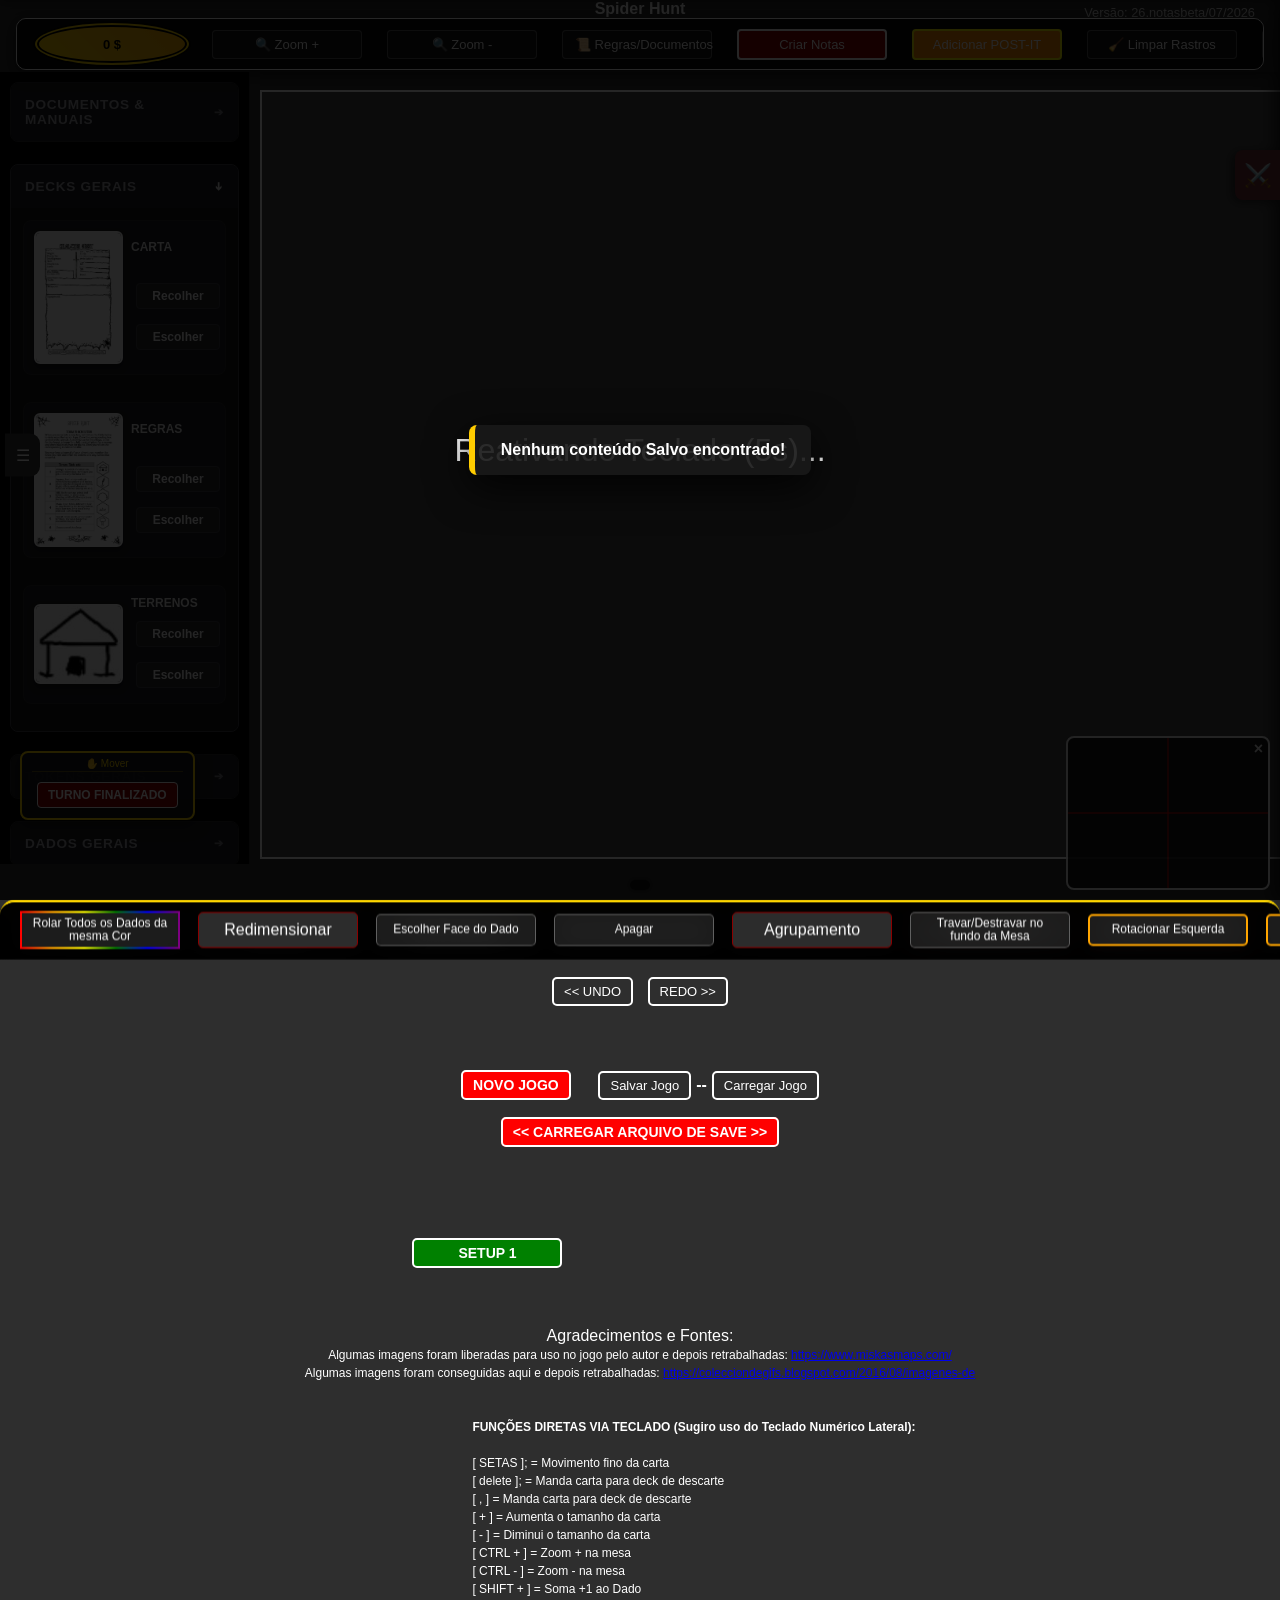
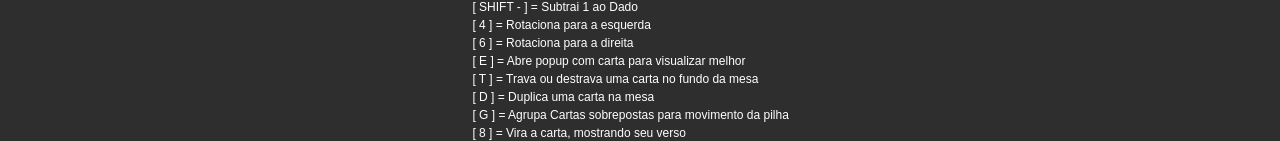
==== index.html @ 4530ebb4 "Initial commit: Mesa Spider Hunt" ====
<!DOCTYPE html>
<html lang="pt-br">
 <head>


<script>
    // VERSAO 30.3abc - Liguagem simples para programação de formulas e criação de constantes feita 
    // VERSAO 20-28.0 - AJUSTES NA POPUP DE REGRAS e botão setup
    // VERSAO 19 - ajustes daveve load regras
    // VERSAO 12/Mar/2026 - Ajuste gerais e novos implementos especialmente na aba combate
    // VERSAO 04/Mar/2026 - muito ajustes, agora teclas das setas funcionam nos textos do post-it e notas!
    // VERSAO 17/Mar/2026 - ALERTS agora substituidos por TOASTs
    // VERSAO 10/Mar/2026 - aumentando a quantidade de undos e redos possiveis
    // VERSAO 22/Abr/2026 - undo e redo sincronizado com regua
    // VERSAO 18/Abr/2026 - teclado agora ativa os carimbos se barra aberta!
    // VERSAO 06/Abr/2026 - Otimizaçoes feitas para economia da cpu
    // VERSAO 05/Abr/2026 - Agora usando o CTRL+ e CTRL- para redimensinar a mesa!
    // VERSAO 30/Mar/2026 - Correção dos botoes UNDO e REDO na barra superior
    </script>

<script>
// ==========================================
// ARRASTE HORIZONTAL (APENAS PARA MOUSE NO PC)
// O celular usará o scroll nativo perfeito via CSS
// ==========================================
(function() {
    let isDown = false;
    let startX;
    let scrollLeft;
    let activeBar = null;
    let hasDragged = false;

    // 1. Quando clica
    document.addEventListener('pointerdown', (e) => {
        // SE NÃO FOR MOUSE (ou seja, for touch no celular), ABORTA O SCRIPT!
        if (e.pointerType !== 'mouse' || e.button !== 0) return;

        const bar = e.target.closest('#top-menu-bar, .card-options, #card-options2, #lousa-stamp-scroll');
        if (!bar) return;

        isDown = true;
        hasDragged = false;
        activeBar = bar;
        activeBar.style.cursor = 'grabbing';
        
        startX = e.pageX - activeBar.offsetLeft;
        scrollLeft = activeBar.scrollLeft;
    });

    // 2. Quando move o mouse
    document.addEventListener('pointermove', (e) => {
        if (!isDown || !activeBar || e.pointerType !== 'mouse') return;

        const x = e.pageX - activeBar.offsetLeft;
        const walk = (x - startX) * 1.5; // Velocidade do deslize
        
        // Se moveu mais de 5 pixels, considera um arraste
        if (Math.abs(walk) > 5) {
            hasDragged = true;
            e.preventDefault(); // Impede de selecionar texto sem querer
            activeBar.scrollLeft = scrollLeft - walk;
        }
    });

    // 3. Quando solta o botão do mouse
    document.addEventListener('pointerup', (e) => {
        if (e.pointerType !== 'mouse') return;
        
        isDown = false;
        if (activeBar) {
            activeBar.style.cursor = 'grab';
            activeBar = null;
        }
    });

    // 4. Bloqueia o clique no botão SE acabou de arrastar com o mouse
    document.addEventListener('click', (e) => {
        if (hasDragged) {
            const bar = e.target.closest('#top-menu-bar, .card-options, #card-options2, #lousa-stamp-scroll');
            if (bar) {
                e.preventDefault();
                e.stopPropagation();
                hasDragged = false; // Reseta para o próximo clique funcionar
            }
        }
    }, true);

    // 5. Impede o "Drag Fantasma" de imagens no PC
    document.addEventListener('dragstart', (e) => {
        if (e.target.closest('#top-menu-bar, .card-options, #card-options2')) {
            e.preventDefault();
        }
    });
})();
</script>




    

<meta http-equiv="Cache-Control" content="no-store, no-cache, must-revalidate, max-age=0">
<meta http-equiv="Pragma" content="no-cache">
<meta http-equiv="Expires" content="0">


    <meta charset="UTF-8">
    <meta name="viewport" content="width=device-width, initial-scale=1.0">
 <meta name="game-id" content="spider_hunt"> <!-- Identificador único da página -->

    <title>Spider Hunt</title>
    <link rel="stylesheet" href="styles.css">






<style>
    /* Garante que os botões não encolham e permitam o arraste horizontal */
#top-menu-bar button, 
#undo-button, 
#redo-button {
    flex-shrink: 0;      /* Impede o botão de diminuir */
    touch-action: pan-x; /* Permite que o arrasto horizontal passe pelo botão sem clicar */
    user-select: none;   /* Evita seleção de texto indesejada */
    white-space: nowrap;
}


/* Efeito de desfoque para popups em carregamento */
.popup-loading {
    filter: blur(10px);
    pointer-events: none; /* Impede cliques e arrastes enquanto desfocado */
    transition: filter 0.5s ease; /* Transição suave quando o blur sair */
}



    /* Estilo da janela flutuante */
        #janelaFlutuante {
            width: 100%;
            max-height: 100vh;
            position: absolute;
            top: 0;
            left: 0;
    background-color: rgba(255, 255, 255, 0.9); /* Branco com 90% de opacidade */
            border: 1px solid #ccc;
            box-shadow: 0px 0px 10px rgba(0,0,0,0.5);
            z-index:999999999999999999999999999999999999999999999999898987999999;
            transform: translateY(-100%);
            transition: transform 0.3s ease;
            overflow: hidden;
        }




#resizeHandle {
    width: 10px; /* Largura da área de redimensionamento */
    height: 100%; /* Altura total da janela */
    background: #ccc; /* Cor da área de redimensionamento */
    position: absolute;
    right: 0; /* Posiciona à direita */
    top: 0; /* Inicia no topo */
    cursor: ew-resize; /* Cursor de redimensionamento horizontal */
}










        #janelaFlutuante.minimizado {
            height: 40px; /* Altura para o modo minimizado */
            overflow: hidden;
        }

        #janelaFlutuante.aberto {
            transform: translateY(0); /* Exibe a janela deslizando para baixo */
      }

        #barraTitulo {
            padding: 5px;
            background-color: #333;
            color: #fff;
            display: flex;
            justify-content: space-between;
            align-items: center;
            font-weight: bold;
            user-select: none;
            cursor: grab;
        }

        .botao {
            background: none;
            border: none;
            color: #fff;
            font-size: 1.2em;
            cursor: pointer;
        }

        /* Estilo do conteúdo da página */
        .content {
            padding: 20px;
        }









/* ==========================================
   ESTILIZAÇÃO DA COLUNA RETRÁTIL E MESA
   ========================================== */

/* Contêiner principal com Flexbox para "empurrar" naturalmente */
.layout-container {
    display: flex;
    width: 100vw;
    height: 100vh;
    overflow: hidden;
}

/* Coluna da esquerda (aba retrátil) */
.left-column {
    width: 250px;
    min-width: 250px; /* Impede a aba de ser esmagada */
    height: 88vh;
    background-color: black; /* Cor sólida IDÊNTICA ao carregamento inicial, sem transparência! */
    padding: 10px;
    z-index: 1000;
    transition: margin-left 0.3s ease-in-out;
    overflow-y: auto;
    box-sizing: border-box;
}

/* Mesa virtual (coluna direita) */
.right-column {
    flex-grow: 1; /* Faz a mesa ocupar o espaço restante automaticamente */
    height: 100vh;
    position: relative;
    transition: width 0.3s ease-in-out;
    overflow: hidden;
}

/* Quando a aba é recolhida, aplicamos margem negativa para escondê-la */
body.sidebar-hidden .left-column {
    margin-left: -250px;
}

/* Botão retrátil como aba lateral */
.toggle-sidebar {
    position: fixed;
    left: 0; /* Fica sempre fixo na borda esquerda */
    top: 50%;
    transform: translateY(-50%);
    background: #333; /* Volta para o cinza original */
    color: white;
    border: none;
    padding: 12px 8px;
    cursor: pointer;
    font-size: 16px;
    border-radius: 0 10px 10px 0;
    z-index: 1100;
    writing-mode: vertical-rl;
    text-align: center;
    -webkit-tap-highlight-color: transparent; /* Evita piscar no telemóvel */
}

/* Efeito ao passar o mouse ou tocar */
.toggle-sidebar:hover, 
.toggle-sidebar:active {
    background: #555; /* Cinza mais claro */
}

/* 📱 Ajustes para telas menores (celular) */
@media (max-width: 768px) {
    .left-column {
        width: 150px;
        min-width: 150px;
        padding: 5px;
    }

    /* Margem de recolhimento adaptada ao tamanho do celular */
    body.sidebar-hidden .left-column {
        margin-left: -150px;
    }

    .toggle-sidebar {
        /* Aumenta o botão no telemóvel para facilitar o toque, mas mantém fixo à esquerda */
        padding: 20px 14px;
        font-size: 20px;
    }

    .deck img {
        width: 70%;
    }

    .deck {
        width: 100%;
        display: block;
        text-align: center;
        margin-bottom: 5px;
    }
}











  /*FAz os decks dinamicos sumirem já que não estou conseguindo que funcionem direito*/
 #decks_dinamicos {
      display: none;
    } 
/*FAz o botão ficar invisivel do SETUP EMBARALHAR*/
 #shuffle-button{
      display: none;
    } 











/*IMPORTANTE: USAR SOMENTE SE NÂO HOUVER 2° SETUP!FAz o botão ficar invisivel do setup2-btn*/ 
#setup2-btn{
     display: none; 
    } 
/*IMPORTANTE: USAR SOMENTE SE NÂO HOUVER 1° SETUP!FAz o botão ficar invisivel do setup2-btn*/ 
#setup-btn{
     display: none; 
    } 











 /* Estilo do botão principal */
.main-button {
    padding: 5px 7px;
    font-size: 14px;
    cursor: pointer;
    background-color: grey;
    color: white;
    border: 2px solid white;
    border-radius: 5px;
    display: inline-block;
    margin: 0;
    text-align: center;
}

/* Estilo do menu dropdown */
.dropdown {
    position: relative;
    display: inline-block;
}

/* Estilo da lista oculta */
.dropdown-content {
    display: none;
    background-color: white;
    width: auto;
    max-width: 90%;
    box-shadow: 0px 4px 6px rgba(0, 0, 0, 0.2);
    border-radius: 5px;
    padding: 10px;
    z-index: 1000;
}

/* Estilo dos itens da lista */
.audio-item {
    display: flex;
    flex-direction: column;
    align-items: center;
    justify-content: center;
    padding: 10px;
    border-bottom: 1px solid #ddd;
    font-size: 14px;
    transition: background-color 0.3s ease;
}

/* Cores personalizáveis dos itens */
.white-bg {
    background-color: white;
}

.light-gray-bg {
    background-color: #f0f0f0;
}

.dark-gray-bg {
    background-color: #d3d3d3;
}

/* Estilo do nome do áudio */
.audio-item span {
    color: black;
    font-size: 16px;
    margin-top: 5px;
    flex: 1;
    text-align: center;
}

/* Estilo do botão Play/Pause */
.play-button {
    background-color: #28a745;
    color: white;
    padding: 5px 8px;adicionarssssssss
    border: none;
    cursor: pointer;
    border-radius: 3px;
    font-size: 14px;
    display: inline-flex;
    align-items: center;
    justify-content: center;
    width: auto;
    height: auto;
    margin-bottom: 10px;
}

/* Hover no botão Play/Pause */
.play-button:hover {
    background-color: #218838;
}

/* Estilos de visibilidade do menu */
.dropdown-content.show {
    display: block;
}







/* Painel Lateral Principal - Totalmente isolado do fluxo do site */
.inspector-drawer {
    position: fixed !important; /* Força a saída total do fluxo do documento */
    top: 0 !important;
    right: -320px; 
    width: 320px;
    height: 100vh !important;
    margin: 0 !important;      /* Impede que margens globais desloquem seu site */
    padding: 20px !important;
    display: flex !important;  /* Usa flexbox para estruturar o topo fixo e a rolagem embaixo */
    flex-direction: column !important;
    float: none !important;
    
    background-color: #141419;
    color: #e0e0e0;
    box-shadow: -5px 0 15px rgba(0, 0, 0, 0.7);
    transition: right 0.3s ease-in-out;
    z-index: 99999 !important; /* Fica por cima de absolutamente tudo */
    box-sizing: border-box;
    font-family: sans-serif;
}

.inspector-drawer.active {
    right: 0 !important;
}

/* Aba Puxável (Fixada na borda do painel, também isolada) */
.drawer-tab {
    position: absolute !important;
    left: -45px !important; 
    top: 150px !important; 
    width: 45px;
    height: 50px;
    background-color: #722f37;
    color: white;
    border-radius: 8px 0 0 8px;
    display: flex;
    align-items: center;
    justify-content: center;
    font-size: 1.4rem;
    cursor: pointer;
    box-shadow: -3px 2px 10px rgba(0, 0, 0, 0.5);
    transition: background 0.2s;
    user-select: none;
}
.drawer-tab:hover { background-color: #9a3b46; }

/* Cabeçalho */
.inspector-header {
    display: flex !important;
    justify-content: space-between !important;
    align-items: center !important;
    border-bottom: 2px solid #27272a;
    padding-bottom: 12px !important;
    margin-bottom: 15px !important;
}
.inspector-header h2 { 
    margin: 0 !important; 
    font-size: 1.2rem !important; 
    color: #f43f5e !important; 
    font-weight: bold; 
}
.close-btn { 
    background: none !important; 
    border: none !important; 
    color: #71717a; 
    cursor: pointer; 
    font-size: 1.2rem; 
}

/* --- ALINHAMENTO HORIZONTAL: Vida (HP) - [ - | 100 | + ] --- */
.inspector-drawer .stat-row {
    display: flex !important;
    flex-direction: row !important; /* Garante que fiquem na mesma linha */
    justify-content: space-between !important; /* Nome na esquerda, botões na direita */
    align-items: center !important;
    margin-bottom: 8px !important;
    width: 100% !important;
    box-sizing: border-box;
}

.inspector-drawer .stat-label { 
    font-size: 0.85rem !important; 
    color: #a1a1aa !important; 
    font-weight: 500 !important;
    white-space: nowrap !important; /* Impede que o texto quebre em duas linhas */
    margin-right: 10px !important;
}

/* Controladores Numéricos */
.inspector-drawer .counter-control {
    display: flex !important;
    flex-direction: row !important;
    align-items: center !important;
    background-color: #121216 !important;
    border-radius: 6px !important;
    border: 1px solid #3f3f46 !important;
    overflow: hidden !important;
    height: 28px !important; /* Altura compacta */
}
.inspector-drawer .counter-control button {
    background-color: #27272a !important;
    color: #fff !important;
    border: none !important;
    width: 30px !important;
    height: 100% !important;
    font-size: 1rem !important;
    cursor: pointer !important;
    display: flex !important;
    align-items: center !important;
    justify-content: center !important;
    padding: 0 !important; 
    margin: 0 !important;
    transition: background 0.1s, color 0.1s !important;
}
.inspector-drawer .counter-control button:hover { background-color: #3f3f46 !important; }
.inspector-drawer .counter-control .btn-plus:hover { color: #22c55e !important; }
.inspector-drawer .counter-control .btn-minus:hover { color: #ef4444 !important; }

.inspector-drawer .display-value {
    min-width: 55px !important;
    text-align: center !important;
    font-weight: bold !important;
    font-size: 0.85rem !important;
    color: #ffffff !important;
    font-family: monospace !important;
    padding: 0 4px !important;
}

/* Área de texto para anotações */
.notes-area {
    width: 100%;
    background-color: #1a1a22;
    color: #e0e0e0;
    border: 1px solid #3f3f46;
    border-radius: 6px;
    padding: 10px;
    margin-top: 12px;
    resize: vertical; /* Permite ao usuário puxar a altura do texto */
    min-height: 60px;
    box-sizing: border-box;
    font-family: 'Segoe UI', Roboto, sans-serif;
    font-size: 0.85rem;
}
.notes-area:focus { outline: 1px solid #f43f5e; }

/* Botão Flutuante Compacto posicionado logo abaixo do Herói */
.btn-add-enemy {
    position: absolute !important;
    top: 355px !important; /* Posiciona ele flutuando logo abaixo da área de texto do herói */
    right: 25px !important; /* Alinhado no canto direito do painel */
    width: 45px !important;
    height: 45px !important;
    border-radius: 50% !important; /* Mantém o formato redondo de ícone flutuante */
    background-color: #10b981 !important; /* Verde RPG */
    color: white !important;
    border: none !important;
    font-size: 1.5rem !important;
    font-weight: bold !important;
    cursor: pointer !important;
    display: flex !important;
    align-items: center !important;
    justify-content: center !important;
    box-shadow: 0 4px 10px rgba(0, 0, 0, 0.5) !important;
    z-index: 100001 !important; /* Garante que ele flutue ACIMA dos cards dos inimigos que estão rolando */
    transition: transform 0.2s, background-color 0.2s;
    padding: 0 !important;
    margin: 0 !important;
}

.btn-add-enemy:hover {
    background-color: #059669 !important;
    transform: scale(1.05);
}

.btn-add-enemy:active {
    transform: scale(0.95);
}

/* Container com Rolagem para os Inimigos */
.enemies-scroll-area {
    flex:

    
    </style>
</head>







<body>
    

<div id="top-menu-bar" class="integrated-menu">
    
<!-- MOEDA ESTILIZADA -->

<button id="moedas" style="
    width: 38px; /* Largura fixa para manter o formato circular */
    height: 38px; /* Altura fixa para manter o formato circular */
    background-color: #FFD700; /* Cor dourada */
    background-image: linear-gradient(45deg, #FFD700, #FFC107, #FFB300);
    color: black;
    border: 2px solid black; /* Borda interna preta */
    border-radius: 50%; /* Torna o botão circular */
    cursor: pointer;
    font-size: 13px;
    font-weight: bold;
    display: inline-flex; /* Permite que fique ao lado de outros elementos */
    align-items: center;
    justify-content: center;
    text-align: center;
    vertical-align: middle; /* Alinhamento vertical */
    margin: 5px; /* Espaço ao redor do botão */
    /* Bordas simuladas com sombra para criar camadas */
    box-shadow: 
        0px 0px 0px 2px #FFD700,   /* Borda dourada externa */
        0px 0px 0px 4px black;      /* Borda preta externa */
">
    0 $
</button>
    <button onclick="adjustZoom('increase')">🔍 Zoom +</button>
    <button onclick="adjustZoom('decrease')">🔍 Zoom -</button>
    
    <button onclick="toggleJanela()">📜 Regras/Documentos</button>
    <button id="create-note-btn"  style="border: 2px solid white; background-color: darkred; ">Criar Notas</button>
 
<button onclick="triggerNotePopup(event)"  style="border: 2px solid yellow; background-color: darkorange; ">Adicionar POST-IT</button>


  <!--  <button onclick="openPopupNote()">📝 Notas</button> -->
    
    <button onclick="limparTodosOsRastreios()">🧹 Limpar Rastros</button>
    
     <button id="undo-button"><< UNDO</button>
     
    <button id="redo-button">REDO >></button>
    
    <button id="salvar1111" onclick="saveFullPage(); salvarTexto();" 
        style="border: 2px solid red; padding: 5px 10px; background-color: transparent; color: white;">
    Salvar Jogo
</button>
    
    <button id="btn-toggle-lousa" onclick="alternarLousaGlobal()">✏️ Lousa: OFF</button>
</div>



<!-- Adiciona o botão de ocultação da coluna a esquerda -->
<button class="toggle-sidebar" id="toggleSidebar">☰</button> 



<div id="janelaFlutuante">
    <div id="barraTitulo">
        <span>Regras, Anotações e Vídeos!</span>
        <button class="botao" id="botaoMinimizar">−</button>
    </div>
    <iframe src="dados.html" title="Janela Conteúdo" style="width: 100%; height: calc(100vh - 40px); border: none;"></iframe>
    <div id="resizeHandle"></div> <!-- Adiciona um elemento para redimensionamento -->

</div>



<script>
// Função para alternar a visibilidade da janela
function toggleJanela() {
    const janelaFlutuante = document.getElementById("janelaFlutuante");
    
    if (janelaFlutuante.style.display === 'none' || janelaFlutuante.style.display === '') {
        janelaFlutuante.style.display = 'block'; // Mostra a janela
        janelaFlutuante.classList.add("aberto"); // Adiciona a classe para a animação
    } else {
        janelaFlutuante.style.display = 'none'; // Oculta a janela
        janelaFlutuante.classList.remove("aberto"); // Remove a classe da animação
    }
}

document.addEventListener("DOMContentLoaded", function() {
    const janelaFlutuante = document.getElementById("janelaFlutuante");
    const botaoMinimizar = document.getElementById("botaoMinimizar");
    const resizeHandle = document.getElementById("resizeHandle");

    let isResizing = false;

    // Alternar minimizar/restaurar
    botaoMinimizar.addEventListener("click", () => {
        if (janelaFlutuante.classList.contains("aberto")) {
            janelaFlutuante.classList.remove("aberto");
        } else {
            janelaFlutuante.classList.add("aberto");
        }
    });

    // Redimensionamento da janela
    resizeHandle.addEventListener("mousedown", (e) => {
        isResizing = true;
        e.preventDefault(); // Evita a seleção de texto
    });

    document.addEventListener("mousemove", (e) => {
        if (isResizing) {
            const newWidth = e.clientX - janelaFlutuante.getBoundingClientRect().left; // Nova largura
            const newHeight = e.clientY - janelaFlutuante.getBoundingClientRect().top; // Nova altura
            if (newWidth > 100) { // Largura mínima
                janelaFlutuante.style.width = `${newWidth}px`;
            }
            if (newHeight > 100) { // Altura mínima
                janelaFlutuante.style.height = `${newHeight}px`;
            }
        }
    });

    document.addEventListener("mouseup", () => {
        isResizing = false;
    });
});
</script>




    <script>
        // Função para exibir a confirmação de saída da página
        window.onbeforeunload = function() {
            return "Tem certeza que deseja sair ou recarregar a página? Alterações podem ser perdidas.";
        };

        // Desativar arrastar imagens no documento
        document.addEventListener('dragstart', function(e) {
            if (e.target.tagName === 'IMG') {
                e.preventDefault();
            }
        });
      </script>




<script>
//bloquei o uso do botão direito do mouse dentro da area da mesa virtual!
    // Espera a página carregar completamente
    document.addEventListener('DOMContentLoaded', function() {
        // Seleciona a área específica onde o botão direito será desabilitado
        var tableArea = document.getElementById('table-area');
        
        // Adiciona o evento 'contextmenu' para bloquear o clique direito
        tableArea.addEventListener('contextmenu', function(event) {
            event.preventDefault();  // Impede o menu de contexto de abrir
           // alert("O botão direito está desabilitado nesta área.");
        });
    });
</script>





</head>

   








<div class="fixed-buttons">
    <b>Spider Hunt</b>
    
    <span style="position: fixed; right: 25px; top: 5px; font-size: 0.8em; font-weight: normal; opacity: 0.8;">
        Versão: <span id="versao-mesa-display"></span>
    </span>
    
    <br><br><br><br>
</div>




















    <!-- Contêiner para as colunas (decks à esquerda, mesa à direita) -->
    <div class="layout-container">
        <!-- Coluna da esquerda (decks) -->
        <div class="left-column">
            <div class="decks-container">
                <!-- Decks na coluna esquerda -->






   

                
               
                    
               
 

<div id="decks_dinamicos" style="">  </div>



 <!-- Botão principal para abrir a cascata
<div class="dropdown">
    <button class="main-button" onclick="toggleDropdown()">👉 Clique aqui [Áudios]</button>
    <div class="dropdown-content" id="audioDropdown"></div>
</div> -->

<script>
    // Lista de áudios com caminho correto
    var audios = [
        { nome: "<b>FILHOS DE TIFÃO</b> <br><br>Detalhes da Operação", arquivo: "Filhos de Tifão - Detalhes da Operação.mp3", corFundo: "white-bg" },
        { nome: "Filhos de Tifão - Ato 1 - Travessia do Rio - Registro de Abe", arquivo: "Filhos de Tifão - Ato 1 - Travessia do Rio - Registro de Abe.mp3", corFundo: "white-bg" },
        { nome: "Filhos de Tifão - Ato 1 - Travessia do Rio - Relatório pós ação", arquivo: "Filhos de Tifão - Ato 1 - Travessia do Rio - Relatório pos ação.mp3", corFundo: "white-bg" },
        { nome: "Filhos de Tifão - Ato 2 - Reconhecimento da Aldeia - Registro de Abe", arquivo: "Filhos de Tifão - Ato 2 - Reconhecimento da Aldeia - Registro de Abe.mp3", corFundo: "white-bg" },
        { nome: "Filhos de Tifão - Ato 2 - Reconhecimento da Aldeia - Relatório pós Ação", arquivo: "Filhos de Tifão - Ato 2 - Reconhecimento da Aldeia - Relatório pós Ação.mp3", corFundo: "white-bg" },
        { nome: "Filhos de Tifão - Ato 3 - Incursão à Mina - Registro de Abe", arquivo: "Filhos de Tifão - Ato 3 - Incursão à Mina - Registro de Abe.mp3", corFundo: "white-bg" },
        { nome: "Filhos de Tifão - Ato 3 - Incursão à Mina - Relatório pós Missão", arquivo: "Filhos de Tifão - Ato 3 - Incursão à Mina - Relatório pós Missão.mp3", corFundo: "white-bg" },
        { nome: "<b>AMOR DE MÃE</b> <br><br>Detalhes da Operação", arquivo: "Amor de MÆe - Detalhes da OperaÆo.mp3", corFundo: "light-gray-bg" },
        { nome: "Amor de Mãe - Ato 1 - Traição - Registro de Abe", arquivo: "Amor de MÆe - Ato 1 - TraiÆo - Registro de Abe.mp3", corFundo: "light-gray-bg" },
        { nome: "Amor de Mãe - Ato 1 - Traição - Relatório pós Ação", arquivo: "Amor de MÆe - Ato 1 - TraiÆo - Relat¢rio p¢s AÆo.mp3", corFundo: "light-gray-bg" },
        { nome: "Amor de Mãe - Ato 2 - Biotério - Registro de Abe", arquivo: "Amor de MÆe - Ato 2 - Biotrio - Registro de Abe.mp3", corFundo: "light-gray-bg" },
        { nome: "Amor de Mãe - Ato 2 - Biotério - Relatório pós Ação", arquivo: "Amor de MÆe - Ato 2 - Biotrio - Relat¢rio p¢s AÆo.mp3", corFundo: "light-gray-bg" },
        { nome: "Amor de Mãe - Ato 3 - Projenitora do Infinito - Registro de Abe", arquivo: "Amor de MÆe - Ato 3 - Projenitora do Infinito - Registro de Abe.mp3", corFundo: "light-gray-bg" },
        { nome: "Amor de Mãe - Ato 3 - Projenitora do Infinito - Relatório pós Ação", arquivo: "Amor de MÆe - Ato 3 - Projenitora do Infinito - Relat¢rio p¢s AÆo.mp3", corFundo: "light-gray-bg" },
        { nome: "<b>TURNO DA NOITE</b> <br><br>Detalhes da Operação", arquivo: "Turno da Noite - Detalhes da OperaÆo .mp3", corFundo: "white-bg" },
        { nome: "Turno da Noite - Ato 1 - A Revelação", arquivo: "Turno da Noite - Ato 1 - A RevelaÆo.mp3", corFundo: "white-bg" },
        { nome: "Turno da Noite - Ato 1 - A Revelaçãoo - Relatório pós Ação", arquivo: "Turno da Noite - Ato 1 - A RevelaÆo - Relat¢rio p¢s AÆo.mp3", corFundo: "white-bg" },
        { nome: "Turno da Noite - Ato 2 - Porta de Entrada - Registro Abe", arquivo: "Turno da Noite - Ato 2 - Porta de Entrada - Registro Abe.mp3", corFundo: "white-bg" },
        { nome: "Turno da Noite - Ato 2 - Porta de Entrada - Relatório pós Ação", arquivo: "Turno da Noite - Ato 2 - Porta de Entrada - Relat¢rio p¢s AÆo.mp3", corFundo: "white-bg" },
        { nome: "Turno da Noite - Ato 3 - Lua Azul - Registro Abe", arquivo: "Turno da Noite - Ato 3 - Lua Azul - Registro Abe.mp3", corFundo: "white-bg" },
        { nome: "Turno da Noite - Ato 3 - Lua Azul - Relatório pós Ação", arquivo: "Turno da Noite - Ato 3 - Lua Azul - Relat¢rio p¢s aÆo.mp3", corFundo: "white-bg" }
    ];

    var dropdown = document.getElementById("audioDropdown");
    var audioElements = {}; // Armazena os players para controle

    // Criar botões para cada áudio dinamicamente
    audios.forEach((audio, index) => {
        var audioItem = document.createElement("div");
        audioItem.classList.add("audio-item");

        // Adicionando a classe para mudar a cor de fundo
        audioItem.classList.add(audio.corFundo); // Aqui usamos a cor definida na lista de áudios

        // Criando o botão de play/pause
        var playButton = document.createElement("button");
        playButton.innerText = "▶️";
        playButton.classList.add("play-button");
        playButton.setAttribute("data-id", index);

        // Criando o nome do áudio
        var audioName = document.createElement("span");
       // audioName.innerText = audio.nome;
       audioName.innerHTML = audio.nome;

        // Criando o elemento de áudio
        var audioElement = document.createElement("audio");
        audioElement.src = audio.arquivo;
        audioElement.id = "audio" + index;

        // Armazena o elemento de áudio
        audioElements[index] = audioElement;

        // Evento de clique para tocar ou pausar o áudio
        playButton.onclick = function () {
            togglePlayPause(index, playButton);
        };

        // Adicionando elementos na lista
        audioItem.appendChild(playButton);
        audioItem.appendChild(audioName);
        dropdown.appendChild(audioItem);
        dropdown.appendChild(audioElement);
    });

    // Alternar visibilidade do menu
    function toggleDropdown() {
        dropdown.style.display = (dropdown.style.display === "block") ? "none" : "block";
    }

    // Esconder menu ao clicar fora
    document.addEventListener("click", function (event) {
        var isClickInside = document.querySelector(".dropdown").contains(event.target);
        if (!isClickInside) {
            dropdown.style.display = "none";
        }
    });

    // Função para tocar ou pausar áudio
    function togglePlayPause(index, button) {
        var audio = audioElements[index];

        if (audio.paused) {
            // Parar todos os outros áudios antes de tocar um novo
            Object.values(audioElements).forEach(a => {
                a.pause();
                a.currentTime = 0;
            });

            audio.play();
            button.innerText = "⏸️"; // Muda para ícone de pausa
        } else {
            audio.pause();
            button.innerText = "▶️"; // Muda para ícone de play
        }

        // Quando o áudio terminar, volta o botão para "Play"
        audio.onended = function () {
            button.innerText = "▶️";
        };
    }
</script>









<details class="sidebar-section">
    <summary class="sidebar-section-title">Documentos & Manuais</summary>
    
    <!-- Novo contêiner em grid para duas colunas de botões -->
    <div class="actions-grid">
        <button id="abrir-popup1" class="sidebar-action-btn">📋 REGRAS DA VERSÃO</button>
        <button id="abrir-popup2" class="sidebar-action-btn">📋 REGRAS ORIGINAIS</button>
    </div>
</details>










<!-- Depois (Moderno) -->
<details class="sidebar-section" open>
    <summary class="sidebar-section-title">Decks Gerais</summary>
    
    <div class="decks-grid">
        
        <div class="deck">
            <img src="deck1/deck-back.jpeg" class="deck-back" onclick="drawCard(1)">
            <p>CARTA</p>
            <div class="deck-controls">
                <button onclick="reshuffleDeck(1)">Recolher</button>
                <button onclick="openCardSelector(1)">Escolher</button>
            </div>
        </div>

        <div class="deck">
            <img src="deck2/deck-back.jpeg" class="deck-back" onclick="drawCard(2)">
            <p>REGRAS</p>
            <div class="deck-controls">
                <button onclick="reshuffleDeck(2)">Recolher</button>
                <button onclick="openCardSelector(2)">Escolher</button>
            </div>
        </div>
        <div class="deck">
            <img src="deck3/deck-back.jpeg" alt="Deck 3" class="deck-back" onclick="drawCard(3)" onerror="reloadDeckImage(this, 'deck3/deck-back.jpeg')">
           <p>TERRENOS</p>
           <div class="deck-controls">
               <button onclick="reshuffleDeck(3)">Recolher</button>
               <button onclick="openCardSelector(3)">Escolher</button>
           </div>
       </div>
   </div>
</details>





















<div id="decks_dinamicos" style="">  </div>







      



<script>
// ==========================================
// SISTEMA DE JANELA DE REGRAS E ÍNDICES (VERSÃO RAIO-X BLINDADO)
// ==========================================
const style = document.createElement('style');
style.innerHTML = `
    .lista-indices-salvaveis {
        scrollbar-width: thin;
        scrollbar-color: gold #333;
        /* Impede que o scroll do elemento suba para a página inteira */
        overscroll-behavior: contain; 
    }
    .lista-indices-salvaveis::-webkit-scrollbar {
        height: 8px; /* Altura da barra horizontal */
        width: 8px;  /* Largura da barra vertical */
        background: #222;
    }
    .lista-indices-salvaveis::-webkit-scrollbar-thumb {
        background-color: gold;
        border-radius: 4px;
    }
`;
document.head.appendChild(style);



//---------------------------------------------------

function abrirJanelaRegras(config = {}) {
    if (typeof deselectCard === 'function') deselectCard();

    const uniqueId = config.id || (Date.now() + Math.floor(Math.random() * 1000));
    let corAtualJanela = config.color || '#808080'; 

    const marcador = document.createElement('div');
    marcador.id = `marcador-regras-docs-${uniqueId}`; 
    marcador.textContent = '📋';
    Object.assign(marcador.style, {
        position: 'fixed', width: '45px', height: '45px', backgroundColor: corAtualJanela,
        color: 'black', fontSize: '22px', display: 'none', alignItems: 'center',
        justifyContent: 'center', cursor: 'pointer', boxShadow: `0 0 12px ${corAtualJanela}cc`,
        transition: 'transform 0.2s ease, background-color 0.2s', userSelect: 'none',
        boxSizing: 'border-box', border: '1px solid #222'
    });
    marcador.onmouseenter = () => { marcador.style.transform = 'scale(1.1)'; };
    marcador.onmouseleave = () => { marcador.style.transform = 'scale(1)'; };

    const popup = document.createElement('div');
    popup.id = `popup-regras-docs-${uniqueId}`; 
    popup.classList.add('popup-note2'); 
    
    // 👇 ADICIONE ESTA LINHA AQUI 👇
    popup.dataset.corAtual = corAtualJanela; // Grava a cor inicial no cofre
    

    const isMobile = window.innerWidth <= 768;
    popup.style.position = 'fixed'; 
    popup.style.left = config.left || (isMobile ? '5%' : '35%');
    popup.style.top = config.top || (isMobile ? '15%' : '35%');
    popup.style.width = config.width || (isMobile ? '90%' : '30%');
    popup.style.height = config.height || (isMobile ? '70%' : '30%');
    popup.style.zIndex = config.zIndex || (typeof topPopupZIndex !== 'undefined' ? ++topPopupZIndex : 999999);
    
    if (!isMobile && !config.width) { popup.style.minWidth = '400px'; popup.style.minHeight = '300px'; }



    Object.assign(popup.style, {
        backgroundColor: '#222', 
        borderStyle: 'solid',
        borderColor: corAtualJanela,
        // 👇 A MÁGICA AQUI: Topo 3px, Direita 8px, Baixo 8px, Esquerda 8px
        borderWidth: '3px 8px 8px 8px', 
        borderRadius: '10px',
        padding: '0', 
        boxShadow: `0 0 20px ${corAtualJanela}cc`, 
        display: 'flex',
        flexDirection: 'column', 
        overflow: 'hidden'
    });
    
    
    
    

    
    

    const header = document.createElement('div');
    const titulo = document.createElement('span');
    
    // SUGESTÃO 2: Título dinâmico inteligente
    let nomeTitulo = config.titulo || (config.src ? config.src.split('/').pop().split('.')[0].toUpperCase() : 'REGRAS');
    titulo.textContent = nomeTitulo;
    titulo.style.textShadow = '0px 0px 4px white, 0px 0px 2px white'; 
    
    
    // definimos aqui a configuração do topo HEAD da janela onde esta o titulo e os botões
   Object.assign(header.style, {
    display: 'flex',
    justifyContent: 'space-between', // Força os botões para a direita e o título para a esquerda
    alignItems: 'center',
    width: '100%',
    boxSizing: 'border-box',
    padding: '0 10px',
    overflow: 'hidden', // Impede que conteúdos vazem
    // 👇 ADICIONE ESTA LINHA:
        backgroundColor: corAtualJanela
    
});
    
    
    Object.assign(titulo.style, {
    whiteSpace: 'nowrap',      // Impede o texto de quebrar em duas linhas
    overflow: 'hidden',        // Esconde o que passar do limite
    textOverflow: 'ellipsis',  // Adiciona o "..." automaticamente
    flex: '1',                 // Faz o título ocupar o espaço disponível, mas sem empurrar os botões
    marginRight: '10px'        // Garante um espaço de segurança antes dos botões
});
    
    
    
    
    header.appendChild(titulo);

    const ferramentasHeader = document.createElement('div');
    ferramentasHeader.style.cssText = 'display: flex; gap: 10px; align-items: center;';

    const btnIndice = document.createElement('button');
    btnIndice.textContent = '☰';
    Object.assign(btnIndice.style, { background: 'transparent', border: '1px solid black', cursor: 'pointer', fontSize: '18px', marginRight: '5px' });

    const menuIndice = document.createElement('div');
   
   
   
    Object.assign(menuIndice.style, {
    position: 'absolute', 
    top: '45px',    // Logo abaixo do seu header
    left: '10px',   // Distância da borda esquerda
    right: '10px',  // Distância da borda direita (isso força o resize automático!)
    bottom: '10px', // Distância da borda inferior
    backgroundColor: '#333', 
    color: 'white', 
    display: 'none', 
    flexDirection: 'column', 
    padding: '5px', 
    borderRadius: '5px',
    zIndex: '100', 
    border: '1px solid gold',
    boxSizing: 'border-box', // OBRIGATÓRIO: garante que o padding não estoure o tamanho
    overflow: 'hidden'      // Esconde o scroll aqui para deixar o scroll apenas na lista
});




 const listaLinks = document.createElement('div');
listaLinks.className = 'lista-indices-salvaveis'; 
listaLinks.style.cssText = `
    overflow-y: auto;     /* Scroll vertical quando a lista for longa */
    overflow-x: auto;     /* Scroll horizontal quando o nome for longo */
    flex: 1;              /* Ocupa todo o espaço disponível dentro do menu */
    width: 100%;
    box-sizing: border-box;
    display: flex;
    flex-direction: column;
`;




// E para navegadores baseados em Webkit (Chrome/Safari):
// Adicione isto no seu script onde você estiliza o listaLinks
const style = document.createElement('style');
style.innerHTML = `
    .lista-indices-salvaveis {
        scrollbar-width: thin;
        scrollbar-color: gold #333;
    }
    .lista-indices-salvaveis::-webkit-scrollbar {
        height: 10px; /* Altura da barra horizontal */
        width: 10px;  /* Largura da barra vertical */
    }
    .lista-indices-salvaveis::-webkit-scrollbar-thumb {
        background-color: gold;
        border-radius: 5px;
        border: 2px solid #333;
    }
`;
document.head.appendChild(style);






    
    
    

    const iframeWrapper = document.createElement('div');
    iframeWrapper.style.cssText = "flex-grow: 1; position: relative; width: 100%; height: 100%; overflow: auto; background: white;";

    const iframe = document.createElement('iframe');
    iframe.src = config.src || 'SpiderHunt.html'; 
    iframe.style.cssText = "position: absolute; top: 0; left: 0; width: 100%; height: 100%; border: none; transform-origin: top left;";
    iframeWrapper.appendChild(iframe);

    iframe.addEventListener('load', () => {
        if (config.scroll && parseInt(config.scroll) > 0) {
            popup.dataset.lastScroll = config.scroll;
            setTimeout(() => {
                try {
                    iframe.contentWindow.scrollTo(0, parseInt(config.scroll));
                } catch(e){}
            }, 150); 
        }
    });

    const capturarBiometriaExata = (iframeWin) => {
        const doc = iframeWin.document;
        const centerX = iframeWin.innerWidth / 2;
        const colunasX = [centerX, centerX - 80, centerX + 80];
        
        for (let y = 20; y < 500; y += 15) {
            for (let x of colunasX) {
                let el = doc.elementFromPoint(x, y);
                if (!el || el === doc.body || el.tagName === 'HTML') continue;
                
                if (el.tagName === 'IMG') return { alvo: el, bio: "IMG:" + el.getAttribute('src') };
                let imgInterna = el.querySelector('img');
                if (imgInterna) return { alvo: imgInterna, bio: "IMG:" + imgInterna.getAttribute('src') };
                
                let texto = el.textContent.replace(/\s+/g, ' ').trim();
                
                if (texto.length < 5) {
                    const subElementos = el.querySelectorAll('h1, h2, h3, h4, p, span, li');
                    for (let sub of subElementos) {
                        let t = sub.textContent.replace(/\s+/g, ' ').trim();
                        if (t.length >= 5) {
                            texto = t;
                            el = sub; 
                            break;
                        }
                    }
                }
                
                let textoIrmao = "";
                if (texto.length > 0 && texto.length < 60) {
                    let bloco = el;
                    while (bloco && !bloco.nextElementSibling && bloco.tagName !== 'BODY') {
                        bloco = bloco.parentElement;
                    }
                    if (bloco && bloco.nextElementSibling) {
                        textoIrmao = bloco.nextElementSibling.textContent.replace(/\s+/g, ' ').trim();
                    }
                }
                
                if (texto.length >= 3) {
                    return { alvo: el, bio: "TXT:" + texto.substring(0, 80) + "|||" + textoIrmao.substring(0, 80) };
                }
            }
        }
        return { alvo: doc.body, bio: "TXT:" + doc.body.textContent.replace(/\s+/g, ' ').trim().substring(0, 80) + "|||" };     
    };

    const adicionarItemIndice = (nome, idAncora, textoIdentificador) => {
        const itemContainer = document.createElement('div');
        itemContainer.className = 'item-indice'; 
        itemContainer.dataset.nome = nome;
        itemContainer.dataset.anchorId = idAncora;
        itemContainer.dataset.texto = textoIdentificador; 



// 👇 Garante que o container não fique espremido
// Dentro da sua função adicionarItemIndice:
itemContainer.style.cssText = `
    display: flex; 
    justify-content: space-between; 
    align-items: center; 
    padding: 5px; 
    border-bottom: 1px solid #555; 
    gap: 8px; 
    width: 100%;           /* Ocupa a largura total */
    min-width: fit-content; /* Se o texto for longo, ele se estica (ativando o scroll horizontal) */
    box-sizing: border-box;
`;
        
        
        
        const linkTexto = document.createElement('span');
linkTexto.style.cssText = `
        cursor: pointer; 
        color: gold; 
        white-space: nowrap; /* Impede o nome de quebrar em duas linhas */
        margin-right: 15px;
    `;
    
    
            linkTexto.textContent = nome;
        
        linkTexto.onclick = (e) => {
            e.stopPropagation();
            const iframeDoc = iframe.contentWindow.document;
            let elementoAlvo = iframeDoc.querySelector(`[data-anchor-id="${idAncora}"]`);
            
            const biometriaAtual = itemContainer.dataset.texto || textoIdentificador;
            
            if (!elementoAlvo && biometriaAtual) {
                if (biometriaAtual.startsWith('IMG:')) {
                    const srcBuscado = biometriaAtual.substring(4);
                    const imagens = iframeDoc.querySelectorAll('img');
                    for (let img of imagens) {
                        if (img.getAttribute('src') === srcBuscado || img.src.includes(srcBuscado)) {
                            elementoAlvo = img; break;
                        }
                    }
                } else if (biometriaAtual.startsWith('TXT:')) {
                    const partes = biometriaAtual.substring(4).split('|||');
                    const chave1 = partes[0].trim();
                    const chave2 = partes.length > 1 ? partes[1].trim() : "";
                    
                    if (chave1.length < 3) {
                        alert(`O índice "${nome}" foi salvo pegando um espaço vazio no passado! Vá até ele no manual e use o botão 🔄 para regravá-lo!`);
                        return;
                    }

                    const todosElementos = iframeDoc.body.querySelectorAll('*');
                    let candidatos = [];
                    
                    for (let el of todosElementos) {
                        if (el.tagName === 'SCRIPT' || el.tagName === 'STYLE' || el.tagName === 'NOSCRIPT') continue;
                        const txtEl = el.textContent.replace(/\s+/g, ' ').trim();
                        if (!txtEl) continue;
                        
                        if (txtEl === chave1 || txtEl.includes(chave1) || (chave1.includes(txtEl) && txtEl.length > 4)) {
                            candidatos.push(el);
                        }
                    }
                    
                    let melhorElemento = null;
                    let menorComprimento = Infinity;
                    
                    for (let c of candidatos) {
                        let bloco = c;
                        while (bloco && !bloco.nextElementSibling && bloco.tagName !== 'BODY') {
                            bloco = bloco.parentElement;
                        }
                        let txtIrmao = (bloco && bloco.nextElementSibling) ? bloco.nextElementSibling.textContent.replace(/\s+/g, ' ').trim() : "";
                        
                        let validaIrmao = chave2 ? txtIrmao.includes(chave2.substring(0, 20)) : true;
                        
                        if (validaIrmao && c.textContent.length < menorComprimento) {
                            menorComprimento = c.textContent.length;
                            melhorElemento = c;
                        }
                    }
                    
                    if (!melhorElemento && candidatos.length > 0) {
                        menorComprimento = Infinity;
                        for (let c of candidatos) {
                            if (c.textContent.length < menorComprimento) {
                                menorComprimento = c.textContent.length;
                                melhorElemento = c;
                            }
                        }
                    }
                    if (melhorElemento) elementoAlvo = melhorElemento;
                }
                
                if (elementoAlvo) elementoAlvo.setAttribute('data-anchor-id', idAncora); 
            }
            
            if (elementoAlvo) {
                elementoAlvo.scrollIntoView({ behavior: 'smooth', block: 'start' });
            } else {
                console.warn("Elemento não encontrado no manual. Retornando ao topo.");
                iframe.contentWindow.scrollTo(0, 0); 
            }
            menuIndice.style.display = 'none';
        };

        const acoesContainer = document.createElement('div');
        acoesContainer.style.cssText = "display: flex; gap: 4px; flex-shrink: 0;";

        // SUGESTÃO 3: Botões bonitos para o menu de índices
        const estiloBotao = "background: #444; border: 1px solid #111; border-radius: 4px; cursor: pointer; padding: 3px 5px; font-size: 12px; transition: 0.2s; box-shadow: 0 1px 3px rgba(0,0,0,0.5);";
        const eventoHoverIn = (e) => { e.target.style.background = '#666'; e.target.style.borderColor = 'gold'; };
        const eventoHoverOut = (e) => { e.target.style.background = '#444'; e.target.style.borderColor = '#111'; };

        const btnEditar = document.createElement('button');
        btnEditar.textContent = '✏️'; btnEditar.title = 'Renomear índice';
        btnEditar.style.cssText = estiloBotao;
        btnEditar.onmouseover = eventoHoverIn; btnEditar.onmouseout = eventoHoverOut;
        btnEditar.onclick = (e) => {
            e.stopPropagation();
            const novoNome = prompt('Digite o novo nome para este índice:', linkTexto.textContent);
            if (novoNome && novoNome.trim() !== '') {
                linkTexto.textContent = novoNome.trim();
                itemContainer.dataset.nome = novoNome.trim();
            }
        };

        const btnSubir = document.createElement('button');
        btnSubir.textContent = '🔼'; btnSubir.title = 'Mover para cima';
        btnSubir.style.cssText = estiloBotao;
        btnSubir.onmouseover = eventoHoverIn; btnSubir.onmouseout = eventoHoverOut;
        btnSubir.onclick = (e) => {
            e.stopPropagation(); 
            if (itemContainer.previousElementSibling) listaLinks.insertBefore(itemContainer, itemContainer.previousElementSibling);
        };

        const btnDescer = document.createElement('button');
        btnDescer.textContent = '🔽'; btnDescer.title = 'Mover para baixo';
        btnDescer.style.cssText = estiloBotao;
        btnDescer.onmouseover = eventoHoverIn; btnDescer.onmouseout = eventoHoverOut;
        btnDescer.onclick = (e) => {
            e.stopPropagation();
            if (itemContainer.nextElementSibling) listaLinks.insertBefore(itemContainer.nextElementSibling, itemContainer);
        };

        const btnRegravar = document.createElement('button');
        btnRegravar.textContent = '🔄'; btnRegravar.title = 'Regravar posição';
        btnRegravar.style.cssText = estiloBotao;
        btnRegravar.onmouseover = eventoHoverIn; btnRegravar.onmouseout = eventoHoverOut;
        btnRegravar.onclick = (e) => {
            e.stopPropagation();
            if (confirm(`Regravar a posição de "${linkTexto.textContent}"?`)) {
                const iframeDoc = iframe.contentWindow.document;
                const antigoElemento = iframeDoc.querySelector(`[data-anchor-id="${idAncora}"]`);
                if (antigoElemento) antigoElemento.removeAttribute('data-anchor-id');
                
                const captura = capturarBiometriaExata(iframe.contentWindow);
                
                captura.alvo.setAttribute('data-anchor-id', idAncora);
                itemContainer.dataset.texto = captura.bio; 
                if (typeof mostrarToast === 'function') mostrarToast(`Posição regravada!`);
            }
        };

        const btnApagar = document.createElement('button');
        btnApagar.textContent = '❌'; btnApagar.title = 'Apagar índice';
        btnApagar.style.cssText = estiloBotao;
        btnApagar.onmouseover = eventoHoverIn; btnApagar.onmouseout = eventoHoverOut;
        btnApagar.onclick = (e) => {
            e.stopPropagation();
            if (confirm(`Apagar o índice "${linkTexto.textContent}"?`)) itemContainer.remove();
        };

        acoesContainer.appendChild(btnEditar); acoesContainer.appendChild(btnSubir); 
        acoesContainer.appendChild(btnDescer); acoesContainer.appendChild(btnRegravar); 
        acoesContainer.appendChild(btnApagar);
        
        itemContainer.appendChild(linkTexto); itemContainer.appendChild(acoesContainer);
        listaLinks.appendChild(itemContainer);
    };

    const btnAdd = document.createElement('button');
    btnAdd.textContent = '➕ Acrescentar';
    
    
    
    // ... (seu código de definição do btnAdd continua igual)

// 1. Ajuste o estilo do btnAdd para preencher a largura como um item da lista
Object.assign(btnAdd.style, { 
    cursor: 'pointer', 
    marginBottom: '10px', 
    padding: '10px 20px', // Aumente o padding para o botão ficar mais "robusto"
    fontWeight: 'bold',
    
    // --- O SEGREDO ESTÁ AQUI ---
    flex: '0 0 auto',       // Impede que o botão cresça (flex-grow: 0) e encolha (flex-shrink: 0)
    alignSelf: 'center',    // Centraliza o botão no topo (ou use 'flex-start' para esquerda)
    width: 'fit-content',   // O botão terá exatamente o tamanho do texto
    // ---------------------------
    
    boxSizing: 'border-box'
});

// 2. ADICIONE O BOTÃO NA LISTA, NÃO NO MENU
listaLinks.appendChild(btnAdd); 

// 3. Adicione os itens da lista
if (config.indices && config.indices.length > 0) {
    config.indices.forEach(ind => adicionarItemIndice(ind.nome, ind.anchorId, ind.texto));
}

// 4. Adicione APENAS a lista no menu (o botão já está dentro dela)
menuIndice.appendChild(listaLinks); 
popup.appendChild(menuIndice);
    
    
    
    
      btnAdd.onclick = (e) => {
        e.stopPropagation();
        const nome = prompt("Nome do marcador:");
        if (nome) {
            const elementoId = `ancora-${Date.now()}`;
            const captura = capturarBiometriaExata(iframe.contentWindow);
            
            captura.alvo.setAttribute('data-anchor-id', elementoId);
            adicionarItemIndice(nome, elementoId, captura.bio);
        }
    };

   

    menuIndice.appendChild(btnAdd); menuIndice.appendChild(listaLinks); popup.appendChild(menuIndice);
    btnIndice.onclick = () => { menuIndice.style.display = menuIndice.style.display === 'none' ? 'flex' : 'none'; };
    ferramentasHeader.appendChild(btnIndice); 

   // --- NOVO SELETOR DE CORES COM ÍCONE ---
const colorPicker = document.createElement('input');
colorPicker.type = 'color';
colorPicker.value = corAtualJanela;
colorPicker.style.display = 'none'; // Esconde o input nativo

// Criamos um botão que parece um ícone
const colorBtn = document.createElement('button');
colorBtn.innerHTML = `
    <svg viewBox="0 0 24 24" width="18" height="18" fill="white" style="pointer-events: none;">
        <path d="M12 3c-4.97 0-9 4.03-9 9s4.03 9 9 9c.83 0 1.5-.67 1.5-1.5 0-.39-.15-.74-.39-1.01-.23-.26-.38-.61-.38-.99 0-.83.67-1.5 1.5-1.5H16c2.76 0 5-2.24 5-5 0-4.42-4.03-8-9-8zm-6.5 9c0-.83.67-1.5 1.5-1.5s1.5.67 1.5 1.5-.67 1.5-1.5 1.5-1.5-.67-1.5-1.5zm2-4c.83 0 1.5.67 1.5 1.5S8.33 11 7.5 11 6 10.33 6 9.5 6.67 8 7.5 8zm4 0c.83 0 1.5.67 1.5 1.5S12.33 11 11.5 11 10 10.33 10 9.5 10.67 8 11.5 8zm4 0c.83 0 1.5.67 1.5 1.5S16.33 11 15.5 11 14 10.33 14 9.5 14.67 8 15.5 8z"/>
    </svg>
`;

// Estiliza o botão para combinar com o topo
Object.assign(colorBtn.style, {
    background: 'transparent',
    border: 'none',
    cursor: 'pointer',
    display: 'flex',
    alignItems: 'center',
    justifyContent: 'center',
    padding: '4px',
    marginLeft: '5px'
});

// Ao clicar no botão, simulamos o clique no input escondido
colorBtn.onclick = () => colorPicker.click();

// Lógica de atualização (a mesma de antes)
colorPicker.addEventListener('input', (e) => {
    corAtualJanela = e.target.value;
    marcador.style.backgroundColor = corAtualJanela;
    marcador.style.boxShadow = `0 0 12px ${corAtualJanela}cc`;
    popup.style.borderColor = corAtualJanela;
    popup.style.boxShadow = `0 0 20px ${corAtualJanela}cc`;
    header.style.backgroundColor = corAtualJanela;
    resizeHandle.style.background = corAtualJanela;
// 👇 ADICIONE ESTA LINHA AQUI 👇
    popup.dataset.corAtual = corAtualJanela; // Atualiza o cofre com a cor nova
});

// Adicionamos o botão (e não o input) ao cabeçalho
ferramentasHeader.appendChild(colorBtn);
// Adicionamos o input escondido ao documento
document.body.appendChild(colorPicker);

    const zoomContainer = document.createElement('div');
    zoomContainer.style.cssText = "display: flex; align-items: center; gap: 5px; color: white; font-size: 11px; margin-right: 5px; font-weight: bold;";
    
    // SUGESTÃO 1: Adicionado o Indicador de % Numérico ao lado do Slider
    const zoomTextLabel = document.createElement('span');
    zoomTextLabel.textContent = `${config.zoom || '100'}%`;
    zoomTextLabel.style.cssText = "min-width: 32px; text-align: right;";
    
    const zoomSlider = document.createElement('input');
    zoomSlider.type = 'range'; zoomSlider.min = '50'; zoomSlider.max = '300'; zoomSlider.value = config.zoom || '100'; 
    zoomSlider.style.width = '60px'; zoomSlider.style.cursor = 'pointer';

    zoomSlider.oninput = (e) => {
        const val = e.target.value / 100;
        zoomTextLabel.textContent = `${e.target.value}%`; // Atualiza a %
        iframe.style.transform = `scale(${val})`;
        iframe.style.width = `${100 / val}%`; iframe.style.height = `${100 / val}%`;
    };
    iframe.onload = () => { zoomSlider.oninput({ target: { value: zoomSlider.value } }); };

    zoomContainer.appendChild(zoomTextLabel);
    zoomContainer.appendChild(zoomSlider); 
    ferramentasHeader.appendChild(zoomContainer);

    const closeButton = document.createElement('button');
    closeButton.textContent = '❌';
    Object.assign(closeButton.style, { background: 'red', color: 'white', border: 'none', cursor: 'pointer', borderRadius: '50%', width: '24px', height: '24px', fontWeight: 'bold' });
    closeButton.onclick = () => { if (confirm("Deseja realmente fechar as Regras?")) { popup.remove(); marcador.remove(); } };
    ferramentasHeader.appendChild(closeButton); header.appendChild(ferramentasHeader);




    const resizeHandle = document.createElement('div');
    Object.assign(resizeHandle.style, { width: '24px', height: '24px', background: corAtualJanela, opacity: '0.8', position: 'absolute', right: '0', bottom: '0', cursor: 'nwse-resize', zIndex: '10', borderRadius: '5px 0 0 0' });
    
    
    
    
    
    
     //---------------------------------------------------------------
 
// --- INÍCIO: DUPLO CLIQUE/TOQUE PARA ENGAVETAR A JANELA À DIREITA ---
    
    const engavetarJanela = (e) => {
        // Ignora se o toque/clique foi em cima de um botão
        if (e && e.target && (e.target.tagName === 'BUTTON' || e.target.closest('button'))) return;

        // Configura o popup como engavetado à direita ('right')
        popup.dataset.dockedEdge = 'right'; 
        popup.dataset.isDockedOpen = 'false'; 
        
        // O TRUQUE MÁGICO: Em vez de 'display: none', deixamos invisível e jogamos para fora da tela!
        // O navegador nunca vai recarregar o iframe e o scroll será preservado 100% nativamente.
        popup.style.opacity = '0'; 
        popup.style.pointerEvents = 'none'; 
        popup.style.left = '-9999px'; 
        
        // Exibe e prepara o marcador
        marcador.style.display = 'flex'; 
        marcador.style.zIndex = (typeof topPopupZIndex !== 'undefined' ? ++topPopupZIndex : 999999);
        marcador.style.left = 'auto'; marcador.style.right = 'auto'; marcador.style.top = 'auto'; marcador.style.bottom = 'auto';
        marcador.style.border = `2px solid ${corAtualJanela}`;

        // Calcula Y para ficar "abaixo da metade" (55% da altura total da tela)
        const posicaoY = window.innerHeight * 0.55;
        
        // Posiciona o marcador (gaveta) colado na direita e abaixo do meio
        marcador.style.right = '0px'; 
        marcador.style.top = `${Math.max(10, Math.min(window.innerHeight - 55, posicaoY))}px`; 
        marcador.style.borderRadius = '8px 0 0 8px'; 
        marcador.style.borderRight = 'none'; 
    };

    // Dispara no PC (Duplo Clique)
    header.addEventListener('dblclick', engavetarJanela);

    // Dispara no CELULAR (Duplo Toque)
    let lastTap = 0;
    header.addEventListener('touchend', (e) => {
        const currentTime = new Date().getTime();
        const tapLength = currentTime - lastTap;
        
        if (tapLength < 300 && tapLength > 0) {
            engavetarJanela(e);
            e.preventDefault(); // Impede o zoom nativo indesejado do celular
        }
        lastTap = currentTime;
    });

    // Restaura a janela
    const restaurarJanela = () => {
        marcador.style.display = 'none'; 
        
        // Removemos a invisibilidade e trazemos a janela de volta pro meio da tela
        popup.style.opacity = '1'; 
        popup.style.pointerEvents = 'auto'; 
        popup.style.left = (window.innerWidth <= 768) ? '5%' : '35%';
        popup.style.top = (window.innerWidth <= 768) ? '15%' : '35%';
        if (typeof topPopupZIndex !== 'undefined') popup.style.zIndex = ++topPopupZIndex;
        
        // Não precisamos mais mandar o iframe rolar via código, pois ele nunca foi fechado de verdade!
    };
    marcador.onclick = restaurarJanela;
    
    // --- FIM: DUPLO CLIQUE/TOQUE PARA ENGAVETAR A JANELA À DIREITA ---


  //---------------------------------------------------------------
    
    
    
    
    
    
    

    popup.appendChild(header); popup.appendChild(iframeWrapper); popup.appendChild(resizeHandle);
    document.body.appendChild(popup); document.body.appendChild(marcador);

    let isDragging = false, isResizing = false;
    let startX, startY, startWidth, startHeight, initialLeft, initialTop;

    const onMove = (clientX, clientY) => {
        if (isDragging) { popup.style.left = `${initialLeft + clientX - startX}px`; popup.style.top = `${initialTop + clientY - startY}px`; } 
        else if (isResizing) { popup.style.width = `${Math.max(280, startWidth + clientX - startX)}px`; popup.style.height = `${Math.max(180, startHeight + clientY - startY)}px`; }
    };
   
   
   const onEnd = () => {
        iframe.style.pointerEvents = 'auto';
        document.removeEventListener('mousemove', onMouseMove); 
        document.removeEventListener('mouseup', onMouseUp);
        document.removeEventListener('touchmove', onTouchMove); 
        document.removeEventListener('touchend', onTouchEnd);
        
        if (isDragging) {
            isDragging = false;
            const rect = popup.getBoundingClientRect(); 
            const halfWidth = rect.width / 2; 
            const halfHeight = rect.height / 2;
            const outLeft = (rect.left + halfWidth) < 0, outRight = (rect.left + halfWidth) > window.innerWidth;
            const outTop = (rect.top + halfHeight) < 0, outBottom = (rect.top + halfHeight) > window.innerHeight;
            
            if (outLeft || outRight || outTop || outBottom) {
               
                let borda = '';
                if (outLeft) borda = 'left'; else if (outRight) borda = 'right'; else if (outTop) borda = 'top'; else if (outBottom) borda = 'bottom';

                // --- O TRUQUE DA INVISIBILIDADE APLICADO NO ARRASTO ---
                popup.dataset.dockedEdge = borda; 
                popup.dataset.isDockedOpen = 'false'; 
                popup.style.opacity = '0'; 
                popup.style.pointerEvents = 'none';
                popup.style.left = '-9999px'; // Joga para longe
                
                marcador.style.display = 'flex'; 
                marcador.style.zIndex = (typeof topPopupZIndex !== 'undefined' ? ++topPopupZIndex : 999999);
                marcador.style.left = 'auto'; marcador.style.right = 'auto'; marcador.style.top = 'auto'; marcador.style.bottom = 'auto';
                marcador.style.border = `2px solid ${corAtualJanela}`;
                
                marcador.onclick = () => {
                    const bordaAtual = popup.dataset.dockedEdge; 
                    const estaAberta = popup.dataset.isDockedOpen === 'true'; 
                    const rectMarcador = marcador.getBoundingClientRect();
                    
                    if (estaAberta) {
                        popup.style.transition = 'left 0.3s ease, top 0.3s ease, opacity 0.3s ease';
                        if (bordaAtual === 'left') popup.style.left = `-${popup.offsetWidth + 20}px`; 
                        else if (bordaAtual === 'right') popup.style.left = `${window.innerWidth + 20}px`; 
                        else if (bordaAtual === 'top') popup.style.top = `-${popup.offsetHeight + 20}px`; 
                        else if (bordaAtual === 'bottom') popup.style.top = `${window.innerHeight + 20}px`;
                        
                        popup.dataset.isDockedOpen = 'false'; 
                        
                        setTimeout(() => { 
                            if (popup.dataset.isDockedOpen === 'false') {
                                popup.style.opacity = '0';
                                popup.style.pointerEvents = 'none';
                                popup.style.left = '-9999px';
                            }
                        }, 300);
                    } else {
                        // --- REMOVENDO O DISPLAY: NONE E VOLTANDO A OPACIDADE ---
                        popup.style.opacity = '1';
                        popup.style.pointerEvents = 'auto';
                        if (typeof topPopupZIndex !== 'undefined') popup.style.zIndex = ++topPopupZIndex;
                        popup.style.transition = 'none'; 
                        
                        const w = popup.offsetWidth; 
                        const h = popup.offsetHeight;
                        
                        if (bordaAtual === 'left') { popup.style.left = `-${w}px`; popup.style.top = `${rectMarcador.top}px`; } 
                        else if (bordaAtual === 'right') { popup.style.left = `${window.innerWidth}px`; popup.style.top = `${rectMarcador.top}px`; } 
                        else if (bordaAtual === 'top') { popup.style.top = `-${h}px`; popup.style.left = `${rectMarcador.left}px`; } 
                        else if (bordaAtual === 'bottom') { popup.style.top = `${window.innerHeight}px`; popup.style.left = `${rectMarcador.left}px`; }
                        
                        void popup.offsetWidth; // Força renderização
                        
                        popup.style.transition = 'left 0.3s ease, top 0.3s ease';
                        
                        if (bordaAtual === 'left') popup.style.left = `${rectMarcador.width + 5}px`; 
                        else if (bordaAtual === 'right') popup.style.left = `${window.innerWidth - w - rectMarcador.width - 5}px`; 
                        else if (bordaAtual === 'top') popup.style.top = `${rectMarcador.height + 5}px`; 
                        else if (bordaAtual === 'bottom') popup.style.top = `${window.innerHeight - h - rectMarcador.height - 5}px`;
                        
                        popup.dataset.isDockedOpen = 'true';
                        // E a mágica acontece: o scroll da página já vai estar perfeitamente salvo!
                    }
                };

                // ALINHAMENTO DO MARCADOR
                if (outLeft) { 
                    marcador.style.left = '0px'; 
                    marcador.style.top = `${Math.max(10, Math.min(window.innerHeight - 55, rect.top))}px`; 
                    marcador.style.borderRadius = '0 8px 8px 0'; 
                    marcador.style.borderLeft = 'none'; 
                } else if (outRight) { 
                    marcador.style.right = '0px'; 
                    marcador.style.top = `${Math.max(10, Math.min(window.innerHeight - 55, rect.top))}px`; 
                    marcador.style.borderRadius = '8px 0 0 8px'; 
                    marcador.style.borderRight = 'none'; 
                } else if (outTop) { 
                    marcador.style.top = '0px'; 
                    marcador.style.left = `${Math.max(10, Math.min(window.innerWidth - 55, rect.left + halfWidth - 22))}px`; 
                    marcador.style.borderRadius = '0 0 8px 8px'; 
                    marcador.style.borderTop = 'none'; 
                } else if (outBottom) { 
                    marcador.style.bottom = '0px'; 
                    marcador.style.left = `${Math.max(10, Math.min(window.innerWidth - 55, rect.left + halfWidth - 22))}px`; 
                    marcador.style.borderRadius = '8px 8px 0 0'; 
                    marcador.style.borderBottom = 'none'; 
                }
            }
        }
        isResizing = false;
    };

    const onMouseMove = (e) => onMove(e.clientX, e.clientY);





// No seu onTouchMove, remova o e.preventDefault():
  const onTouchMove = (e) => { 
    // Captura o ponto de toque atual
    const touch = e.touches[0];
    
    // Se estiver arrastando OU redimensionando, processa o movimento
    if (isDragging || isResizing) {
        onMove(touch.clientX, touch.clientY); 
        
        // Só bloqueia o scroll da página se realmente estivermos movendo/redimensionando a janela
        e.preventDefault(); 
    }
};
    
    
    
    
        const onMouseUp = onEnd; const onTouchEnd = onEnd;
    
    const startDrag = (clientX, clientY, targetLeft, targetTop, targetElement) => { 
        if (targetElement.tagName === 'INPUT' || targetElement.tagName === 'BUTTON') return; 
        popup.style.transition = 'none';
        if (popup.dataset.isDockedOpen === 'true' || popup.dataset.dockedEdge) { popup.dataset.isDockedOpen = 'false'; popup.dataset.dockedEdge = ''; marcador.style.display = 'none'; }
        isDragging = true; startX = clientX; startY = clientY; initialLeft = targetLeft; initialTop = targetTop; iframe.style.pointerEvents = 'none'; 
    };
    const startResize = (clientX, clientY, w, h) => { isResizing = true; startX = clientX; startY = clientY; startWidth = w; startHeight = h; iframe.style.pointerEvents = 'none'; };




 const handleDragStart = (e) => {
    const el = e.target;
    
    // Se clicou no resizeHandle ou dentro da lista, para aqui imediatamente!
    if (el === resizeHandle || el.closest('.lista-indices-salvaveis')) {
        return;
    }

        // 2. Bloqueia o início do arraste se for um campo interativo OU se o toque foi DENTRO da lista de índices
        // Isso permite que o scroll nativo do navegador tome conta da lista de índices
        if (['INPUT', 'BUTTON', 'TEXTAREA'].includes(el.tagName) || el.closest('.lista-indices-salvaveis')) {
            return;
        }
        
        // 3. Obtém coordenadas (suporta mouse e toque)
        const rect = popup.getBoundingClientRect();
        const clientX = e.clientX || (e.touches ? e.touches[0].clientX : 0); 
        const clientY = e.clientY || (e.touches ? e.touches[0].clientY : 0);
        
        const margin = 8;
        
        const onEdge = (clientX < rect.left + margin) || 
                       (clientX > rect.right - margin) || 
                       (clientY > rect.bottom - margin);

        // 4. Inicia apenas se for no cabeçalho ou nas bordas
        if (el === header || el.parentElement === header || onEdge) {
            
            // 5. APENAS aplica preventDefault se for um evento de mouse (PC) ou 
            // se tiver certeza que não está rolando a lista (celular).
            // Removi o preventDefault genérico para não travar o scroll do celular.
            if (e.type !== 'touchstart' && typeof e.preventDefault === 'function') {
                e.preventDefault();
            }
            
            startDrag(clientX, clientY, popup.offsetLeft, popup.offsetTop, el);
            
            // Adiciona listeners globais
            document.addEventListener('mousemove', onMouseMove); 
            document.addEventListener('mouseup', onMouseUp);
            document.addEventListener('touchmove', onTouchMove, { passive: false });
            document.addEventListener('touchend', onTouchEnd);
        }
    };




// --- REGISTRO DE EVENTOS FINAL E LIMPO ---

// 1. Arrastar janela
popup.addEventListener('mousedown', handleDragStart);
popup.addEventListener('touchstart', handleDragStart, { passive: false });

// 2. Redimensionar (Mouse)
resizeHandle.addEventListener('mousedown', (e) => { 
    e.stopPropagation();
    startResize(e.clientX, e.clientY, popup.offsetWidth, popup.offsetHeight); 
    document.addEventListener('mousemove', onMouseMove); 
    document.addEventListener('mouseup', onMouseUp);
});

// 3. Redimensionar (Touch)
resizeHandle.addEventListener('touchstart', (e) => { 
    e.stopPropagation(); 
    startResize(e.touches[0].clientX, e.touches[0].clientY, popup.offsetWidth, popup.offsetHeight); 
    document.addEventListener('touchmove', onTouchMove, { passive: false });
    document.addEventListener('touchend', onTouchEnd);
}, { passive: false });

// 4. Z-Index (Foco) - Adicionado via addEventListener para não conflitar
const updateZIndex = () => { 
    if (typeof topPopupZIndex !== 'undefined') popup.style.zIndex = ++topPopupZIndex; 
};
popup.addEventListener('mousedown', updateZIndex);
popup.addEventListener('touchstart', updateZIndex, { passive: true });

// -----------------------------------------------------------

// 4. Z-Index (Foco)
popup.addEventListener('mousedown', () => { if (typeof topPopupZIndex !== 'undefined') popup.style.zIndex = ++topPopupZIndex; });
popup.addEventListener('touchstart', () => { if (typeof topPopupZIndex !== 'undefined') popup.style.zIndex = ++topPopupZIndex; }, {passive: true});

// -----------------------------------------------------------



    popup.onmousedown = () => { if (typeof topPopupZIndex !== 'undefined') popup.style.zIndex = ++topPopupZIndex; };
    popup.addEventListener('touchstart', () => { if (typeof topPopupZIndex !== 'undefined') popup.style.zIndex = ++topPopupZIndex; }, {passive: true});
}

document.getElementById('abrir-popup1').addEventListener('click', () => {
    abrirJanelaRegras({ src: 'SpiderHunt.html' });
});
</script>



   
<!-- Abaixo os botões para abrir as popup das regras e dos eventos               
<button id="abrir-popup1"  style="border: 2px solid white; background-color: darkred; ">📋 <b><br> REGRAS <br> DESTA VERSAO</b></button>

<pre>
</pre>
    
<script>
document.getElementById('abrir-popup1').addEventListener('click', () => {
    const fakeCard = document.createElement('div');
    fakeCard.setAttribute('data-original-src', 'deck65/card1.jpeg');
    fakeCard.setAttribute('data-rotation', '0');
    fakeCard.setAttribute('data-flipped', 'false');
    
    openPopupZoom(fakeCard, { loadAllPages: true }); // ADICIONADO AQUI
});
</script>  
 --> 


 
<script>
document.getElementById('abrir-popup2').addEventListener('click', () => {
    const fakeCard = document.createElement('div');
    fakeCard.setAttribute('data-original-src', 'deck66/card1.jpeg');
    fakeCard.setAttribute('data-rotation', '0');
    fakeCard.setAttribute('data-flipped', 'false');
    
    openPopupZoom(fakeCard, { loadAllPages: true }); // ADICIONADO AQUI
});
</script>


<!-- SEÇÃO RETRÁTIL: TOKENS GERAIS -->
<details class="sidebar-section">
    <summary class="sidebar-section-title">Tokens Gerais</summary>
    
    <div class="decks-grid">
        
        <div class="deck">
            <img src="deck9/card1.jpeg" alt="Deck 9" class="deck-back" onclick="drawCard(9)" onerror="reloadDeckImage(this, 'deck9/deck-back.jpeg')">
            <p>MARCADORES</p>
            <div class="deck-controls">
                <button onclick="reshuffleDeck(9)">Recolher</button>
                <!-- <button onclick="openCardSelector(9)">Escolher</button> -->
            </div>
        </div>

        <div class="deck">
            <img src="deck10/card1.jpeg" alt="Deck 10" class="deck-back" onclick="drawCard(10)" onerror="reloadDeckImage(this, 'deck10/deck-back.jpeg')">
            <p>MARCADORES</p>
            <div class="deck-controls">
                <button onclick="reshuffleDeck(10)">Recolher</button>
                <!-- <button onclick="openCardSelector(10)">Escolher</button> -->
            </div>
        </div>

        <div class="deck">
            <img src="deck11/card1.jpeg" alt="Deck 11" class="deck-back" onclick="drawCard(11)" onerror="reloadDeckImage(this, 'deck11/deck-back.jpeg')">
            <p>MARCADORES</p>
            <div class="deck-controls">
                <button onclick="reshuffleDeck(11)">Recolher</button>
                <!-- <button onclick="openCardSelector(11)">Escolher</button> -->
            </div>
        </div>

        <div class="deck">
            <img src="deck14/card1.jpeg" alt="Deck 14" class="deck-back" onclick="drawCard(14)" onerror="reloadDeckImage(this, 'deck14/deck-back.jpeg')">
            <p>MARCADORES</p>
            <div class="deck-controls">
                <button onclick="reshuffleDeck(14)">Recolher</button>
                <!-- <button onclick="openCardSelector(14)">Escolher</button> -->
            </div>
        </div>

        <div class="deck">
            <img src="deck13/card1.jpeg" alt="Deck 13" class="deck-back" onclick="drawCard(13)" onerror="reloadDeckImage(this, 'deck13/deck-back.jpeg')">
            <p>MARCADORES</p>
            <div class="deck-controls">
                <button onclick="reshuffleDeck(13)">Recolher</button>
                <!-- <button onclick="openCardSelector(13)">Escolher</button> -->
            </div>
        </div>

        <div class="deck">
            <img src="deck43/card1.jpeg" alt="Deck 43" class="deck-back" onclick="drawCard(43)" onerror="reloadDeckImage(this, 'deck43/deck-back.jpeg')">
            <p>MARCADORES</p>
            <div class="deck-controls">
                <button onclick="reshuffleDeck(43)">Recolher</button>
                <!-- <button onclick="openCardSelector(43)">Escolher</button> -->
            </div>
        </div>

        <div class="deck">
            <img src="deck12/card1.jpeg" alt="Deck 12" class="deck-back" onclick="drawCard(12)" onerror="reloadDeckImage(this, 'deck12/deck-back.jpeg')">
            <p>MARCADORES</p>
            <div class="deck-controls">
                <button onclick="reshuffleDeck(12)">Recolher</button>
                <!-- <button onclick="openCardSelector(12)">Escolher</button> -->
            </div>
        </div>

        <div class="deck">
            <img src="deck8/card1.jpeg" alt="Deck 8" class="deck-back" onclick="drawCard(8)" onerror="reloadDeckImage(this, 'deck8/deck-back.jpeg')">
            <p>MARCADORES</p>
            <div class="deck-controls">
                <button onclick="reshuffleDeck(8)">Recolher</button>
                <!-- <button onclick="openCardSelector(8)">Escolher</button> -->
            </div>
        </div>

        <div class="deck">
            <img src="deck7/deck-back.jpeg" alt="Deck 7" class="deck-back" onclick="drawCard(7)" onerror="reloadDeckImage(this, 'deck7/deck-back.jpeg')">
            <p>MARCADORES</p>
            <div class="deck-controls">
                <button onclick="reshuffleDeck(7)">Recolher</button>
                <!-- <button onclick="openCardSelector(7)">Escolher</button> -->
            </div>
        </div>             
                
        <div class="deck">
            <img src="deck69/deck-back.jpeg" alt="Deck 69" class="deck-back" onclick="drawCard(69)" onerror="reloadDeckImage(this, 'deck69/deck-back.jpeg')">
            <p>MARCADORES</p>
            <div class="deck-controls">
                <button onclick="reshuffleDeck(69)">Recolher</button>
                <!-- <button onclick="openCardSelector(69)">Escolher</button> -->
            </div>
        </div>   
                
        <div class="deck">
            <img src="deck71/deck-back.jpeg" alt="Deck 71" class="deck-back" onclick="drawCard(71)" onerror="reloadDeckImage(this, 'deck71/deck-back.jpeg')">
            <p>MARCADORES</p>
            <div class="deck-controls">
                <button onclick="reshuffleDeck(71)">Recolher</button>
                <!-- <button onclick="openCardSelector(71)">Escolher</button> -->
            </div>
        </div>         
                                        
        <div class="deck">
            <img src="deck19/deck-back.jpeg" alt="Deck 19" class="deck-back" onclick="drawCard(19)" onerror="reloadDeckImage(this, 'deck19/deck-back.jpeg')">
            <p>MARCADORES<br>LOCAIS</p>
            <div class="deck-controls">
                <button onclick="reshuffleDeck(19)">Recolher</button>
                <button onclick="openCardSelector(19)">Escolher</button>
            </div>
        </div>
                
        <div class="deck">
            <img src="deck36/deck-back.jpeg" alt="Deck 36" class="deck-back" onclick="drawCard(36)" onerror="reloadDeckImage(this, 'deck36/deck-back.jpeg')">
            <p>MARCADORES<br>PRETO ou<br>VERMELHO</p>
            <div class="deck-controls">
                <button onclick="reshuffleDeck(36)">Recolher</button>
                <!-- <button onclick="openCardSelector(36)">Escolher</button> -->
            </div>
        </div>              
                
        <div class="deck">
            <img src="deck24/deck-back.jpeg" alt="Deck 24" class="deck-back" onclick="drawCard(24)" onerror="reloadDeckImage(this, 'deck24/deck-back.jpeg')">
            <p>FOGUETE</p>
            <div class="deck-controls">
                <button onclick="reshuffleDeck(24)">Recolher</button>
                <!-- <button onclick="openCardSelector(24)">Escolher</button> -->
            </div>
        </div>

        <div class="deck">
            <img src="deck38/card1.jpeg" alt="Deck 38" class="deck-back" onclick="drawCard(38)" onerror="reloadDeckImage(this, 'deck38/deck-back.jpeg')">
            <p>MARCADORES</p>
            <div class="deck-controls">
                <button onclick="reshuffleDeck(38)">Recolher</button>
                <!-- <button onclick="openCardSelector(38)">Escolher</button> -->
            </div>
        </div>
                 
        <div class="deck">
            <img src="deck39/card1.jpeg" alt="Deck 39" class="deck-back" onclick="drawCard(39)" onerror="reloadDeckImage(this, 'deck39/deck-back.jpeg')">
            <p>MARCADORES</p>
            <div class="deck-controls">
                <button onclick="reshuffleDeck(39)">Recolher</button>
                <!-- <button onclick="openCardSelector(39)">Escolher</button> -->
            </div>
        </div>

        <div class="deck">
            <img src="deck37/card1.jpeg" alt="Deck 37" class="deck-back" onclick="drawCard(37)" onerror="reloadDeckImage(this, 'deck37/deck-back.jpeg')">
            <p>MARCADORES</p>
            <div class="deck-controls">
                <button onclick="reshuffleDeck(37)">Recolher</button>
                <!-- <button onclick="openCardSelector(37)">Escolher</button> -->
            </div>
        </div>
            
        <div class="deck">
            <img src="deck72/card1.jpeg" alt="Deck 72" class="deck-back" onclick="drawCard(72)" onerror="reloadDeckImage(this, 'deck72/deck-back.jpeg')">
            <p>CAMINHADA</p>
            <div class="deck-controls">
                <button onclick="reshuffleDeck(72)">Recolher</button>
                <!-- <button onclick="openCardSelector(72)">Escolher</button> -->
            </div>
        </div>              

        <div class="deck">
            <img src="deck35/card1.jpeg" alt="Deck 35" class="deck-back" onclick="drawCard(35)" onerror="reloadDeckImage(this, 'deck35/deck-back.jpeg')">
            <p>EGGS</p>
            <div class="deck-controls">
                <button onclick="reshuffleDeck(35)">Recolher</button>
                <!-- <button onclick="openCardSelector(35)">Escolher</button> -->
            </div>
        </div>

        <div class="deck">
            <img src="deck55/deck-back.jpeg" alt="Deck 55" class="deck-back" onclick="drawCard(55)" onerror="reloadDeckImage(this, 'deck55/deck-back.jpeg')">
            <p>MINIATURAS<br>PERSONAGENS</p>
            <div class="deck-controls">
                <button onclick="reshuffleDeck(55)">Embaralhar</button>
                <button onclick="openCardSelector(55)">Escolher</button>
            </div>
        </div>
        
        <div class="deck">
            <img src="deck54/deck-back.jpeg" alt="Deck 54" class="deck-back" onclick="drawCard(54)" onerror="reloadDeckImage(this, 'deck54/deck-back.jpeg')">
            <p>MINIATURAS<br>INIMIGOS</p>
            <div class="deck-controls">
                <button onclick="reshuffleDeck(54)">Embaralhar</button>
                <button onclick="openCardSelector(54)">Escolher</button>
            </div>
        </div>

        <div class="deck">
            <img src="deck20/deck-back.jpeg" alt="Deck 20" class="deck-back" onclick="drawCard(20)" onerror="reloadDeckImage(this, 'deck20/deck-back.jpeg')">
            <p>MINIATURA<br>ZUMBI VERDE</p>
            <div class="deck-controls">
                <button onclick="reshuffleDeck(20)">Recolher</button>
                <button onclick="openCardSelector(20)">Escolher</button>
            </div>
        </div>

        <div class="deck">
            <img src="deck21/deck-back.jpeg" alt="Deck 21" class="deck-back" onclick="drawCard(21)" onerror="reloadDeckImage(this, 'deck21/deck-back.jpeg')">
            <p>MINIATURA<br>ZUMBI AZUL</p>
            <div class="deck-controls">
                <button onclick="reshuffleDeck(21)">Recolher</button>
                <button onclick="openCardSelector(21)">Escolher</button>
            </div>
        </div>

        <div class="deck">
            <img src="deck22/deck-back.jpeg" alt="Deck 22" class="deck-back" onclick="drawCard(22)" onerror="reloadDeckImage(this, 'deck22/deck-back.jpeg')">
            <p>MINIATURA<br>ZUMBI AMARELO</p>
            <div class="deck-controls">
                <button onclick="reshuffleDeck(22)">Recolher</button>
                <button onclick="openCardSelector(22)">Escolher</button>
            </div>
        </div>

        <div class="deck">
            <img src="deck23/deck-back.jpeg" alt="Deck 23" class="deck-back" onclick="drawCard(23)" onerror="reloadDeckImage(this, 'deck23/deck-back.jpeg')">
            <p>MINIATURA<br>ZUMBI BRANCO</p>
            <div class="deck-controls">
                <button onclick="reshuffleDeck(23)">Recolher</button>
                <button onclick="openCardSelector(23)">Escolher</button>
            </div>
        </div>

    </div>
</details>

                    












<!-- SEÇÃO RETRÁTIL: DADOS GERAIS -->
<details class="sidebar-section">
    <summary class="sidebar-section-title">Dados Gerais</summary>
    
    <div class="decks-grid">
        
        <!-- Decks Comentados Antigos -->
        <!--
        <div class="deck">
            <img src="deck17/deck-back.jpeg" alt="Deck 17" class="deck-back" onclick="drawCard(17)" onerror="reloadDeckImage(this, 'deck17/deck-back.jpeg')">
            <p>DADO ZOMBICIDE TYNE</p>
            <div class="deck-controls">
                <button onclick="reshuffleDeck(17)">Recolher</button>
            </div>
        </div>

        <div class="deck">
            <img src="deck19/deck-back.jpeg" alt="Deck 19" class="deck-back" onclick="drawCard(19)" onerror="reloadDeckImage(this, 'deck19/deck-back.jpeg')">
            <p>DADO de ORC/GOBLIN</p>
            <div class="deck-controls">
                <button onclick="reshuffleDeck(19)">Recolher</button>
            </div>
        </div>

        <div class="deck">
            <img src="deck18/deck-back.jpeg" alt="Deck 18" class="deck-back" onclick="drawCard(18)" onerror="reloadDeckImage(this, 'deck18/deck-back.jpeg')">
            <p>DADO de LUTA</p>
            <div class="deck-controls">
                <button onclick="reshuffleDeck(18)">Recolher</button>
            </div>
        </div>
        -->

        <div class="deck">
            <img src="deck16/deck-back.jpeg" alt="Deck 16" class="deck-back" onclick="drawCard(16)" onerror="reloadDeckImage(this, 'deck16/deck-back.jpeg')">
            <p>D6</p>
            <div class="deck-controls">
                <button onclick="reshuffleDeck(16)">Recolher</button>
                <!-- <button onclick="openCardSelector(16)">Escolher</button> -->
            </div>
        </div>

        <div class="deck">
            <img src="deck30/deck-back.jpeg" alt="Deck 30" class="deck-back" onclick="drawCard(30)" onerror="reloadDeckImage(this, 'deck30/deck-back.jpeg')">
            <p>D6</p>
            <div class="deck-controls">
                <button onclick="reshuffleDeck(30)">Recolher</button>
                <!-- <button onclick="openCardSelector(30)">Escolher</button> -->
            </div>
        </div>

        <div class="deck">
            <img src="deck31/deck-back.jpeg" alt="Deck 31" class="deck-back" onclick="drawCard(31)" onerror="reloadDeckImage(this, 'deck31/deck-back.jpeg')">
            <p>D6</p>
            <div class="deck-controls">
                <button onclick="reshuffleDeck(31)">Recolher</button>
                <!-- <button onclick="openCardSelector(31)">Escolher</button> -->
            </div>
        </div>

        <div class="deck">
            <img src="deck32/deck-back.jpeg" alt="Deck 32" class="deck-back" onclick="drawCard(32)" onerror="reloadDeckImage(this, 'deck32/deck-back.jpeg')">
            <p>D6</p>
            <div class="deck-controls">
                <button onclick="reshuffleDeck(32)">Recolher</button>
                <!-- <button onclick="openCardSelector(32)">Escolher</button> -->
            </div>
        </div>

        <div class="deck">
            <img src="deck33/deck-back.jpeg" alt="Deck 33" class="deck-back" onclick="drawCard(33)" onerror="reloadDeckImage(this, 'deck33/deck-back.jpeg')">
            <p>D6</p>
            <div class="deck-controls">
                <button onclick="reshuffleDeck(33)">Recolher</button>
                <!-- <button onclick="openCardSelector(33)">Escolher</button> -->
            </div>
        </div>

        <div class="deck">
            <img src="deck34/deck-back.jpeg" alt="Deck 34" class="deck-back" onclick="drawCard(34)" onerror="reloadDeckImage(this, 'deck34/deck-back.jpeg')">
            <p>D6</p>
            <div class="deck-controls">
                <button onclick="reshuffleDeck(34)">Recolher</button>
                <!-- <button onclick="openCardSelector(34)">Escolher</button> -->
            </div>
        </div>

        <div class="deck">
            <img src="deck42/deck-back.jpeg" alt="Deck 42" class="deck-back" onclick="drawCard(42)" onerror="reloadDeckImage(this, 'deck42/deck-back.jpeg')">
            <p>D6</p>
            <div class="deck-controls">
                <button onclick="reshuffleDeck(42)">Recolher</button>
                <!-- <button onclick="openCardSelector(42)">Escolher</button> -->
            </div>
        </div>

        <div class="deck">
            <img src="deck46/deck-back.jpeg" alt="Deck 46" class="deck-back" onclick="drawCard(46)" onerror="reloadDeckImage(this, 'deck46/deck-back.jpeg')">
            <p>D20</p>
            <div class="deck-controls">
                <button onclick="reshuffleDeck(46)">Recolher</button>
                <!-- <button onclick="openCardSelector(46)">Escolher</button> -->
            </div>
        </div>

        <div class="deck">
            <img src="deck45/deck-back.jpeg" alt="Deck 45" class="deck-back" onclick="drawCard(45)" onerror="reloadDeckImage(this, 'deck45/deck-back.jpeg')">
            <p>D20</p>
            <div class="deck-controls">
                <button onclick="reshuffleDeck(45)">Recolher</button>
                <!-- <button onclick="openCardSelector(45)">Escolher</button> -->
            </div>
        </div>

        <div class="deck">
            <img src="deck40/deck-back.jpeg" alt="Deck 40" class="deck-back" onclick="drawCard(40)" onerror="reloadDeckImage(this, 'deck40/deck-back.jpeg')">
            <p>D3</p>
            <div class="deck-controls">
                <button onclick="reshuffleDeck(40)">Recolher</button>
                <!-- <button onclick="openCardSelector(40)">Escolher</button> -->
            </div>
        </div>

        <div class="deck">
            <img src="deck41/deck-back.jpeg" alt="Deck 41" class="deck-back" onclick="drawCard(41)" onerror="reloadDeckImage(this, 'deck41/deck-back.jpeg')">
            <p>D4</p>
            <div class="deck-controls">
                <button onclick="reshuffleDeck(41)">Recolher</button>
                <!-- <button onclick="openCardSelector(41)">Escolher</button> -->
            </div>
        </div>

        <div class="deck">
            <img src="deck47/deck-back.jpeg" alt="Deck 47" class="deck-back" onclick="drawCard(47)" onerror="reloadDeckImage(this, 'deck47/deck-back.jpeg')">
            <p>D8</p>
            <div class="deck-controls">
                <button onclick="reshuffleDeck(47)">Recolher</button>
                <!-- <button onclick="openCardSelector(47)">Escolher</button> -->
            </div>
        </div>

        <div class="deck">
            <img src="deck61/deck-back.jpeg" alt="Deck 61" class="deck-back" onclick="drawCard(61)" onerror="reloadDeckImage(this, 'deck61/deck-back.jpeg')">
            <p>D12</p>
            <div class="deck-controls">
                <button onclick="reshuffleDeck(61)">Recolher</button>
                <!-- <button onclick="openCardSelector(61)">Escolher</button> -->
            </div>
        </div>

    </div>
</details>






<!-- SEÇÃO RETRÁTIL: DESCARTE -->
<details class="sidebar-section" open>
    <summary class="sidebar-section-title">Descarte</summary>
    
    <div class="decks-grid">
        
        <div class="deck">
            <img src="deck44/deck-back.jpeg" alt="Deck 44" class="deck-back" onclick="drawCard(44)" onerror="reloadDeckImage(this, 'deck44/deck-back.jpeg')">
            <p>DESCARTE</p>
            <div class="deck-controls">
                <!-- <button onclick="reshuffleDeck(44)">Recolher</button> -->
                <button onclick="openDeck44Selector()">Ver Descarte</button>
            </div>
        </div>

    </div>
</details>















<!-- SCRIPT DE BLOQUEIO DE BOTÃO DIREITO ISOLADO -->
<script>
    // Bloqueia o botão direito apenas na área com o id "table-area"
    var tableArea = document.getElementById('table-area');
    if (tableArea) {
        tableArea.addEventListener('contextmenu', function(event) {
            event.preventDefault();  // Impede o menu de contexto de abrir
            alert("O botão direito está desabilitado nesta área.");
        });
    }
</script>



                
                
                



          </div>
        </div>
  <!--     _____________________________________________________________  -->








        <!-- Coluna da direita (mesa de jogo) -->
        <div class="right-column">
<br>







<script>
function triggerNotePopup(event) {
    const fakeEvent = {
        clientX: event.clientX || window.innerWidth / 2,
        clientY: event.clientY || window.innerHeight / 2
    };
    openPopupNote(fakeEvent);
}
</script>






















  
<div id="janelaFlutuante" tabindex="0">
    <div id="barraTitulo">
        <span>Regras, Anotações e Vídeos!</span>
        <button class="botao" id="botaoMinimizar">−</button>
    </div>
    <iframe src="dados.html"></iframe> <!-- Substitua por seu URL -->
</div>




    
            <div class="table-wrapper" id="table-wrapper" style="border: 2px solid white;">
                         <div class="table-area" id="table-area">

    
















<!-- AQUI FICARIA AS IMAGENS FIXAS DA MESA! MAS NÂO CONSEGI AINDA FAZER FUNCIONAR DIREITO -->


































                    <!-- Cartas sorteadas aparecerão aqui -->
                </div>
            </div>
        </div>
    </div>
        
    
    

     <!-- Botões Undo e Redo -->
<div style="text-align: center;">
<div id="undo-container" >
    <button id="undo-button" style="border: 2px solid white; padding: 5px 10px; background-color: transparent; color: white;"><< UNDO</button>
    <button id="redo-button" style="border: 2px solid white; padding: 5px 10px; background-color: transparent; color: white;">REDO >></button>
    
    <!--
    <b>--</b>
    <button id="restore-button" style="border: 2px solid white; padding: 5px 10px; background-color: transparent; color: white;">Restaurar</button>
    -->
    
    
</div>
</div>



<script>
//simula o clique no botão SALVAR JOGO e depois no CARREGAR O SAVE COLADO NA JANELA
document.getElementById('restore-button').addEventListener('click', () => {
    // Buscar o botão "Salvar Jogo" pelo ID
    const salvarJogoBtn = document.getElementById('salvar1111');  // Usando o ID do botão
    const carregarSaveBtn = document.querySelector("button[onclick='loadFromBackup()']");  // Supondo que o carregamento ainda esteja por onclick ou com outro seletor

    // Simula o clique no botão "Salvar Jogo"
    if (salvarJogoBtn) {
        salvarJogoBtn.click();  // Simula o clique no botão "Salvar Jogo"
    } else {
        alert('Botão "Salvar Jogo" não encontrado!');
    }

    // Aguarda 1 segundo e então simula o clique no botão "Carregar o Save Colado na Janela"
    setTimeout(() => {
        if (carregarSaveBtn) {
            carregarSaveBtn.click();  // Simula o clique no botão "Carregar o Save Colado na Janela"
        } else {
            alert('Botão "Carregar o Save Colado na Janela" não encontrado!');
        }
    }, 1000);  // 1 segundo de delay
});
</script>


    </div>
      
      
      


<!--
    <div class="controls">
        <button onclick="adjustZoom('increase')">Mesa +</button>
        <button onclick="adjustZoom('decrease')">Mesa -</button>
    </div>



        <div class="game-table">
            <div class="decks-container">
                <div class="deck">
                    <img src="deck9/card1.jpeg" alt="Deck 9" class="deck-back" onclick="drawCard(9)" onerror="reloadDeckImage(this, 'deck9/deck-back.jpeg')">
    <p>TILES</p>
                    <p>MARCADORES</p>
                    <button onclick="reshuffleDeck(9)">Embaralhar</button>
                    <button onclick="openCardSelector(9)">Selecionar Carta</button>
                </div>
                <div class="deck">
                    <img src="deck10/card1.jpeg" alt="Deck 10" class="deck-back" onclick="drawCard(10)" onerror="reloadDeckImage(this, 'deck10/deck-back.jpeg')">
    <p>TILES</p>
                    <p>MARCADORES</p>
                    <button onclick="reshuffleDeck(10)">Embaralhar</button>
                    <button onclick="openCardSelector(10)">Selecionar Carta</button>
                </div>
                <div class="deck">
                    <img src="deck11/card1.jpeg" alt="Deck 11" class="deck-back" onclick="drawCard(11)" onerror="reloadDeckImage(this, 'deck11/deck-back.jpeg')">
    <p>TILES</p>
                    <p>MARCADORES</p>
                    <button onclick="reshuffleDeck(11)">Embaralhar</button>
                    <button onclick="openCardSelector(11)">Selecionar Carta</button>
                </div>
                    <div class="deck">
                    <img src="deck14/card1.jpeg" alt="Deck 14" class="deck-back" onclick="drawCard(14)" onerror="reloadDeckImage(this, 'deck14/deck-back.jpeg')">
    <p>TILES</p>
                    <p>MARCADORES</p>
                    <button onclick="reshuffleDeck(14)">Embaralhar</button>
                    <button onclick="openCardSelector(14)">Selecionar Carta</button>
                </div>
                   <div class="deck">
                    <img src="deck13/card1.jpeg" alt="Deck 13" class="deck-back" onclick="drawCard(13)" onerror="reloadDeckImage(this, 'deck13/deck-back.jpeg')">
    <p>TILES</p>
                    <p>MARCADORES</p>
                    <button onclick="reshuffleDeck(13)">Embaralhar</button>
                    <button onclick="openCardSelector(13)">Selecionar Carta</button>
                </div>



            </div>
            </div>
            
-->









<!--
<br><br><br>
<iframe width="" height="240" src="https://www.youtube.com/embed/gfOo5sohsZc" title="Mission Patrol - Gameplay Completa [Mesa Virtual]" frameborder="0" allow="accelerometer; autoplay; clipboard-write; encrypted-media; gyroscope; picture-in-picture; web-share" referrerpolicy="strict-origin-when-cross-origin" allowfullscreen></iframe>
      -->
          
              <!--
  <a href="https://docs.google.com/document/d/18CrweXMfdO4YQoPvHozWKeOmzcs3HTapR91KEIrM6Jg/edit?usp=drivesdk" 
   target="_blank" 
   style="color: white; background-color: #444; text-decoration: none; padding: 8px 12px; border-radius: 5px; transition: background-color 0.3s, color 0.3s;"
   onmouseover="this.style.backgroundColor='#666'; this.style.color='white';" 
   onmouseout="this.style.backgroundColor='#444'; this.style.color='white';">
   Anotações Pessoais (Não oficiais)
   -->
</a>

 
 <!-- <a href="1.pdf" target="_blank">Variante Eventos e Combate [não oficial]</a> 
<br><br>  -->





<div>
  



<br><br><br>


<div style="text-align: center;">
<button id="new-game-btn" style="background-color: red; color: white; font-size: 14px; border: 2px solid white; padding: 5px 10px; border-radius: 5px; cursor: pointer; font-weight: bold; transition: background-color 0.3s ease;" onmouseover="this.style.backgroundColor='darkred'" onmouseout="this.style.backgroundColor='red'">
    NOVO JOGO
</button>

<!-- Botão para salvar no localStorage e gerar o texto de backup -->
&nbsp;&nbsp;
<button id="salvar1111" onclick="saveFullPage(); salvarTexto();" 
        style="border: 2px solid white; padding: 5px 10px; background-color: transparent; color: white;">
    Salvar Jogo
</button><b>--</b><button onclick="reloadAndLoadPage()" style="border: 2px solid white; padding: 5px 10px; background-color: transparent; color: white;">Carregar Jogo</button>    <!-- Botão para carregar do localStorage -->
</div>

<br>

<div style="text-align: center;">
 <label for="fileInput" 
       style="background-color: red; color: white; font-size: 14px; border: 2px solid white; padding: 5px 10px; border-radius: 5px; cursor: pointer; font-weight: bold; transition: background-color 0.3s ease;">
    << CARREGAR ARQUIVO DE SAVE >>
</label>
<input type="file" id="fileInput" accept=".txt" onchange="carregarTexto()" style="display: none;" />
</div>

   <script>
    function salvarTexto() {
        let textArea = document.getElementById("backupText").value;
        if (!textArea.trim()) {
            alert("A área de texto está vazia!");
            return;
        }

        // Capturar o título da página e sanitizar para um nome de arquivo válido
        let titulo = document.title.trim() || "SaveGame";

        // Remover caracteres inválidos para nomes de arquivos
        titulo = titulo.replace(/[\/\\:*?"<>|]/g, "");  

        // Substituir espaços e outros caracteres problemáticos por _
        titulo = titulo.replace(/\s+/g, "_");

        // Limitar o tamanho do nome do título (máximo de 15 caracteres)
        titulo = titulo.substring(0, 15);

        // Capturar data e hora atuais
        let agora = new Date();
        let dia = String(agora.getDate()).padStart(2, '0');
        let mes = String(agora.getMonth() + 1).padStart(2, '0'); // Meses começam do zero
        let ano = agora.getFullYear();
        let horas = String(agora.getHours()).padStart(2, '0');
        let minutos = String(agora.getMinutes()).padStart(2, '0');
        let segundos = String(agora.getSeconds()).padStart(2, '0');

        // Nome do arquivo no formato: [titulo]_DD-MM-YYYY_HH-MM-SS.txt
        let nomeArquivo = `${titulo}_${dia}-${mes}-${ano}_${horas}-${minutos}-${segundos}.txt`;

        // Criar arquivo e baixar
        let blob = new Blob([textArea], { type: "text/plain" });
        let a = document.createElement("a");
        a.href = URL.createObjectURL(blob);
        a.download = nomeArquivo;
        document.body.appendChild(a);
        a.click();
        document.body.removeChild(a);
    }

  function carregarTexto() {
    let fileInput = document.getElementById("fileInput");
    let file = fileInput.files[0];

    if (file) {
        let reader = new FileReader();
        reader.onload = function(e) {
            document.getElementById("backupText").value = e.target.result;
            
            // Aguarda 1 segundo e então simula o clique no botão "Carregar o Save Colado na Janela"
            setTimeout(() => {
                let carregarSaveBtn = document.getElementById("carregarSavedaJanela");
                if (carregarSaveBtn) {
                    carregarSaveBtn.click();  // Simula o clique no botão "Carregar o Save Colado na Janela"
                } else {
                    alert('Botão "Carregar o Save Colado na Janela" não encontrado!');
                }
            }, 500);  // 0,5 segundo de delay
        };
        reader.readAsText(file);
    }
}
</script>












<!-- Caixa de Texto para Backup e Botões -->
<!-- Caixa de Texto para Backup e Botões -->
<div style="text-align: center;">
<div style="margin-top: 20px;">
    <textarea id="backupText" rows="10" cols="50" placeholder="   O Save aparecerá aqui..." 
        style="display:none; border: 2px solid gray; padding: 5px;"></textarea>
    <br>
    
    <button onclick="copyBackup()" 
        style="display:none; border: 2px solid gray; padding: 5px 10px; background-color: transparent; color: white;">
        Copiar Save da Janela para guardá-lo em algum local (Colar)
    </button><span style="display:none; color: gray;"><b>--</b></span><button id="carregarSavedaJanela" onclick="loadFromBackup()" 
        style="display:none; border: 2px solid gray; padding: 5px 10px; background-color: transparent; color: white;">
        Carregar o Save Colado na Janela
    </button>
</div>
       </div> 
 
   <br><br>
       
<div style="display: flex; justify-content: center; gap: 10px;">
&nbsp;&nbsp;&nbsp;&nbsp;&nbsp
<button id="setup-btn" style="margin-left: -300px; background-color: green; color: white; font-size: 14px; border: 2px solid white; padding: 5px 10px; border-radius: 5px; cursor: pointer; font-weight: bold; transition: background-color 0.3s ease;" onmouseover="this.style.backgroundColor='darkgreen'" onmouseout="this.style.backgroundColor='green'">SETUP 1</button>
</div>















<!-- botão para o setup2 incluido --> 
<button id="setup2-btn" style="background-color: red; color: white; font-size: 14px; border: 2px solid white; padding: 5px 10px; border-radius: 5px; cursor: pointer; font-weight: bold; transition: background-color 0.3s ease;" onmouseover="this.style.backgroundColor='darkred'" onmouseout="this.style.backgroundColor='red'">SETUP: <br>MOUNTAIN OF MADNESS</button>




<!-- botão para o setup3 incluido --> 
<div style="display: flex; justify-content: center; gap: 10px;">
<button id="setup3-btn" style="margin-left: -300px; background-color: green; color: white; font-size: 14px; border: 2px solid white; padding: 5px 10px; border-radius: 5px; cursor: pointer; font-weight: bold; transition: background-color 0.3s ease;" onmouseover="this.style.backgroundColor='darkgreen'" onmouseout="this.style.backgroundColor='green'">SETUP 1</button>
</div>

</div>

   

</div>














 <!-- Pop-up para seleção de cartas -->
    <div id="card-selector" class="card-selector hidden">
        <div id="card-selector-content" class="card-selector-content"></div>
        <button onclick="closeCardSelector()">Fechar</button>
    </div>

  





<!-- Pop-up de opções para cartas -->
<div id="card-options" class="card-options hidden">
    <button id="duplicate-btn" onclick="duplicateCard()">Duplicar</button> <!-- Novo botão -->
    <button id="delete-btn" onclick="deleteCard()">Enviar para o Deck de Descarte</button> <!-- Novo botão -->
    <button id="lock-button" onclick="toggleLockCard()">Travar/Destravar no fundo da Mesa</button>
   <!-- <button id="lockDeck-button" onclick="toggleLockDeck()">Travar/Destravar DECK</button> -->
<!--    <button id="rotate-btn" onclick="rotateCard()">Rotacionar</button> -->
    <button id="bring-to-front-btn"button id="flip-btn" onclick="flipCard()">Virar (frente/verso) Carta</button>
    <button id="group-and-flip-btn" onclick="bringCardToFront()">Sempre no topo</button>
    <button id="grouping-open-popup-btn" class="grouping-button" onclick="openGroupingOptions()">Agrupamento</button> 

<!-- Botão de agrupamento -->
<button id="resize-open-popup-btn" 
        onclick="openResizeOptions_cartas()" 
        style="background-color: #2C2C2C; color: white; padding: 10px 20px; font-size: 16px; border: 1px solid darkred; border-radius: 5px; transition: background-color 0.3s, border-color 0.3s;"
        onmouseover="this.style.backgroundColor='darkred'; this.style.borderColor='white';"
        onmouseout="this.style.backgroundColor='#2C2C2C'; this.style.borderColor='darkred';">
    Redimensionar
</button>






    <button id="return-to-deck-btn" onclick="returnCardToDeck()">Recolher para o Deck à Esquerda</button> 
<!--
<button onclick="adjustZoom('increase')"> Mesa +</button>
<button onclick="adjustZoom('decrease')"> Mesa - </button> 
-->
<!--<button id="reload-card-btn" onclick="reloadCardImage()">Recarregar Imagem</button> -->

<button onclick="rotateCard(-22.5)" style="border: 2px solid orange;">Rotacionar Esquerda</button>
<button onclick="rotateCard(22.5)" style="border: 2px solid orange;">Rotacionar Direita</button>

<button id="mostrar-conteudo-btn">Mostrar Cartas desta pilha</button>

<button id="track-btn" onclick="toggleCardTracking()">Rastrear: OFF</button>


               
<button onclick=" openPopupZoom(selectedCard); closeCardOptions(); " style="border: 2px solid white;">Expandir</button>
<!--<button id="zoomButton" style="border: 2px solid white;">Zoom na Carta</button> -->
<!-- <button onclick="rotateCardHorizontally()">Girar Carta Horizontalmente</button> -->

<div id="color-button-wrapper" style="
  display: inline-block;
  padding: 2px; 
  border-radius: 8px;
  background: linear-gradient(45deg, red, orange, yellow, green, blue, indigo, violet);
">
  <div style="
    background-color: #111;
    padding: 4px 10px; /* Reduzido para encaixar na nova barra slim */
    border-radius: 6px;
    display: flex;
    flex-direction: row; /* A MÁGICA: Muda de 'column' para 'row' (linha) */
    align-items: center;
    gap: 8px; /* Espaço entre a palavra Cor e a barrinha */
  ">
    <div style="display: flex; align-items: center; gap: 4px;">
      <span style="color: white; font-size: 12px;">🎨</span>
      <span style="color: white; font-size: 12px;">Cor</span>
    </div>
    <input type="range" min="0" max="360" value="0" oninput="applyHueToCard(this.value)" style="width: 80px; margin: 0; cursor: pointer;">
  </div>
</div>





  <br> <button class="close-button" onclick="closeCardOptions()">Fechar</button>

</div>




<!-- Pop-up de opções para cartas 

<div id="card-options" class="card-options hidden">
    <button id="duplicate-btn" onclick="duplicateCard()">Duplicar</button> 
    <button id="delete-btn" onclick="deleteCard()">Apagar</button> 
    <button id="lock-button" onclick="toggleLockCard()">Travar/Destravar</button>
    <button id="rotate-btn" onclick="rotateCard()">Rotacionar</button>
    <button id="bring-to-front-btn" onclick="bringCardToFront()">Trazer para Frente</button>
    <button id="flip-btn" onclick="flipCard()">Virar Carta</button>
      <button id="resize-open-popup-btn" onclick="openResizeOptions_cartas()">Redimensionar</button>
    <button id="reload-card-btn" onclick="reloadCardImage()">Recarregar Imagem</button>
    <button class="close-button" onclick="closeCardOptions()">Fechar</button>
</div>
-->


<!-- Pop-up de opções para dados -->
<div id="card-options2" class="card-options hidden">

<button onclick="rollAllDice()"style="border: 2px solid; 
               border-image: linear-gradient(to right, red, orange, yellow, green, blue, purple) 1;">Rolar Todos os Dados da mesma Cor</button>

  <!--  <button id="rotate-btn" onclick="rotateCard2()">Rotacionar</button> -->
    <button id="resize-btn"  class="grouping-button" onclick="openResizeOptions()">Redimensionar</button> <!-- Botão Redimensionar abre função com sub botões -->
    <button id="dice-select-btn" onclick="openDiceFaceOptions()">Escolher Face do Dado</button> <!-- Botão FACE abre função com sub opções -->
<!--
<button onclick="adjustZoom('increase')"> Mesa +</button> 
<button onclick="adjustZoom('decrease')"> Mesa - </button> 
-->
<button id="delete-btn" onclick="deleteCard()">Apagar</button>


<button id="grouping-open-popup-btn" class="grouping-button" onclick="openGroupingOptions()">Agrupamento</button> <!-- Botão de agrupamento -->
 <button id="lock-button" onclick="toggleLockCard()">Travar/Destravar no fundo da Mesa</button>
<button onclick="rotateCard(-1)" style="border: 2px solid orange;">Rotacionar Esquerda</button>
<button onclick="rotateCard(1)" style="border: 2px solid orange;">Rotacionar Direita</button>
<br> 
 <button id="bring-to-front-btn" onclick="bringCardToFront()">Sempre no Topo</button>


<div id="color-button-wrapper" style="
  display: inline-block;
  padding: 2px; 
  border-radius: 8px;
  background: linear-gradient(45deg, red, orange, yellow, green, blue, indigo, violet);
">
  <div style="
    background-color: #111;
    padding: 4px 10px; /* Reduzido para encaixar na nova barra slim */
    border-radius: 6px;
    display: flex;
    flex-direction: row; /* A MÁGICA: Muda de 'column' para 'row' (linha) */
    align-items: center;
    gap: 8px; /* Espaço entre a palavra Cor e a barrinha */
  ">
    <div style="display: flex; align-items: center; gap: 4px;">
      <span style="color: white; font-size: 12px;">🎨</span>
      <span style="color: white; font-size: 12px;">Cor</span>
    </div>
    <input type="range" min="0" max="360" value="0" oninput="applyHueToCard(this.value)" style="width: 80px; margin: 0; cursor: pointer;">
  </div>
</div>




<br> 
<button class="close-button" onclick="closeCardOptions2()">Fechar</button>
</div>
    























<script>
//versão 1006 do sistema de UNDO - REDO
let undoStack = []; // Pilha de UNDO
let redoStack = []; // Pilha de REDO
let tempoDeEspera = 10800000; // Tempo de espera para debounce 10800000ms=3horas
let lastSavedState = ""; // Último estado salvo
const MAX_UNDO_STACK_SIZE = 200; // Limite da pilha de UNDO
let disableSaves = false; // Variável de controle para desativar os saves
let preventNextSave = false; // Variável de controle para impedir o próximo save após duplo clique
let isRestoringFromUndoRedo = false;

// Variável de controle (deve estar no topo do script ou fora das funções)
let debounceTimeout = null; 

let isPointerDown = false;
document.addEventListener('pointerdown', () => { isPointerDown = true; });
document.addEventListener('pointerup', () => { isPointerDown = false; saveState(); });





// Função para salvar o estado
function saveState() {
    // TRAVA MESTRA: Se o dedo/mouse estiver pressionado, CANCELA o salvamento.
    // Só salvaremos quando o 'pointerup' disparar.
    if (disableSaves || isRestoringFromUndoRedo || isPointerDown) return;
    if (preventNextSave) { preventNextSave = false; return; }

    clearTimeout(debounceTimeout);
    debounceTimeout = setTimeout(() => {
        const tableArea = document.getElementById('table-area');
        if (!tableArea) return;

        // 1. Limpa o HTML para comparação (Sua lógica de cartasok)
        let currentHTML = tableArea.innerHTML.replace(/border:\s*\d+px\s+dashed\s+blue;/g, '').trim();
        
        // 2. Pega a lousa (Lógica lousaok)
        const currentLousa = (typeof exportarDesenhoLousa === 'function') ? exportarDesenhoLousa() : null;

        // 3. Só grava se realmente houver mudança e se NÃO estivermos no meio de um movimento
        if (currentHTML !== lastSavedState) {
            undoStack.push({ html: currentHTML, lousa: currentLousa });
            lastSavedState = currentHTML; 
            redoStack.length = 0; 

            if (undoStack.length > MAX_UNDO_STACK_SIZE) undoStack.shift();
            updateUndoRedoButtons();
            console.log("✅ Estado salvo apenas no final do movimento.");
        }
    }, 150); // 300ms após soltar o clique/toque
}



function undo() {
    if (undoStack.length > 1) {
        isRestoringFromUndoRedo = true;
        
        // --- LIMPEZA DE ESTADO PARA OS DADOS ---
        isMoved = false; 
        if (typeof startX !== 'undefined') startX = 0;
        // ---------------------------------------

        const tableArea = document.getElementById('table-area');
        const htmlAtual = tableArea.innerHTML.replace(/border:\s*\d+px\s+dashed\s+blue;/g, '').trim();
        const lousaAtual = (typeof exportarDesenhoLousa === 'function') ? exportarDesenhoLousa() : null;
        redoStack.push({ html: htmlAtual, lousa: lousaAtual });

        if (modoRegua && pontosReguaUndo.length > 0) {
            if (ultimoPontoRegua) pontosReguaRedo.push({ x: ultimoPontoRegua.x, y: ultimoPontoRegua.y });
            ultimoPontoRegua = pontosReguaUndo.pop();
        } else if (modoRegua) {
            ultimoPontoRegua = null;
        }

        undoStack.pop();
        const prevState = undoStack[undoStack.length - 1];

        tableArea.innerHTML = prevState.html;
        lastSavedState = prevState.html;

        setTimeout(() => {
            if (prevState.lousa && typeof importarDesenhoLousa === 'function') {
                importarDesenhoLousa(prevState.lousa);
            }
            
            // Reatribui os eventos (Certifique-se que esta função chama reassignCardEvents)
            reativarFuncionalidadesMesa();
            
            lastSavedState = tableArea.innerHTML.replace(/border:\s*\d+px\s+dashed\s+blue;/g, '').trim();
            isRestoringFromUndoRedo = false;
            updateUndoRedoButtons();
            
            // Reset final para garantir que o próximo clique seja limpo
            isMoved = false;
        }, 50); 
    } else {
        // --- ADICIONADO: AVISO DE LIMITE ---
       // alert("Você já chegou no início do histórico. Não há mais o que desfazer!");
          mostrarToast("Você já chegou no início do histórico. Não há mais o que desfazer!", "warning");

    }
}




function redo() {
    if (redoStack.length > 0) {
        isRestoringFromUndoRedo = true;
        
        // --- LIMPEZA DE ESTADO PARA OS DADOS ---
        isMoved = false; 
        if (typeof startX !== 'undefined') startX = 0;
        // ---------------------------------------

        const tableArea = document.getElementById('table-area');
        const nextState = redoStack.pop();
        const htmlAtual = tableArea.innerHTML.replace(/border:\s*\d+px\s+dashed\s+blue;/g, '').trim();
        const lousaAtual = (typeof exportarDesenhoLousa === 'function') ? exportarDesenhoLousa() : null;
        undoStack.push({ html: htmlAtual, lousa: lousaAtual });

        if (modoRegua && pontosReguaRedo.length > 0) {
            if (ultimoPontoRegua) pontosReguaUndo.push({ x: ultimoPontoRegua.x, y: ultimoPontoRegua.y });
            ultimoPontoRegua = pontosReguaRedo.pop();
        }

        tableArea.innerHTML = nextState.html;
        lastSavedState = nextState.html;

        setTimeout(() => {
            if (nextState.lousa && typeof importarDesenhoLousa === 'function') {
                importarDesenhoLousa(nextState.lousa);
            }
            
            reativarFuncionalidadesMesa();
            
            lastSavedState = tableArea.innerHTML.replace(/border:\s*\d+px\s+dashed\s+blue;/g, '').trim();
            isRestoringFromUndoRedo = false;
            updateUndoRedoButtons();
            
            isMoved = false;
        }, 50);
    } else {
        // --- ADICIONADO: AVISO DE LIMITE ---
       // alert("Não há mais ações para refazer!");
                 mostrarToast("Não há mais ações para refazer!", "warning");

    }
}





// Função para atualizar os botões de UNDO e REDO
function updateUndoRedoButtons() {
    const undoButton = document.getElementById('undo-button');
    const redoButton = document.getElementById('redo-button');

    // NUNCA usamos .disabled = true, para que o clique sempre funcione e mostre o alerta
    undoButton.disabled = false; 
    redoButton.disabled = false;

    // Controlamos a aparência visual (opacidade) em vez de travar o botão
    if (undoStack.length <= 1) {
        undoButton.style.opacity = "0.4";
        undoButton.style.cursor = "default";
    } else {
        undoButton.style.opacity = "1";
        undoButton.style.cursor = "pointer";
    }

    if (redoStack.length === 0) {
        redoButton.style.opacity = "0.4";
        redoButton.style.cursor = "default";
    } else {
        redoButton.style.opacity = "1";
        redoButton.style.cursor = "pointer";
    }
}

// Função para adicionar suporte apenas a clique nos botões (evita disparar ao deslizar no telemóvel)
function setupUndoRedoButtons() {
    const undoButton = document.getElementById('undo-button');
    const redoButton = document.getElementById('redo-button');

    if (undoButton && redoButton) {
        undoButton.addEventListener("click", (event) => {
            // Removemos o preventDefault para permitir o comportamento nativo de clique
            undo();
        });

        redoButton.addEventListener("click", (event) => {
            redo();
        });
    }
}

// Configura os botões de UNDO e REDO ao carregar a página
document.addEventListener("DOMContentLoaded", setupUndoRedoButtons);






// Observador de mudanças na tabela
function setupTableObserver() {
    const tableArea = document.getElementById('table-area');

    const observer = new MutationObserver((mutations) => {
        let stateChanged = false;

        mutations.forEach((mutation) => {
            if (mutation.type === "childList") {
                mutation.addedNodes.forEach(node => console.log(`➕ Adicionado: ${node.nodeName}`));
                mutation.removedNodes.forEach(node => console.log(`➖ Removido: ${node.nodeName}`));
                stateChanged = true;
            }

            if (mutation.type === "attributes") {
                // Verifica se o atributo alterado é 'data-rotation' ou 'data-flipped'
                if (mutation.attributeName === "data-rotation" || mutation.attributeName === "data-flipped") {
                    console.log(`⚙ Atributo alterado: ${mutation.attributeName}`);
                    stateChanged = true;
                }

                // Ignora alterações de estilo em imagens
                if (mutation.target.tagName === "IMG" && mutation.attributeName === "style") return;
            }
        });

        if (stateChanged) {
            debouncedSaveState(); // Chama a função de salvar o estado com debounce
        }
    });

    observer.observe(tableArea, {
        childList: true,  // Observa adições ou remoções de nós
        subtree: true,    // Observa todos os elementos abaixo do tableArea
        attributes: true, // Observa mudanças de atributos
    });
}




// Variável para armazenar o tempo do último clique
let lastClickTime = 0; 
let isDoubleClick = false; // Variável para verificar se é um duplo clique

// Eventos para salvar estado ao terminar ações do usuário com detecção de duplo clique
document.getElementById('table-area').addEventListener('mouseup', (event) => {
    const currentTime = new Date().getTime();
    if (currentTime - lastClickTime <= 500) {  // Verifica se o tempo entre cliques é curto o suficiente para ser considerado um duplo clique
        isDoubleClick = true; // Detecta duplo clique
        console.log("⚠️ Duplo clique detectado.");
        preventNextSave = true; // Impede o próximo save
        return;  // Não executa o save para o clique simples
    }
    lastClickTime = currentTime;  // Atualiza o tempo do último clique

    // Se não for duplo clique, executa o save
    if (!isDoubleClick) {
        saveState();
    }
});

// Adiciona o mesmo comportamento para toque
document.getElementById('table-area').addEventListener('touchend', (event) => {
    const currentTime = new Date().getTime();
    if (currentTime - lastClickTime <= 500) {  // Detecção de toque duplo
        isDoubleClick = true; // Detecta duplo toque
        console.log("⚠️ Duplo toque detectado.");
        preventNextSave = true; // Impede o próximo save
        return;  // Não executa o save para o toque simples
    }
    lastClickTime = currentTime;  // Atualiza o tempo do último toque

    // Se não for duplo toque, executa o save
    if (!isDoubleClick) {
        saveState();
    }
});




// ✅ NOVA FUNÇÃO: Captura cliques e toques em imagens FORA da mesa e salva o estado
function setupOutsideImageClickListener() {
    document.body.addEventListener("click", (event) => {
            if (isRestoringFromUndoRedo) return;  // <-- bloqueia save durante UNDO/REDO

        
        const tableArea = document.getElementById("table-area");
        const isInsideTable = tableArea.contains(event.target);  // Verifica se o clique foi dentro da mesa
        const isImage = event.target.tagName === "IMG";  // Verifica se o alvo do clique é uma imagem
        const isPopup = event.target.closest(".popup");  // Verifica se o clique ocorreu dentro de um popup

        // Verifica se o clique foi fora da mesa ou em uma imagem/popup
        if (!isInsideTable || isImage || isPopup) {
            console.log("Clique fora da mesa ou em um popup. Salvando estado...");
if (!isRestoringFromUndoRedo) {
    saveState();
}
        }
    });

    // Adiciona suporte para toques em dispositivos móveis (touchstart)
    document.body.addEventListener("touchstart", (event) => {
           if (isRestoringFromUndoRedo) return;  // <-- bloqueia save durante UNDO/REDO

       
        const tableArea = document.getElementById("table-area");
        const isInsideTable = tableArea.contains(event.target);  // Verifica se o toque foi dentro da mesa
        const isImage = event.target.tagName === "IMG";  // Verifica se o alvo do toque é uma imagem
        const isPopup = event.target.closest(".popup");  // Verifica se o toque ocorreu dentro de um popup

        // Verifica se o toque foi fora da mesa ou em uma imagem/popup
        if (!isInsideTable || isImage || isPopup) {
            console.log("Toque fora da mesa ou em um popup. Salvando estado...");
if (!isRestoringFromUndoRedo) {
    saveState();
}
        }
    });
}

// Função para restaurar a página
function restorePage() {
    console.log("Restaurando a página...");
    saveState();
    loadFromBackup();  // Supondo que você tenha essa função
}

// Salva o estado inicial ao carregar a página
window.addEventListener('DOMContentLoaded', () => {
    setupTableObserver();
    setupOutsideImageClickListener(); // Ativa a nova funcionalidade chamando a função de ao clicar ou tocar numa imagem fora da mesa um save é realizado
});




function normalizeHTML(html) {
    // Remove espaços extras, bordas visuais e normaliza aspas
    return html
        .replace(/\s+/g, ' ')                       // Remove espaços em excesso
        .replace(/border:\s*\d+px\s+dashed\s+blue;/g, '') // Remove borda azul
        .replace(/"/g, "'")                         // Uniformiza aspas
        .trim();
}


</script>
               
                 












<!-- script que controla a aba a esquerda, ou seja o esconder a coluna da esquerda -->
<script>
document.addEventListener("DOMContentLoaded", function () {
    const toggleButton = document.getElementById("toggleSidebar");

    toggleButton.addEventListener("click", function () {
        // Alterna uma classe no 'body', o CSS cuida de todo o resto (empurrar a mesa e o botão)
        document.body.classList.toggle("sidebar-hidden");

        // Troca o ícone baseando-se no estado
        if (document.body.classList.contains("sidebar-hidden")) {
            toggleButton.innerHTML = "▶"; // Ícone recolhido
        } else {
            toggleButton.innerHTML = "◀"; // Ícone expandido
        }
    });
});
</script>










<div style="display: flex; justify-content: center;">
    <div style="text-align: center;">
    
   
    
    
        <br><br><br>
        Agradecimentos e Fontes:
        <br>
        <font size="1" style="font-size: 12px;">
            Algumas imagens foram liberadas para uso no jogo pelo autor e depois retrabalhadas: 
            <a href="https://www.miskasmaps.com/" target="_blank">
                https://www.miskasmaps.com/
            </a>
        </font>
        <br>
        <font size="1" style="font-size: 12px;">
    Algumas imagens foram conseguidas aqui e depois retrabalhadas: 
    <a href="https://colecciondegifs.blogspot.com/2016/08/imagenes-de" target="_blank">
        https://colecciondegifs.blogspot.com/2016/08/imagenes-de
    </a>
</font>
        <br><br><br>
         
         
         
     <div style="padding-left: 25%; text-align: left;">
  <font size="1" style="font-size: 12px;">
    <strong>FUNÇÕES DIRETAS VIA TECLADO (Sugiro uso do Teclado Numérico Lateral):</strong><br><br>

    [ SETAS ]; = Movimento fino da carta<br>
    [ delete ]; = Manda carta para deck de descarte<br>
    [ , ] = Manda carta para deck de descarte<br>
    [ + ] = Aumenta o tamanho da carta<br>
    [ - ] = Diminui o tamanho da carta<br>
    [ CTRL + ] = Zoom + na mesa<br>
    [ CTRL - ] = Zoom - na mesa<br>
    [ SHIFT + ] = Soma +1 ao Dado<br>
    [ SHIFT - ] = Subtrai 1 ao Dado<br>    
    [ 4 ] = Rotaciona para a esquerda<br>
    [ 6 ] = Rotaciona para a direita<br>
    [ E ] = Abre popup com carta para visualizar melhor<br>
    [ T ] = Trava ou destrava uma carta no fundo da mesa<br>
    [ D ] = Duplica uma carta na mesa<br>
    [ G ] = Agrupa Cartas sobrepostas para movimento da pilha<br>
    [ 8 ] = Vira a carta, mostrando seu verso<br>  </font>
</div>

  
       
    </div>
</div>








<script>
// Abaixo está a função que coloca movimento pelo uso das teclas na carta selecionada!
function isPC() {
  const userAgent = navigator.userAgent;
  return !(/Mobi|Android|iPhone|iPad|iPod|webOS|BlackBerry|Windows Phone/.test(userAgent));
}

// 🎲 FUNÇÃO SUPORTE EXTRAÍDA (Removida de dentro do switch para evitar erros de parsing)
function executarLogicaTrocaFace(dado, direcao) {
  const deckNumber = dado.getAttribute('data-deck');
  const deckFaceMapping = { 16:6, 17:6, 18:6, 30:6, 31:6, 32:6, 33:6, 34:6, 41:4, 42:6, 45:20, 46:20, 47:8, 61:12 };
  const numFaces = deckFaceMapping[deckNumber] || 6;

  const currentSrc = dado.src.includes("back.jpeg") ? dado.getAttribute('data-original-src') : dado.src;
  let match = currentSrc.match(/card(\d+)\.jpeg/);
  let currentFace = match ? parseInt(match[1], 10) : 1;

  if (direcao === 'mais') {
      currentFace = currentFace < numFaces ? currentFace + 1 : 1;
  } else {
      currentFace = currentFace > 1 ? currentFace - 1 : numFaces;
  }

  const newPath = `deck${deckNumber}/card${currentFace}.jpeg`;
  const finalSrc = `${newPath}?t=${new Date().getTime()}`;

  dado.style.transition = "filter 0.3s ease"; 
  dado.style.filter = "blur(15px) grayscale(50%)";

  dado.onload = function() {
      dado.style.filter = "none";
      dado.onload = null;
  };

  dado.src = finalSrc;
  dado.setAttribute('data-original-src', newPath);
  dado.setAttribute('data-flipped', 'false');
}

// 🟨 HANDLER ISOLADO DO EVENTO DE TECLADO
window.handleGlobalKeydown = function(e) {
  // 🔥 CORREÇÃO: Verificação de edição deve ser a PRIMEIRA coisa a ser feita
  const activeElement = document.activeElement;
  const isEditing = activeElement.tagName === 'INPUT' || 
                    activeElement.tagName === 'TEXTAREA' || 
                    (activeElement.isContentEditable); // Captura o Post-it!

  // Se estiver editando e a tecla for uma seta, sai imediatamente (ignora o resto da função)
  if (isEditing && ['ArrowUp', 'ArrowDown', 'ArrowLeft', 'ArrowRight'].includes(e.key)) {
    return; 
  }

  // Agora sim, após garantir que não estamos digitando, fazemos o resto:
  console.log('🟨 Tecla pressionada:', e.key);

  // Bloqueia o scroll da mesa APENAS se não estivermos editando
  if (['ArrowUp', 'ArrowDown', 'ArrowLeft', 'ArrowRight'].includes(e.key)) {
    e.preventDefault();
    console.log('🛑 Scroll da mesa bloqueado.');
  }

  // Interceptador para a barra de carimbos da lousa
  const menuCarimbos = document.getElementById('lousa-stamp-scroll');
  if (typeof lousaAtiva !== 'undefined' && lousaAtiva && menuCarimbos && menuCarimbos.style.display === 'flex') {
      if (e.key.length === 1 && !e.ctrlKey && !e.altKey && !e.metaKey) {
          console.log('✏️ Definindo carimbo por teclado:', e.key);
          carimboAtual = e.key; 
          modoBorracha = false;
          if (typeof globalCtx !== 'undefined' && globalCtx) {
              globalCtx.globalCompositeOperation = 'source-over';
          }
          if (typeof window.recalculaPreviewLousa === 'function') {
              window.recalculaPreviewLousa();
          }
      }
      e.preventDefault();
      return;
  }

  if (!window.selectedCard) {
    console.log('🛑 Nenhuma carta selecionada.');
    return;
  }

  const step = 1;
  let deltaX = 0, deltaY = 0;

  // Atalho CTRL + ] para zoom do grupo
  if (e.ctrlKey && e.key === ']') {
    console.log('🟩 CTRL + ] → zoom grupo aumentado');
    zoomGroupSize('increase');
    return;
  }

  switch (e.key) {
    case 'ArrowUp':
      deltaY = -step;
      break;
    case 'ArrowDown':
      deltaY = step;
      break;
    case 'ArrowLeft':
      deltaX = -step;
      break;
    case 'ArrowRight':
      deltaX = step;
      break;

    case 'Delete':
    case ',':
      console.log('🗑️ Delete ou , → envia carta ao descarte');
      deleteCard();
      return;

    case '+':
    case '=':
      if (e.ctrlKey) { 
          e.preventDefault(); 
          adjustZoom('increase');
      } else if (e.shiftKey) { 
          if (window.selectedCard && window.selectedCard.classList.contains('deck1menor-dado')) {
              console.log('🎲 SHIFT + → Próxima face do dado');
              executarLogicaTrocaFace(window.selectedCard, 'mais');
              mostrarToast("Face do Dado +1!");
          }
      } else {
          resizeCard('increase', window.selectedCard);
          mostrarToast("Carta AUMENTADA!");
      }
      return;

    case '-':
      if (e.ctrlKey) { 
          e.preventDefault(); 
          adjustZoom('decrease');
      } else if (e.shiftKey) {
          if (window.selectedCard && window.selectedCard.classList.contains('deck1menor-dado')) {
              console.log('🎲 SHIFT - → Face anterior do dado');
              executarLogicaTrocaFace(window.selectedCard, 'menos');
              mostrarToast("Face do Dado -1!");
          }
      } else {
          resizeCard('decrease', window.selectedCard);
          mostrarToast("Carta DIMINUIDA!");
      }
      return;
      
    case '4':
      console.log('⟲ 4 → rotaciona esquerda');
      rotateCard(-22.5);
      return;

    case '6':
      console.log('⟳ 6 → rotaciona direita');
      rotateCard(22.5);
      return;

    case '8':
    case 'v':
    case 'V':          
      console.log('🔄 8 v V → vira carta (verso/frente)');
      flipCard();
      return;

    case 'e':
    case 'E':
      console.log('🔍 E → abrir popup para visualizar');
      openPopupZoom(window.selectedCard);
      if (window.selectedCard) {
        const mesa = document.getElementById('table-area');
        if (mesa) {
          mesa.setAttribute('tabindex', '0');
          setTimeout(() => mesa.focus({ preventScroll: true }), 100);
          console.log('✅ Foco restaurado à mesa sem pular a tela.');
        }
      }
      return;

    case 't':
    case 'T':
      console.log('🔒 T → trava/destrava carta');
      toggleLockCard();
      return;                
      
    case 'g':
    case 'G':
      console.log('G → Agrupa Cartas para move-las');
      moveDeck();
      return;
      
    case 'd':
    case 'D':
      console.log('📄 D → duplica carta');
      duplicateCard();
      return;

    default:
      console.log('🔘 Tecla sem função: ' + e.key);
      return;
  }

  moveCardByKeyboard(deltaX, deltaY);
};

// ⌨️ FUNÇÃO AUXILIAR DE MOVIMENTAÇÃO
function moveCardByKeyboard(deltaX, deltaY) {
  const card = window.selectedCard;
  if (!card) return;

  const isLocked = card.getAttribute('data-locked') === 'true';
  if (isLocked) {
    console.log('🔒 Carta travada. Movimento bloqueado.');
    return;
  }

  let left = parseFloat(card.style.left);
  let top = parseFloat(card.style.top);

  if (isNaN(left) || isNaN(top)) {
    const rect = card.getBoundingClientRect();
    const tableRect = document.getElementById('table-area').getBoundingClientRect();
    left = rect.left - tableRect.left;
    top = rect.top - tableRect.top;
    card.style.position = 'absolute';
    card.style.left = left + 'px';
    card.style.top = top + 'px';
  }

  left += deltaX;
  top += deltaY;
  card.style.left = left + 'px';
  card.style.top = top + 'px';

  card.style.opacity = '0.7';
  if (window.keyboardMoveTimeout) clearTimeout(window.keyboardMoveTimeout);
  window.keyboardMoveTimeout = setTimeout(() => {
    card.style.opacity = '1';
  }, 200);
}

// 🚀 ESSA É A FUNÇÃO CHAVE QUE REATIVA TUDO SEM DUPLICAR OUVINTES
window.configurarTecladoMesa = function() {
  if (isPC()) {
    console.log("✅ Inicializando/Reativando controle por teclado de forma limpa...");
    // Remove o listener anterior mapeado na window (evita acumular atalhos repetidos)
    document.removeEventListener('keydown', window.handleGlobalKeydown);
    // Adiciona o listener atualizado e higienizado
    document.addEventListener('keydown', window.handleGlobalKeydown);
  } else {
    console.log("🛑 Dispositivo móvel detectado. Teclado desativado.");
  }
};

// Executa automaticamente na primeira carga do index
window.configurarTecladoMesa();
</script>








<script>
//observador de boxshadows perdidas como duplicatas azuis ou ao colocar a carta na mesa douradas!
setInterval(() => {
    const mesa = document.getElementById('table-area');
    const elementosNaMesa = mesa.querySelectorAll('*');

    elementosNaMesa.forEach(elemento => {
        if (elemento.style.boxShadow) {
            elemento.style.boxShadow = '';
            console.log('BoxShadow removido de um elemento');
        }
    });
}, 2000);
</script>


<!--
<script src="https://cdn.jsdelivr.net/npm/html2canvas@1.4.1/dist/html2canvas.min.js"></script>
-->

    <script src="codigo.js"></script>









<script>
// 🔥 1. O MOTOR DA ANIMAÇÃO FICA AQUI FORA (Começa no milissegundo zero!)
let mensagemBase = "AGUARDE! Carregando";
let pontoCount = 0;

const animarPontos = setInterval(() => {
    const overlay = document.getElementById('loadingOverlay');
    // Só anima se o overlay existir e estiver visível na página
    if (overlay && overlay.style.display !== 'none') {
        pontoCount = (pontoCount % 5) + 1; // Cicla de 1 a 5 pontos
        const pontos = ".".repeat(pontoCount);
        overlay.innerText = mensagemBase + pontos;
    }
}, 500);

// 🔥 2. A LÓGICA DE VERIFICAÇÃO DE IMAGENS E TECLADO
function waitUntilImagesFullyLoaded() {
    const tableArea = document.getElementById('table-area');
    const overlay = document.getElementById('loadingOverlay');

    const fixBrokenImages = () => {
        const images = tableArea.querySelectorAll('img');
        let allLoaded = true;
        let fixedCount = 0;
        images.forEach(img => {
            if (img.complete && img.naturalWidth === 0) {
                allLoaded = false;
                let retries = parseInt(img.getAttribute('data-retries') || '0');
                if (retries < 3) {
                    img.setAttribute('data-retries', retries + 1);
                    fixedCount++;
                    let baseSrc = img.getAttribute('data-original-src') || img.src.split('?')[0];
                    if (img.getAttribute('data-flipped') === 'true' && !baseSrc.includes('back.jpeg')) {
                        baseSrc = baseSrc.replace(/\.jpeg$/i, 'back.jpeg');
                    }
                    img.src = `${baseSrc}?retry=${new Date().getTime()}`;
                }
            } else if (!img.complete) {
                allLoaded = false;
            }
        });
        return allLoaded;
    };

    const interval = setInterval(() => {
        if (fixBrokenImages()) {
            clearInterval(interval);
            
            // Atualiza apenas a mensagem base, a animação que está lá fora encarrega-se do resto!
            mensagemBase = "Reativando Teclado (5s)"; 

            setTimeout(() => {
                clearInterval(animarPontos); // Pára definitivamente os pontos
                clearTimeout(timeout);
                overlay.style.display = 'none';
                
                if (typeof window.configurarTecladoMesa === 'function') {
                    window.configurarTecladoMesa();
                    const primeiraCarta = tableArea.querySelector('.card');
                    if (primeiraCarta) primeiraCarta.click();
                }
            }, 5000);
        }
    }, 1000);

    const timeout = setTimeout(() => {
        clearInterval(interval);
        
        // Atualiza a mensagem base para o estado de emergência
        mensagemBase = "A ligação está lenta. A tentar estabilizar";
        
        setTimeout(() => {
            clearInterval(animarPontos); // Pára os pontos
            overlay.style.display = 'none';
            
            if (typeof window.configurarTecladoMesa === 'function') {
                window.configurarTecladoMesa();
                const primeiraCarta = tableArea.querySelector('.card');
                if (primeiraCarta) primeiraCarta.click();
            }
            
            const stillBroken = Array.from(tableArea.querySelectorAll('img')).some(img => img.naturalWidth === 0);
            if (stillBroken) {
                setInterval(fixBrokenImages, 5000);
            }
        }, 5000);
    }, 25000);
}

// Dispara a lógica de imagens apenas quando a estrutura carregar
window.addEventListener('load', () => {
    waitUntilImagesFullyLoaded();
});
</script>

<!-- Overlay de carregamento -->
<div id="loadingOverlay" style="
    position: fixed;
    top: 0; left: 0;
    width: 100%; height: 100%;
    background: rgba(0, 0, 0, 0.85);
    color: white;
    font-size: 2em;
    display: flex;
    justify-content: center;
    align-items: center;
    z-index: 99999999999;
">
    AGUARDE! Carregando...
</div>









<button id="shuffle-button">Embaralhar setup</button>

<script>


document.getElementById("shuffle-button").addEventListener("click", () => {
    console.log("Iniciando Setup Auto-Adaptável com Efeito Visual e Radar de Servidor...");

    // ================= CONFIGURAÇÃO =================
    const DECKS_PARA_EMBARALHAR = [0];      
    const DECKS_PARA_ROTACIONAR = [0];         
    const DECKS_PARA_VIRAR_ALEATORIO = [0]; 
    // ================================================

    const todosDecks = [...new Set([...DECKS_PARA_EMBARALHAR, ...DECKS_PARA_ROTACIONAR, ...DECKS_PARA_VIRAR_ALEATORIO])];

    const executarSetupFinal = () => {
        // 1. APLICAMOS O BLUR AQUI (Garante que só borra as cartas que já existem)
        todosDecks.forEach(deckId => {
            document.querySelectorAll(`#table-area .card[data-deck='${deckId}']`).forEach(c => {
                c.classList.add('loading-dice');
            });
        });

        todosDecks.forEach(deckId => {
            const cartasFisicas = Array.from(document.querySelectorAll(`#table-area .card[data-deck='${deckId}']`));
            if (cartasFisicas.length === 0) return;

            // DESCOBERTA AUTOMÁTICA DE ARQUIVOS ÚNICOS
            let imagensEncontradas = cartasFisicas.map(c => c.getAttribute("data-original-src")).filter(src => src !== null);
            let bibliotecaUnica = [...new Set(imagensEncontradas)];

            // MISTURA DA BIBLIOTECA
            if (DECKS_PARA_EMBARALHAR.includes(deckId)) {
                for (let i = bibliotecaUnica.length - 1; i > 0; i--) {
                    const j = Math.floor(Math.random() * (i + 1));
                    [bibliotecaUnica[i], bibliotecaUnica[j]] = [bibliotecaUnica[j], bibliotecaUnica[i]];
                }
            }

            // APLICAÇÃO NOS SLOTS
            cartasFisicas.forEach((slot, index) => {
                const imagemSorteada = bibliotecaUnica[index % bibliotecaUnica.length];
                const ext = imagemSorteada.toLowerCase().includes(".jpeg") ? ".jpeg" : ".jpg";
                const versoCaminho = imagemSorteada.includes("back") ? imagemSorteada : imagemSorteada.replace(ext, `back${ext}`);

                let rot = 0;
                if (DECKS_PARA_ROTACIONAR.includes(deckId)) {
                    rot = Math.random() < 0.5 ? 0 : 180;
                }

                let virada = slot.getAttribute("data-flipped") === "true";
                if (DECKS_PARA_VIRAR_ALEATORIO.includes(deckId)) {
                    const chance = Math.random() * 0.6 + 0.2;
                    virada = Math.random() < chance;
                }

                // ATUALIZAÇÃO DO DOM
                slot.setAttribute("data-original-src", imagemSorteada);
                slot.setAttribute("data-flipped", virada.toString());
                slot.setAttribute("data-rotation", rot.toString());
                slot.style.transform = `rotate(${rot}deg)`;
                
                // Troca a imagem e remove o blur quando carregar
                slot.src = virada ? versoCaminho : imagemSorteada;
                
                // Pequeno atraso para o usuário ver o efeito antes de limpar
                setTimeout(() => {
                    slot.classList.remove('loading-dice');
                }, 300);
            });
        });

        console.log("✅ Setup concluído com efeito visual.");
    };

    // ====== RADAR DE SERVIDOR (Substitui o setTimeout fixo) ======
    let tentativas = 0;
    const maxTentativas = 50; // Tenta por até 10 segundos (50 x 200ms)

    const verificarSeServidorCarregou = () => {
        // Pegamos o primeiro deck da lista para usar como referência
        const deckReferencia = todosDecks[0];
        
        // Verifica se a carta existe E se o Setup já colocou o "data-original-src" nela
        const cartasProntas = document.querySelectorAll(`#table-area .card[data-deck='${deckReferencia}'][data-original-src]`);

        if (cartasProntas.length > 0) {
            console.log("✅ Cartas detectadas! O servidor terminou de carregar.");
            // Dá um fôlego extra de 300ms só para o DOM renderizar visualmente e executa
            setTimeout(executarSetupFinal, 300); 
        } else if (tentativas < maxTentativas) {
            tentativas++;
            console.log(`⏳ Aguardando servidor... (Tentativa ${tentativas}/50)`);
            setTimeout(verificarSeServidorCarregou, 200); // Tenta de novo em 200ms
        } else {
            console.error("⛔ Tempo esgotado: O servidor está muito lento ou as cartas não foram criadas.");
        }
    };

    // Dá o play no radar
    verificarSeServidorCarregou();
});











//-------------//

function ativarMesaQuandoEstiverPronta() {
    console.log("Aguardando carregamento dos elementos da mesa...");

    const checkExist = setInterval(() => {
        const cards = document.querySelectorAll('.card');
        const popups = document.querySelectorAll('.popup-zoom');

        if (cards.length > 0 || popups.length > 0) {
            clearInterval(checkExist);

            // 1. TRATAMENTO DOS POPUPS (Isolado da Mesa)
            popups.forEach(p => {
                p.classList.add('popup-loading');
                if (!p.querySelector('.aviso-carregando')) {
                    const aviso = document.createElement('div');
                    aviso.className = 'aviso-carregando';
                    aviso.innerText = '⌛ Invocando visões...';
                    p.appendChild(aviso);
                }

                const img = p.querySelector('img');
                // Captura os dados de scroll que salvamos no dataset
                const sLeft = p.dataset.pendingScrollLeft || img?.dataset.pendingScrollLeft;
                const sTop = p.dataset.pendingScrollTop || img?.dataset.pendingScrollTop;

                const ajustarEstePopup = () => {
                    if (sLeft !== undefined || sTop !== undefined) {
                        const container = p.querySelector('.img-container') || p;
                        container.scrollLeft = parseInt(sLeft);
                        container.scrollTop = parseInt(sTop);
                    }
                    p.classList.remove('popup-loading');
                    const av = p.querySelector('.aviso-carregando');
                    if (av) av.remove();
                };

                // Se a imagem do popup ainda não carregou (servidor lento), espera ELA
                if (img && !img.complete) {
                    img.addEventListener('load', ajustarEstePopup, { once: true });
                } else {
                    // Se já carregou ou não tem imagem, ajusta com um pequeno delay
                    setTimeout(ajustarEstePopup, 500);
                }
            });

            // 2. RESTAURAÇÃO DA MESA (CÓDIGO ORIGINAL SEU - INTEGRAL)
            setTimeout(() => {
                reativarFuncionalidadesMesa();

                if (window.cameraRestauracaoMesa) {
                    const cam = window.cameraRestauracaoMesa;
                    const tableWrapper = document.getElementById('table-wrapper');
                    const tableArea = document.getElementById('table-area');
                    const allImages = document.querySelectorAll('img');
                    let loadedCount = 0;
                    const totalImages = allImages.length;

                    const iniciarScrolls = () => {
                        if (cam.zoom) {
                            zoomLevel = parseFloat(cam.zoom);
                            tableArea.style.transformOrigin = '0 0';
                            tableArea.style.transform = `scale(${zoomLevel})`;
                        }

                        setTimeout(() => {
                            let tentativas = 0;
                            const radarScroll = setInterval(() => {
                                tableWrapper.scrollLeft = parseInt(cam.scrollLeft || 0);
                                tableWrapper.scrollTop = parseInt(cam.scrollTop || 0);

                                const erroX = Math.abs(tableWrapper.scrollLeft - (cam.scrollLeft || 0));
                                const erroY = Math.abs(tableWrapper.scrollTop - (cam.scrollTop || 0));

                                if ((erroX < 5 && erroY < 5) || tentativas > 30) {
                                    clearInterval(radarScroll);
                                    window.cameraRestauracaoMesa = null;
                                }
                                tentativas++;
                            }, 100);
                        }, 150);
                    };

                    if (totalImages === 0) {
                        iniciarScrolls();
                    } else {
                        allImages.forEach(img => {
                            if (img.complete) {
                                loadedCount++;
                                if (loadedCount === totalImages) iniciarScrolls();
                            } else {
                                img.addEventListener('load', () => {
                                    loadedCount++;
                                    if (loadedCount === totalImages) iniciarScrolls();
                                }, { once: true });
                                img.addEventListener('error', () => {
                                    loadedCount++; 
                                    if (loadedCount === totalImages) iniciarScrolls();
                                }, { once: true });
                            }
                        });
                    }
                }
            }, 100);
        }
    }, 200);

    setTimeout(() => { clearInterval(checkExist); }, 15000);
}

// Chame a função para iniciar a monitorização logo que o script carregar
ativarMesaQuandoEstiverPronta();






</script>



<script>
// Inicia a lousa ao carregar a página
window.addEventListener('load', initLousaGlobal);
</script>





<div id="inspectorPanel" class="inspector-drawer">
    
    <div class="drawer-tab" onclick="toggleCombatPanel()">⚔️</div>

    <div class="inspector-header">
        <h2>Painel de Combate</h2>
        <button class="close-btn" onclick="closeInspector()">X</button>
    </div>
    
    
    
    <div class="combat-section hero-section" style="flex-shrink: 0;">
        <div style="display: flex; justify-content: space-between; align-items: center; margin-bottom: 10px;">
            <h3 style="margin: 0;">🛡️ Status do Herói</h3>
            <span id="turnDisplay" style="color: gold; font-weight: bold; font-size: 1.1rem; text-shadow: 0 0 5px rgba(255, 215, 0, 0.5);">TURNO: 1</span>
        </div>
        
        
        
        <div class="stat-row">
            <span class="stat-label">Vida (HP):</span>
            <div class="counter-control">
                <button class="btn-minus" onclick="adjustHeroHp(-1)">-</button>
                <span id="heroHpDisplay" class="display-value">0/200</span>
                <button class="btn-plus" onclick="adjustHeroHp(1)">+</button>
            </div>
        </div>
        
        <div class="stat-row">
            <span class="stat-label">Dano Base:</span>
            <div class="counter-control">
                <button class="btn-minus" onclick="adjustHeroDmg(-1)">-</button>
                <span id="heroDmgDisplay" class="display-value">0</span>
                <button class="btn-plus" onclick="adjustHeroDmg(1)">+</button>
            </div>
        </div>

       <!-- Cabeçalho do botão de notas -->
<div style="display: flex; justify-content: space-between; align-items: center; margin-top: 10px;">
    <h4 style="margin: 0;">📝 Notas do Herói</h4>
    <button id="toggleHeroNotesBtn" onclick="toggleHeroNotes()" style="cursor: pointer; background: #333; color: white; border: none; border-radius: 4px; padding: 2px 8px; font-size: 0.7rem;">Esconder</button>
</div>

<!-- Container específico para o campo de notas -->
<div id="heroNotesContainer" style="display: block;">
    <textarea id="heroNotes" 
              class="notes-area" 
              placeholder="Anotações do herói..." 
              onfocus="if(typeof deselectCard === 'function') { deselectCard(); console.log('🎨 Editando texto: Carta desselecionada.'); }">
    </textarea>
</div>



    </div>

    <hr class="section-divider">

    <button class="btn-add-enemy" onclick="addNewEnemy()">+</button>

    <div class="enemies-scroll-area" id="enemiesContainer" style="flex: 1; overflow-y: auto; padding-top: 15px;">
        </div>

</div>


<script>
// --- ESTADO DO HERÓI ---
let heroHp = 0;
let heroMaxHp = 200;
let heroDmg = 0;

// --- ESTADO DOS INIMIGOS DINÂMICOS ---
let enemiesData = {}; // Guarda os dados de cada inimigo gerado
let enemyCounter = 0; // Cria IDs únicos (0, 1, 2, 3...)

// --- CONTROLE DO PAINEL LATERAL ---
function toggleCombatPanel() {
    const panel = document.getElementById('inspectorPanel');
    panel.classList.toggle('active');
    
    
    // --- ADICIONE ESTAS LINHAS AQUI ---
    // Verifica se a classe 'active' foi adicionada (ou seja, o painel abriu)
    if (panel.classList.contains('active')) {
        if (typeof deselectCard === 'function') {
            deselectCard();
            console.log("🎨 Lousa aberta: Carta desselecionada.");
        }
    }
    // ----------------------------------

    updateHeroDisplay();
}


function closeInspector() {
    document.getElementById('inspectorPanel').classList.remove('active');
}

// --- LÓGICA DO HERÓI ---
function updateHeroDisplay() {
    document.getElementById('heroHpDisplay').innerText = `${heroHp}/${heroMaxHp}`;
    document.getElementById('heroDmgDisplay').innerText = heroDmg;
}

function adjustHeroHp(amount) {
    heroHp = Math.max(0, Math.min(heroMaxHp, heroHp + amount));
    updateHeroDisplay();
}

function adjustHeroDmg(amount) {
    heroDmg = Math.max(0, heroDmg + amount);
    updateHeroDisplay();
}

// --- LÓGICA DE INIMIGOS (GERADOR DINÂMICO) ---
function addNewEnemy() {
    const id = enemyCounter++; // Pega um ID único e soma 1 pro próximo
    
    // Registra os status iniciais na nossa lista de dados
    enemiesData[id] = { hp: 0, maxHp: 200, str: 0 };

    const container = document.getElementById('enemiesContainer');

    // Estrutura HTML do card do novo inimigo
    const enemyCardHtml = `
        <div class="combat-section enemy-section" id="enemyCard-${id}" style="margin-bottom: 20px; border: 1px solid #333; padding: 12px; border-radius: 8px; background-color: #1e1e24; border-left: 4px solid #f97316;">
            <div style="display: flex; justify-content: space-between; align-items: center; margin-bottom: 12px;">
                <h3 style="margin: 0; color: #fdba74; font-size: 1rem;">😈 Inimigo ${id + 1}</h3>
                <button onclick="removeEnemy(${id})" style="background: transparent; color: #ef4444; border: 1px solid #ef4444; border-radius: 4px; cursor: pointer; padding: 2px 8px; font-size: 0.75rem;">Remover</button>
            </div>
            
            <div class="stat-row">
                <span class="stat-label">Vida (HP):</span>
                <div class="counter-control">
                    <button class="btn-minus" onclick="adjustDynEnemyHp(${id}, -1)">-</button>
                    <span id="enemyHpDisplay-${id}" class="display-value">0/200</span>
                    <button class="btn-plus" onclick="adjustDynEnemyHp(${id}, 1)">+</button>
                </div>
            </div>
            
            <div class="stat-row">
                <span class="stat-label">Dano Base:</span>
                <div class="counter-control">
                    <button class="btn-minus" onclick="adjustDynEnemyStr(${id}, -1)">-</button>
                    <span id="enemyStrDisplay-${id}" class="display-value">0</span>
                    <button class="btn-plus" onclick="adjustDynEnemyStr(${id}, 1)">+</button>
                </div>
            </div>

<textarea id="enemyNotes-${id}" class="notes-area" placeholder="Anotações deste inimigo..." onfocus="if(typeof deselectCard === 'function') { deselectCard(); console.log('🎨 Editando texto: Carta desselecionada.'); }"></textarea>
    `;

    // Insere o html no final da barra de rolagem, sem apagar os que já existem
    container.insertAdjacentHTML('beforeend', enemyCardHtml);
}

// Remove o inimigo específico da tela e da memória
function removeEnemy(id) {
    delete enemiesData[id];
    const card = document.getElementById(`enemyCard-${id}`);
    if(card) card.remove();
}

// Altera a vida apenas do inimigo clicado
function adjustDynEnemyHp(id, amount) {
    if(!enemiesData[id]) return;
    enemiesData[id].hp = Math.max(0, Math.min(enemiesData[id].maxHp, enemiesData[id].hp + amount));
    document.getElementById(`enemyHpDisplay-${id}`).innerText = `${enemiesData[id].hp}/${enemiesData[id].maxHp}`;
}

// Altera a força apenas do inimigo clicado
function adjustDynEnemyStr(id, amount) {
    if(!enemiesData[id]) return;
    enemiesData[id].str = Math.max(0, enemiesData[id].str + amount);
    document.getElementById(`enemyStrDisplay-${id}`).innerText = enemiesData[id].str;
}

// Vinculação global das funções
window.toggleCombatPanel = toggleCombatPanel;
window.closeInspector = closeInspector;
window.adjustHeroHp = adjustHeroHp;
window.adjustHeroDmg = adjustHeroDmg;
window.addNewEnemy = addNewEnemy;
window.removeEnemy = removeEnemy;
window.adjustDynEnemyHp = adjustDynEnemyHp;
window.adjustDynEnemyStr = adjustDynEnemyStr;





//FUNÇÃO para ESCONDER ou RESTAURAR area de texto da aba de combate com botao
function toggleHeroNotes() {
    const container = document.getElementById('heroNotesContainer');
    const btn = document.getElementById('toggleHeroNotesBtn');
    
    if (container.style.display === "none") {
        container.style.display = "block";
        btn.innerText = "Esconder";
    } else {
        container.style.display = "none";
        btn.innerText = "Mostrar Notas";
    }
}
</script>










<script>
//função que uso no botão de setup atual 
document.addEventListener("DOMContentLoaded", function() {
    const btnSetup3 = document.getElementById("setup3-btn");
    
    if (btnSetup3) {
        btnSetup3.addEventListener("click", async () => {
            try {
                console.log("Iniciando carregamento automático...");
                
                // O '?t=' + Date.now() força o navegador a buscar o arquivo novo, ignorando o cache
                const response = await fetch('setup_1.txt?t=' + Date.now());
                
                if (!response.ok) {
                    throw new Error('Arquivo setup_1.txt não encontrado! Verifique se ele está na pasta.');
                }
                
                const conteudo = await response.text();
                
                // Coloca o texto na caixa de backup (id="backupText")
                const backupBox = document.getElementById("backupText");
                if (!backupBox) throw new Error("Caixa de backup (backupText) não encontrada!");
                
                backupBox.value = conteudo;
                
                // Chama a função original que carrega o save (loadFromBackup)
                // Se a sua função de carga for lenta, adicionamos um pequeno delay
                if (typeof loadFromBackup === 'function') {
                    console.log("Conteúdo carregado, disparando loadFromBackup...");
                    loadFromBackup();
                    alert("Setup 2 carregado com sucesso!");
                } else {
                    throw new Error("A função 'loadFromBackup' não foi encontrada no seu código.");
                }
                
            } catch (erro) {
                console.error("Erro no SETUP 2:", erro);
                alert("Erro: " + erro.message);
            }
        });
    } else {
        console.error("Botão setup3-btn não encontrado no HTML!");
    }
});
</script>









<div id="floating-turn-btn" style="position: fixed; left: 20px; bottom: 80px; z-index: 100000; background: rgba(20, 20, 25, 0.95); border: 2px solid gold; border-radius: 8px; padding: 5px 10px; display: flex; flex-direction: column; align-items: center; box-shadow: 0 4px 15px rgba(0,0,0,0.6); user-select: none;">
    <div id="turn-drag-handle" style="width: 100%; text-align: center; font-size: 10px; color: gold; border-bottom: 1px solid rgba(255,215,0,0.3); margin-bottom: 5px; padding-bottom: 2px; cursor: grab;">
        ✋ Mover
    </div>
    <button onclick="advanceTurn()" style="background: darkred; border: 1px solid white; border-radius: 4px; color: white; font-weight: bold; font-size: 12px; cursor: pointer; padding: 5px 10px; transition: background 0.2s;">
        TURNO FINALIZADO
    </button>
</div>

<script>
// --- LÓGICA DO CONTADOR DE TURNOS ---
let currentTurn = 1;

function advanceTurn() {
    currentTurn++;
    updateTurnDisplay();
    processarContadoresDeTurno();
}

function updateTurnDisplay() {
    const turnEl = document.getElementById('turnDisplay');
    if (turnEl) turnEl.innerText = `TURNO: ${currentTurn}`;
}

// --- O MOTOR QUE LÊ E ATUALIZA AS ANOTAÇÕES ---
function processarContadoresDeTurno() {
    const textAreas = [];
    const heroNotes = document.getElementById('heroNotes');
    if (heroNotes) textAreas.push(heroNotes);
    if (typeof enemiesData !== 'undefined') {
        Object.keys(enemiesData).forEach(id => {
            const enemyNotes = document.getElementById(`enemyNotes-${id}`);
            if (enemyNotes) textAreas.push(enemyNotes);
        });
    }

    // 🌟 SUPER REGEX: Agora entende variáveis em qualquer posição (Base, Modificador, Tempo, Alvo)
    const regexPeriodico = /\[\[\s*(?:\$?([a-zA-ZÀ-ÿ_]+[a-zA-ZÀ-ÿ0-9_]*)\s*={1,2}\s*)?(?:\((-?\d+(?:\.\d+)?)\)(\$?[a-zA-ZÀ-ÿ_]+[a-zA-ZÀ-ÿ0-9_]*)|(-?\d+(?:\.\d+)?))\s*([+\-*/])\s*(?:\((-?\d+(?:\.\d+)?)\)(\$?[a-zA-ZÀ-ÿ_]+[a-zA-ZÀ-ÿ0-9_]*)|(-?\d+(?:\.\d+)?))(.*?)\|\s*(\d+)\/(\d+)\s*\]\]/g;

    function aplicarRiscado(texto) {
        return texto.split('').map(char => char + '\u0336').join('');
    }

    textAreas.forEach(area => {
        let linhas = area.value.split('\n');
        let areaModificada = false;
        let varsParaAtualizar = {}; 

        for (let i = 0; i < linhas.length; i++) {
            let linha = linhas[i];
            if (linha.includes('\u0336') || linha.includes('✅') || linha.includes('⚠️ ERRO')) continue;

            let linhaAlterada = linha;
            let dispararAviso = false;

            if (linhaAlterada.includes('⏰')) {
                if (regexPeriodico.test(linhaAlterada)) {
                    linhaAlterada = linhaAlterada.replace(regexPeriodico, (match, targetVar, baseVVar, baseToken, baseVPure, operador, modVVar, modToken, modVPure, miolo, tempoAtualStr, tempoMaxStr) => {
                        
                        let v = parseFloat(baseVVar !== undefined ? baseVVar : baseVPure);
                        let modVal = parseFloat(modVVar !== undefined ? modVVar : modVPure);
                        let max = parseInt(tempoMaxStr);
                        let t = parseInt(tempoAtualStr) + 1; 

                        // Extrai o alvo do miolo (Suporta número puro ou variável)
                        let alvoReg = /(?:\((-?\d+(?:\.\d+)?)\)(\$?[a-zA-ZÀ-ÿ_]+[a-zA-ZÀ-ÿ0-9_]*)|(-?\d+(?:\.\d+)?))a/;
                        let matchAlvo = miolo.match(alvoReg);
                        let alvoRegressivo = null;
                        let alvoProgressivo = null;

                        if (matchAlvo) {
                            let alvoVal = parseFloat(matchAlvo[1] !== undefined ? matchAlvo[1] : matchAlvo[3]);
                            if (operador === '-' || operador === '/') alvoRegressivo = alvoVal;
                            else alvoProgressivo = alvoVal;
                        }

                        if (t > max) {
                            if (operador === '+') v += modVal;
                            else if (operador === '-') v -= modVal;
                            else if (operador === '*') v *= modVal;
                            else if (operador === '/') v = v / modVal;
                            
                            t = 1;    
                            if (targetVar) varsParaAtualizar[targetVar.toLowerCase()] = v;
                            // Se a base for uma variável e não estiver congelada com $, atualiza a global dela!
                            if (baseToken && !baseToken.startsWith('$')) varsParaAtualizar[baseToken.toLowerCase()] = v;
                        }

                        if (alvoRegressivo !== null && v <= alvoRegressivo) {
                            v = alvoRegressivo; dispararAviso = true;
                            if (targetVar) varsParaAtualizar[targetVar.toLowerCase()] = v;
                            if (baseToken && !baseToken.startsWith('$')) varsParaAtualizar[baseToken.toLowerCase()] = v;
                        } else if (alvoProgressivo !== null && v >= alvoProgressivo) {
                            v = alvoProgressivo; dispararAviso = true;
                            if (targetVar) varsParaAtualizar[targetVar.toLowerCase()] = v;
                            if (baseToken && !baseToken.startsWith('$')) varsParaAtualizar[baseToken.toLowerCase()] = v;
                        }

                        let targetStr = targetVar ? `$${targetVar} = ` : ''; 
                        let valDisplay = baseToken ? `(${v})${baseToken}` : v;
                        let modDisplay = modToken ? `(${modVal})${modToken}` : modVal;

                        return `[[ ${targetStr}${valDisplay} ${operador} ${modDisplay}${miolo}| ${t}/${max} ]]`;
                    });
                }
            }

            if (dispararAviso) {
                let textoLimpo = linhaAlterada.replace(/\[\[.*?\]\]/g, '').replace('⏰', '').trim();
                if (textoLimpo === "") textoLimpo = "Efeito finalizado!";
                
                if (typeof aplicarRiscado === 'function') {
                    linhaAlterada = "✅ " + aplicarRiscado(textoLimpo + " [CONCLUÍDO]");
                } else {
                    linhaAlterada = "✅ ~~" + textoLimpo + " [CONCLUÍDO]~~";
                }
                
                setTimeout(() => { 
                    if (typeof mostrarToast === 'function') mostrarToast(`⏰ ALVO ALCANÇADO: ${textoLimpo}`, 'warning'); 
                }, 800);
            }

            if (linha !== linhaAlterada) { 
                linhas[i] = linhaAlterada; 
                areaModificada = true; 
            }
        }
        
        if (Object.keys(varsParaAtualizar).length > 0) {
            for (let j = 0; j < linhas.length; j++) {
                
                // 🌟 A MÁGICA EM TEMPO DE TURNO: Se uma variável foi afetada, varre a tela atualizando seus valores (ignorando os com $)
                const regexUpdateDynTurn = /\((-?\d+(?:\.\d+)?)\)([a-zA-ZÀ-ÿ_]+[a-zA-ZÀ-ÿ0-9_]*)/g;
                linhas[j] = linhas[j].replace(regexUpdateDynTurn, (match, oldVal, varName) => {
                    let key = varName.toLowerCase();
                    if (varsParaAtualizar[key] !== undefined) {
                        areaModificada = true;
                        return `(${varsParaAtualizar[key]})${varName}`;
                    }
                    return match;
                });

                const regexDeclNormal = /\[\[\s*\$([a-zA-ZÀ-ÿ_]+[a-zA-ZÀ-ÿ0-9_]*)\s*={1,2}\s*(-?\d+(?:\.\d+)?)(?:\s*[+\-*/].*)?\]\]/g;
                linhas[j] = linhas[j].replace(regexDeclNormal, (match, nomeVar, oldVal) => {
                    let key = nomeVar.toLowerCase();
                    if (varsParaAtualizar[key] !== undefined && !match.includes('+') && !match.includes('-') && !match.includes('*') && !match.includes('/')) {
                        areaModificada = true;
                        return `[[$${nomeVar} = ${varsParaAtualizar[key]}]]`;
                    }
                    return match;
                });

                const regexDeclInvertida = /\[\[\s*(-?\d+(?:\.\d+)?)\s*={1,2}\s*\$([a-zA-ZÀ-ÿ_]+[a-zA-ZÀ-ÿ0-9_]*)\s*\]\]/g;
                linhas[j] = linhas[j].replace(regexDeclInvertida, (match, oldVal, nomeVar) => {
                    let key = nomeVar.toLowerCase();
                    if (varsParaAtualizar[key] !== undefined) {
                        areaModificada = true;
                        return `[[${varsParaAtualizar[key]} = $${nomeVar}]]`;
                    }
                    return match;
                });

                const regexDisplay = /\[\[\s*(?:-?\d+(?:\.\d+)?\s*-->\s*)?\$([a-zA-ZÀ-ÿ_]+[a-zA-ZÀ-ÿ0-9_]*)\s*\]\]/g;
                linhas[j] = linhas[j].replace(regexDisplay, (match, nomeVar) => {
                    let key = nomeVar.toLowerCase();
                    if (varsParaAtualizar[key] !== undefined) {
                        areaModificada = true;
                        return `[[ ${varsParaAtualizar[key]} --> $${nomeVar} ]]`;
                    }
                    return match;
                });
            }
        }
        
        if (areaModificada) area.value = linhas.join('\n');
    });
}

// ==========================================================
// 💡 LINGUAGEM, RECONHECIMENTO E FORMATAÇÃO AUTOMÁTICA
// ==========================================================
document.addEventListener('focusout', (e) => {
    if (e.target && e.target.classList.contains('notes-area')) {
        const area = e.target;
        let linhas = area.value.split('\n');
        let modificado = false;
        let dicionarioVars = {}; 

        for (let i = 0; i < linhas.length; i++) {
            let linha = linhas[i].trim();
            if (linha.includes('✅')) continue;

            let alterouFórmula = false;
            let erroVariavel = null;

            if (linha.includes('⚠️ ERRO')) {
                linha = linha.replace(/^⚠️ ERRO.*?->\s*/, '');
                alterouFórmula = true;
            }

            // 1. EXTRAIR VALORES (Salvando chaves no dicionário em minúsculo)
            const regexExtrairFormulas = /\[\[\s*\$?([a-zA-ZÀ-ÿ_0-9_0-9_]+)\s*={1,2}\s*(?:\((-?\d+(?:\.\d+)?)\)\$?[a-zA-ZÀ-ÿ_0-9_0-9_]+|(-?\d+(?:\.\d+)?))/g;
            let matchForm;
            while ((matchForm = regexExtrairFormulas.exec(linha)) !== null) {
                let val = parseFloat(matchForm[2] || matchForm[3]);
                dicionarioVars[matchForm[1].toLowerCase()] = val;
            }
            
            const regexExtNormal = /\[\[\s*\$?([a-zA-ZÀ-ÿ_0-9_0-9_]+)\s*={1,2}\s*(-?\d+(?:\.\d+)?)\s*\]\]/g;
            let matchNormal;
            while ((matchNormal = regexExtNormal.exec(linha)) !== null) {
                if(dicionarioVars[matchNormal[1].toLowerCase()] === undefined) {
                    dicionarioVars[matchNormal[1].toLowerCase()] = parseFloat(matchNormal[2]);
                }
            }

            const regexExtInvertida = /\[\[\s*(-?\d+(?:\.\d+)?)\s*={1,2}\s*\$?([a-zA-ZÀ-ÿ_0-9_0-9_]+)\s*\]\]/g;
            let matchInv;
            while ((matchInv = regexExtInvertida.exec(linha)) !== null) {
                dicionarioVars[matchInv[2].toLowerCase()] = parseFloat(matchInv[1]);
            }

            // 🌟 1.5 ATUALIZADOR GLOBAL DINÂMICO
            // Lê o dicionário de variáveis e atualiza todas as menções dinâmicas ativas
            // A Regex não pega termos com '$' inicial, então os congelados estão seguros!
            const regexUpdateDynamics = /\((-?\d+(?:\.\d+)?)\)([a-zA-ZÀ-ÿ_]+[a-zA-ZÀ-ÿ0-9_]*)/g;
            linha = linha.replace(regexUpdateDynamics, (match, oldVal, varName) => {
                let key = varName.toLowerCase();
                if (dicionarioVars[key] !== undefined) {
                    let newVal = dicionarioVars[key];
                    if (parseFloat(oldVal) !== newVal) alterouFórmula = true;
                    return `(${newVal})${varName}`;
                }
                return match;
            });

            // 🌟 ATRIBUTOS DERIVADOS
            const regexMathDir = /\[\[\s*\$?([a-zA-ZÀ-ÿ_0-9_0-9_]+)\s*={1,2}\s*\$?([a-zA-ZÀ-ÿ_0-9_0-9_]+|-?\d+(?:\.\d+)?)\s*([+\-*/])\s*\$?([a-zA-ZÀ-ÿ_0-9_0-9_]+|-?\d+(?:\.\d+)?)\s*\]\]/g;
            let matchMD;
            while ((matchMD = regexMathDir.exec(linha)) !== null) {
                let target = matchMD[1].toLowerCase();
                let v1 = isNaN(matchMD[2]) ? dicionarioVars[matchMD[2].toLowerCase()] : parseFloat(matchMD[2]);
                let op = matchMD[3];
                let v2 = isNaN(matchMD[4]) ? dicionarioVars[matchMD[4].toLowerCase()] : parseFloat(matchMD[4]);

                if (v1 !== undefined && v2 !== undefined) {
                    dicionarioVars[target] = (op === '+') ? v1 + v2 : (op === '-') ? v1 - v2 : (op === '*') ? v1 * v2 : v1 / v2;
                } else {
                    if (v1 === undefined) erroVariavel = matchMD[2];
                    if (v2 === undefined) erroVariavel = matchMD[4];
                }
            }

            const regexMathInv = /\[\[\s*\$?([a-zA-ZÀ-ÿ_0-9_0-9_]+|-?\d+(?:\.\d+)?)\s*([+\-*/])\s*\$?([a-zA-ZÀ-ÿ_0-9_0-9_]+|-?\d+(?:\.\d+)?)\s*={1,2}\s*\$?([a-zA-ZÀ-ÿ_0-9_0-9_]+)\s*\]\]/g;
            let matchMI;
            while ((matchMI = regexMathInv.exec(linha)) !== null) {
                let v1 = isNaN(matchMI[1]) ? dicionarioVars[matchMI[1].toLowerCase()] : parseFloat(matchMI[1]);
                let op = matchMI[2];
                let v2 = isNaN(matchMI[3]) ? dicionarioVars[matchMI[3].toLowerCase()] : parseFloat(matchMI[3]);
                let target = matchMI[4].toLowerCase();

                if (v1 !== undefined && v2 !== undefined) {
                    dicionarioVars[target] = (op === '+') ? v1 + v2 : (op === '-') ? v1 - v2 : (op === '*') ? v1 * v2 : v1 / v2;
                } else {
                    if (v1 === undefined) erroVariavel = matchMI[1];
                    if (v2 === undefined) erroVariavel = matchMI[3];
                }
            }

            // AUTO-FORMATAÇÃO VISUAL E HERANÇAS
            let linhaEsq = linha;
            linha = linha.replace(/\[\[\s*\$?([a-zA-ZÀ-ÿ_0-9_0-9_]+)\s*={1,2}\s*(-?\d+(?:\.\d+)?)\s*\]\]/g, (m, varName, val) => `[[$${varName} = ${val}]]`);
            linha = linha.replace(/\[\[\s*(-?\d+(?:\.\d+)?)\s*={1,2}\s*\$?([a-zA-ZÀ-ÿ_0-9_0-9_]+)\s*\]\]/g, (m, val, varName) => `[[${val} = $${varName}]]`);
            
            linha = linha.replace(regexMathDir, (m, t, v1, op, v2) => `[[$${t} = ${v1} ${op} ${v2}]]`);
            linha = linha.replace(regexMathInv, (m, v1, op, v2, t) => `[[${v1} ${op} ${v2} = $${t}]]`);
            if (linha !== linhaEsq) alterouFórmula = true;

            // 2. INICIAR NOVOS CONTADORES (Snapshot congelado com $ ou Dinâmico sem $)
            const regexInitPeriodico = /\[\[\s*(?:\$?([a-zA-ZÀ-ÿ_]+[a-zA-ZÀ-ÿ0-9_]*)\s*={1,2}\s*)?(\$?[a-zA-ZÀ-ÿ_]+[a-zA-ZÀ-ÿ0-9_]*|-?\d+(?:\.\d+)?)\s*([+\-*/])\s*(\$?[a-zA-ZÀ-ÿ_]+[a-zA-ZÀ-ÿ0-9_]*|-?\d+(?:\.\d+)?)\s*(?:-*\s*)?(\$?[a-zA-ZÀ-ÿ_]+[a-zA-ZÀ-ÿ0-9_]*|\d+(?:\.\d+)?)t\s*(?:(?:-*\s*)?(\$?[a-zA-ZÀ-ÿ_]+[a-zA-ZÀ-ÿ0-9_]*|-?\d+(?:\.\d+)?)a)?\s*\]\]/gi;
            
            if (regexInitPeriodico.test(linha)) {
                linha = linha.replace(regexInitPeriodico, (match, targetVar, source, operador, modStr, timeStr, alvoStr) => {
                    let targetStr = targetVar ? `$${targetVar} = ` : ''; 
                    
                    // Módulo inteligente: Decide se a palavra fica solta ou recebe um (valor) na frente
                    const resolveToken = (str) => {
                        if (!str) return { val: null, token: '' };
                        let isStatic = str.startsWith('$');
                        let rawName = isStatic ? str.substring(1) : str;
                        if (isNaN(rawName)) { 
                            let key = rawName.toLowerCase();
                            let val = dicionarioVars[key] !== undefined ? dicionarioVars[key] : undefined;
                            return { val: val, token: val !== undefined ? `(${val})${str}` : str };
                        }
                        return { val: parseFloat(rawName), token: rawName };
                    };

                    let base = resolveToken(source);
                    let mod = resolveToken(modStr);
                    let time = resolveToken(timeStr);
                    let alvo = alvoStr ? resolveToken(alvoStr) : { val: null, token: '' };

                    if (base.val === undefined) { erroVariavel = source; return match; }
                    if (mod.val === undefined) { erroVariavel = modStr; return match; }
                    if (time.val === undefined) { erroVariavel = timeStr; return match; }
                    if (alvoStr && alvo.val === undefined) { erroVariavel = alvoStr; return match; }

                    if (targetVar) dicionarioVars[targetVar.toLowerCase()] = base.val;

                    let timeClean = Math.max(1, Math.abs(Math.round(time.val)));
                    let miolo = ` ${time.token}t${alvoStr ? ` ${alvo.token}a` : ''} `;

                    return `[[ ${targetStr}${base.token} ${operador} ${mod.token}${miolo}| 1/${timeClean} ]]`;
                });
                alterouFórmula = true;
            }

            // 3. CHAMADAS PURAS E ATUALIZAÇÃO DA TELA DE EXIBIÇÃO
            const regexChamadaPura = /\[\[\s*(?:-?\d+(?:\.\d+)?\s*-->\s*)?\$?([a-zA-ZÀ-ÿ_0-9_0-9_]+)\s*\]\]/g;
            linha = linha.replace(regexChamadaPura, (match, nomeVar) => {
                let key = nomeVar.toLowerCase();
                if (dicionarioVars[key] !== undefined) {
                    alterouFórmula = true;
                    return `[[ ${dicionarioVars[key]} --> $${nomeVar} ]]`; 
                } else {
                    if (!erroVariavel && !linha.includes('⏰')) erroVariavel = nomeVar;
                    return match;
                }
            });

            // 4. ALARMES E AVISOS DE ERRO
            if (erroVariavel && !linha.includes('⚠️ ERRO')) {
                linha = `⚠️ ERRO (Var '${erroVariavel}' não declarada) -> ` + linha;
                alterouFórmula = true;
            } else if (!erroVariavel) {
                const temContadorAtivo = /\[\[.*?\|\s*\d+\/\d+\s*\]\]/.test(linha);
                if (temContadorAtivo && !linha.includes('⏰')) {
                    linha = '⏰ ' + linha;
                    alterouFórmula = true;
                }
            }

            if (alterouFórmula) {
                linhas[i] = linha;
                modificado = true;
            }
        }
        if (modificado) area.value = linhas.join('\n');
    }
});
</script>



</body>
---- styles.css ----
/* Estilos globais */
body {
    display: flex;
    flex-direction: column;
    justify-content: flex-start;
    align-items: center;
    min-height: 100vh;
    background-color: #2e2e2e;
    margin: 0;
    overflow-y: auto;
    color: white;
    font-family: Arial, sans-serif;

    user-select: none; /* Impede a seleção de texto */

}

h {
    font-size: 1.2em;
    color: #fff;
    margin-top: 5px;
}


/* Mesa de jogo */
.game-table {
    display: flex;
    flex-direction: column;
    align-items: center;
    width: 100%;
   max-width: 1200px;
    padding: 5px;
    box-sizing: border-box;
    margin-bottom: 5px;
}


/* Contêiner dos decks */
.decks-container {
    display: flex;
    flex-wrap: wrap;
    justify-content: left;
    gap: 10px;
    margin-bottom: 5px;
}

/* Estilo de cada deck */
.deck {
    display: flex;
    flex-direction: column;
    align-items: center;
    cursor: pointer;
    width: 80px; /* */
}

.deck-back {
    width: 100%;
    height: auto;
    max-width: 80px;  /* Tamanho fixo para evitar grandes variações */
    border: 2px solid #fff;
}

.deck p {
    margin: 5px 0;
    font-size: 11px;
    font-weight: bold; /*nEGRITO    */

}




/* Estilizar a barra de rolagem apenas para dispositivos móveis */
@media (max-width: 768px) {
    .table-wrapper::-webkit-scrollbar {
        width: 12px; /* Largura da barra vertical maior para celular */
        height: 12px; /* Altura da barra horizontal maior para celular */
    }

    .table-wrapper::-webkit-scrollbar-track {
        background: #e0e0e0; /* Cor de fundo da área de rolagem */
    }

    .table-wrapper::-webkit-scrollbar-thumb {
        background-color: #888; /* Cor da barra de rolagem */
        border-radius: 10px; /* Bordas arredondadas */
    }

    .table-wrapper::-webkit-scrollbar-thumb:hover {
        background: #555; /* Cor mais escura ao passar o dedo */
    }
}


.note.is-locked {
    cursor: default !important; /* Mostra a seta normal */
    user-select: none;          /* Impede seleção de texto */
    touch-action: none;         /* Impede comportamento de toque */
}



.table-area {
    position: relative;
    width: 6000px; /* Tamanho fixo da mesa */
    height: 6000px;
    background-color: #4a4a4a;
    padding: 5px;
    box-sizing: border-box;
    touch-action: none; /* Desabilita comportamento de toque padrão */
}










/* Contêiner flexível para as colunas CONTROLA O TAMANHO DAS DUAS COU */
.layout-container {
    display: flex;
    width: 100vw;
    height: 95vh; 
    gap: 10px; /* Espaçamento entre as colunas */
}


/* A mesa de jogo continua com seu estilo */
.table-wrapper {
    width: 100%;
    height: 85%;
    border: 2px solid #fff;
    background-color: #333;
    overflow: auto; /* Permite rolagem na mesa de jogo */
    position: relative;
    cursor: grab;

}

/* Estiliza os decks na coluna esquerda */
.deck {
    display: flex;
    flex-direction: column;
    align-items: center;
    margin-bottom: 15px; /* Espaço entre os decks */
}

.deck-back {
    width: 50px;
    height: auto;
    border: 2px solid #fff;
}








/* ____________________________________________________________________________________________ */
/*Abaixo é o estilo do botão para alterar a cor de uma imagem! */
#color-button {
  padding: 10px 20px;
  font-weight: bold;
  background-color: #111;
  color: white;
  border: 3px solid;
  border-image: linear-gradient(45deg, red, orange, yellow, green, blue, indigo, violet) 1;
  border-image-slice: 1;
  border-radius: 8px;
  cursor: pointer;
  transition: transform 0.2s ease;
  position: relative;
}

#color-button:hover {
  transform: scale(1.05);
  box-shadow: 0 0 10px rgba(255, 255, 255, 0.2);
}







/* ____________________________________________________________________________________________ */










/* Estilo especial para as cartas do deck1 */
.arena-card {
    /* width: 60px;  Ajustado para não ocupar muito espaço */
    height: 20px;
    margin: 5px;
    position: absolute;
    cursor: grab;
transform: scale(1); /* Valor padrão de escala */
transform-origin: center center;
      transition: transform 0.3s, border 0.2s, box-shadow 0.3s;
    border: 2px solid transparent; /* Sem borda por padrão */


}








/* Estilo das cartas */
.card {
   height: 200px;
   margin: 5px;
   position: absolute;
   cursor: grab;
   transform: scale(1); /* Valor padrão de escala */
   transform-origin: center center;
   transition: transform 0.6s, border 0.2s, box-shadow 0.6s ease-out; /* Transição suave para box-shadow */
 border: 1px solid transparent;}



/* Estilo especial para as cartas do deck1 */
.deck1-card {
    /* width: 6px;  Ajustado para não ocupar muito espaço */
    height: 1000px;
    margin: 5px;
    position: absolute;
    cursor: grab;
transform: scale(1); /* Valor padrão de escala */
transform-origin: center center;
      transition: transform 0.3s, border 0.2s, box-shadow 0.3s;
    border: 1px solid transparent; /* Sem borda por padrão */
    
    
    outline: 3px solid rgba(0, 0, 0, 0.1); /* Preto com 5% de opacidade */
    
 /* Sombra mais escura e intensa */
   /* box-shadow: 0px 8px 16px rgba(0, 0, 0, 1);  Sombra mais escura com maior opacidade */
    
    /* Para garantir que as partes transparentes externas não sejam incluídas na sombra */
    overflow: hidden; /* Oculta áreas externas da borda arredondada */
}

   /* .deck1-card:hover {
  Ao passar o mouse, sombra ainda mais intensa 
    box-shadow: 0px 16px 32px rgba(0, 0, 0, 1); 
    transform: scale(1.05); 
    border: 2px solid rgba(255, 255, 255, 0.5); 

 outline: 3px solid rgba(0, 0, 0, 0.1); /* linha preta simula a borda! semore presente 
} */



/* ___________________________________________________________________________ */

/* Estilo para os Decks de Cartas em geral! */
.card_decks {
    /* width: 60px;  Ajustado para não ocupar muito espaço */
    height: 150px;
    margin: 5px;
    position: absolute;
    cursor: grab;
/* transform: scale(1);  Valor padrão de escala */
/* transform-origin: center center; */
    /*  transition: transform 0.3s, border 0.2s, box-shadow 0.3s; */
    border: 1px solid transparent; /* Sem borda por padrão */
    
    
    outline: 3px solid rgba(0, 0, 0, 0.1); /* Preto com 5% de opacidade */
    
 /* Sombra mais escura e intensa */
    box-shadow: 0px 8px 16px rgba(0, 0, 0, 1);  Sombra mais escura com maior opacidade 
    
     Para garantir que as partes transparentes externas não sejam incluídas na sombra 
    overflow: hidden; /* Oculta áreas externas da borda arredondada */
}

    .card_decks:hover {
  Ao passar o mouse, sombra ainda mais intensa 
    box-shadow: 0px 16px 32px rgba(0, 0, 0, 1); 
    transform: scale(1.05); 
    border: 2px solid rgba(255, 255, 255, 0.5); 

 outline: 3px solid rgba(0, 0, 0, 0.1); /* linha preta simula a borda! semore presente */
} 



/*___________________________________________________________________________________________*/


/* Estilo para os Decks de Cartas em geral! */
.fichas_decks {
    /* width: 60px;  Ajustado para não ocupar muito espaço */
    height: 200px;
    margin: 5px;
    position: absolute;
    cursor: grab;
transform: scale(1); /* Valor padrão de escala */
transform-origin: center center;
      transition: transform 0.3s, border 0.2s, box-shadow 0.3s;
    border: 1px solid transparent; /* Sem borda por padrão */
    
    
    outline: 3px solid rgba(0, 0, 0, 0.1); /* Preto com 5% de opacidade */
    
 /* Sombra mais escura e intensa */
   /* box-shadow: 0px 8px 16px rgba(0, 0, 0, 1);  Sombra mais escura com maior opacidade */
    
    /* Para garantir que as partes transparentes externas não sejam incluídas na sombra */
    overflow: hidden; /* Oculta áreas externas da borda arredondada */
}

   /* .fichas_decks:hover {
  Ao passar o mouse, sombra ainda mais intensa 
    box-shadow: 0px 16px 32px rgba(0, 0, 0, 1); 
    transform: scale(1.05); 
    border: 2px solid rgba(255, 255, 255, 0.5); 

 outline: 3px solid rgba(0, 0, 0, 0.1); /* linha preta simula a borda! semore presente 
} */




/*____________________________________________________________________________________________*/

/* Estilo para os Decks de Cartas em geral! */
.fichas2_decks {
    /* width: 60px;  Ajustado para não ocupar muito espaço */
    height: 2000px;
    margin: 5px;
    position: absolute;
    cursor: grab;
transform: scale(1); /* Valor padrão de escala */
transform-origin: center center;
      transition: transform 0.3s, border 0.2s, box-shadow 0.3s;
    border: 1px solid transparent; /* Sem borda por padrão */
    
    
    outline: 3px solid rgba(0, 0, 0, 0.1); /* Preto com 5% de opacidade */
    
 /* Sombra mais escura e intensa */
   /* box-shadow: 0px 8px 16px rgba(0, 0, 0, 1);  Sombra mais escura com maior opacidade */
    
    /* Para garantir que as partes transparentes externas não sejam incluídas na sombra */
    overflow: hidden; /* Oculta áreas externas da borda arredondada */
}

   /* .fichas_decks:hover {
  Ao passar o mouse, sombra ainda mais intensa 
    box-shadow: 0px 16px 32px rgba(0, 0, 0, 1); 
    transform: scale(1.05); 
    border: 2px solid rgba(255, 255, 255, 0.5); 

 outline: 3px solid rgba(0, 0, 0, 0.1); /* linha preta simula a borda! semore presente 
} */





/*___________________________________________________________________________________________*/





/* Estilo especial para as cartas do deck1 */
.deck1miniatura-card {
    /* width: 60px;  Ajustado para não ocupar muito espaço */
    height: 80px;
    margin: 5px;
    position: absolute;
    cursor: grab;
transform: scale(1); /* Valor padrão de escala */
transform-origin: center center;
      transition: transform 0.3s, border 0.2s, box-shadow 0.3s;
    border: 2px solid transparent; /* Sem borda por padrão */
    
    
   outline: 3px solid rgba(0, 0, 0, 0.1); /* linha preta simula a borda! semore presente*/
    
 /* Sombra mais escura e intensa */
   box-shadow: 0px 8px 16px rgba(0, 0, 0, 1); /* Sombra mais escura com maior opacidade */
    
    /* Para garantir que as partes transparentes externas não sejam incluídas na sombra */
    overflow: hidden; /* Oculta áreas externas da borda arredondada */
}

.deck1miniatura-card:hover {
  Ao passar o mouse, sombra ainda mais intensa 
    box-shadow: 0px 16px 32px rgba(0, 0, 0, 1); 
    transform: scale(1.05); 
  /*  border: 2px solid rgba(255, 255, 255, 0.5); */

 outline: 3px solid rgba(0, 0, 0, 0.1); /* linha preta simula a borda! semore presente */

} 






/* Estilo especial para as cartas do deck1  verticais */
.deck1vertical-card {
    /* width: 60px;  Ajustado para não ocupar muito espaço */
    height: 200px;
    margin: 5px;
    position: absolute;
    cursor: grab;
transform: scale(1); /* Valor padrão de escala */
transform-origin: center center;
      transition: transform 0.3s, border 0.2s, box-shadow 0.3s;
    border: 2px solid transparent; /* Sem borda por padrão */
    
    
   outline: 3px solid rgba(0, 0, 0, 0.1); /* linha preta simula a borda! semore presente*/
    
 /* Sombra mais escura e intensa */
   /* box-shadow: 0px 8px 16px rgba(0, 0, 0, 1);  Sombra mais escura com maior opacidade */
    
    /* Para garantir que as partes transparentes externas não sejam incluídas na sombra */
    overflow: hidden; /* Oculta áreas externas da borda arredondada */
}

   /* .deck1-card:hover {
  Ao passar o mouse, sombra ainda mais intensa 
    box-shadow: 0px 16px 32px rgba(0, 0, 0, 1); 
    transform: scale(1.05); 
    border: 2px solid rgba(255, 255, 255, 0.5); 

 outline: 3px solid rgba(0, 0, 0, 0.1); /* linha preta simula a borda! semore presente 
} */









/* Estilo especial para as miniaturas RETANGULARES */
.deck4miniaturas_retangulares-card {
    height: 80px;
    margin: 5px;
    position: absolute;
    cursor: grab;
    transform: scale(1); /* Valor padrão de escala */
    transform-origin: center center;
    transition: transform 0.3s, border 0.2s, box-shadow 0.3s;
    border: 1px solid transparent; /* Sem borda por padrão */
    
    /* Definir bordas arredondadas para imagens circulares */
    /*border-radius: 50%; */

    /* Sombra mais escura e intensa */
    box-shadow: 0px 8px 16px rgba(0, 0, 0, 1); /* Sombra mais escura com maior opacidade */
    
    /* Para garantir que as partes transparentes externas não sejam incluídas na sombra */
    overflow: hidden; /* Oculta áreas externas da borda arredondada */

  outline: 3px solid black; /* linha preta simula a borda! semore presente*/
}

.deck4miniaturas_retangulares-card:hover {
    /* Ao passar o mouse, sombra ainda mais intensa */
    box-shadow: 0px 16px 32px rgba(0, 0, 0, 1); /* Sombra mais densa ao passar o mouse */
    transform: scale(1.05); /* Pequeno aumento para dar efeito de destaque */
    border: 2px solid rgba(255, 255, 255, 0.5); /* Borda clara opcional para destacar mais */

  outline: 3px solid black; /* linha preta simula a borda! semore presente*/
}






/*_______________________________________________________________________________*/



/* Estilo especial para as miniaturas circulares */
.deck4miniaturas_circulares-card {
    /* width: 60px;  Ajustado para não ocupar muito espaço */
    height: 80px;
    margin: 5px;
    position: absolute;
    cursor: grab;
transform: scale(1); /* Valor padrão de escala */
transform-origin: center center;
    transition: transform 0.3s, border 0.2s;
    border: 0px solid transparent; /* Sem borda por padrão */

        /* Definir bordas arredondadas para imagens circulares */
    border-radius: 60%; /* Isso cria o efeito circular */

    /* Sombra mais escura e intensa */
    box-shadow: 0px 8px 16px rgba(0, 0, 0, 0.8); /* Sombra mais escura com maior opacidade */
    
    /* Para garantir que as partes transparentes externas não sejam incluídas na sombra */
    overflow: hidden; /* Oculta áreas externas da borda arredondada */
}

.deck4miniaturas_circulares-card:hover {
    /* Ao passar o mouse, sombra ainda mais intensa */
    box-shadow: 0px 16px 32px rgba(0, 0, 0, 0.9); /* Sombra mais densa ao passar o mouse */
    transform: scale(1.05); /* Pequeno aumento para dar efeito de destaque */
    border: 1px solid rgba(255, 255, 255, 0.5); /* Borda clara opcional para destacar mais */
}

/*_______________________________________________________________________________*/



















/* Estilo especial para as cartas do deck1 */
.deck1maior-card {
    /* width: 60px;  Ajustado para não ocupar muito espaço */
    height: 60px;
    margin: 5px;
    position: absolute;
    cursor: grab;
/*transform: scale(4); /* Valor padrão de escala */
transform-origin: center center;
      transition: transform 0.3s, border 0.2s, box-shadow 0.3s;
    border: 2px solid transparent; /* Sem borda por padrão */
    
    /* Sombra mais escura e intensa */
   /*  box-shadow: 0px 8px 16px rgba(0, 0, 0, 0.8); Sombra mais escura com maior opacidade */
}





/*_______________________________________________________________________________*/

/* Estilo especial para as cartas  */


/* Estilo especial para as miniaturas circulares */
.deck1menor-card {
    /* width: 60px;  Ajustado para não ocupar muito espaço */
    height: 60px;
    margin: 5px;
    position: absolute;
    cursor: grab;
transform: scale(1); /* Valor padrão de escala */
transform-origin: center center;
    transition: transform 0.3s, border 0.2s;
    border: 0px solid transparent; /* Sem borda por padrão */

        /* Definir bordas arredondadas para imagens circulares */
   /* border-radius: 60%;  Isso cria o efeito circular */

    /* Sombra mais escura e intensa */
    box-shadow: 0px 8px 16px rgba(0, 0, 0, 0.8); /* Sombra mais escura com maior opacidade */
    
    /* Para garantir que as partes transparentes externas não sejam incluídas na sombra */
    overflow: hidden; /* Oculta áreas externas da borda arredondada */
}

.deck1menor-card:hover {
    /* Ao passar o mouse, sombra ainda mais intensa */
    box-shadow: 0px 16px 32px rgba(0, 0, 0, 0.9); /* Sombra mais densa ao passar o mouse */
    transform: scale(1.05); /* Pequeno aumento para dar efeito de destaque */
    border: 1px solid rgba(255, 255, 255, 0.5); /* Borda clara opcional para destacar mais */
}





/*_______________________________________________________________________________*/






.deck1menor2-card {
    /* width: 60px;  Ajustado para não ocupar muito espaço */
    height: 500px;
    margin: 5px;
    position: absolute;
    cursor: grab;
transform: scale(1); /* Valor padrão de escala */
transform-origin: center center;
      transition: transform 0.3s, border 0.2s, box-shadow 0.3s;
    border: 2px solid transparent; /* Sem borda por padrão */
    
 outline: 3px solid rgba(0, 0, 0, 0.1); /* linha preta simula a borda! semore presente*/

    /* Sombra mais escura e intensa */
    box-shadow: 0px 8px 16px rgba(0, 0, 0, 1); /* Sombra mais escura com maior opacidade */
    
    /* Para garantir que as partes transparentes externas não sejam incluídas na sombra */
    overflow: hidden; /* Oculta áreas externas da borda arredondada */
}

.deck1menor2-card:hover {
    /* Ao passar o mouse, sombra ainda mais intensa */
    box-shadow: 0px 16px 32px rgba(0, 0, 0, 1); /* Sombra mais densa ao passar o mouse */
    transform: scale(1.05); /* Pequeno aumento para dar efeito de destaque */
    border: 1px solid rgba(255, 255, 255, 0.5); /* Borda clara opcional para destacar mais */
}



/*_______________________________________________________________________________*/











/* Estilo especial para as DADOS  */
.deck1menor-dado {
    /* width: 60px;  Ajustado para não ocupar muito espaço */
    height: 65px;
    margin: 5px;
    position: absolute;
    cursor: grab;
transform: scale(1); /* Valor padrão de escala */
transform-origin: center center;
      transition: transform 0.3s, border 0.2s, box-shadow 0.3s;
    border: 1px solid transparent; /* Sem borda por padrão */
    
 /* outline: 3px solid rgba(0, 0, 0, 0.1); /* linha preta simula a borda! semore presente*/

    /* Sombra mais escura e intensa */
  /*  box-shadow: 0px 8px 16px rgba(0, 0, 0, 1); /* Sombra mais escura com maior opacidade */
    
    /* Para garantir que as partes transparentes externas não sejam incluídas na sombra */
  /*  overflow: hidden; /* Oculta áreas externas da borda arredondada */
}

.deck1menor-dado:hover {
    /* Ao passar o mouse, sombra ainda mais intensa */
    box-shadow: 0px 16px 32px rgba(0, 0, 0, 1); /* Sombra mais densa ao passar o mouse */
    transform: scale(1.05); /* Pequeno aumento para dar efeito de destaque */
    border: 1px solid rgba(255, 255, 255, 0.5); /* Borda clara opcional para destacar mais */
}



/*_______________________________________________________________________________*/




/* Estilo especial para as cartas opcionais  */
.deck1menor-card-opcional {
    /* width: 60px;  Ajustado para não ocupar muito espaço */
    height: 140px;
    margin: 5px;
    position: absolute;
    cursor: grab;
transform: scale(1); /* Valor padrão de escala */
transform-origin: center center;
      transition: transform 0.3s, border 0.2s, box-shadow 0.3s;
    border: 2px solid transparent; /* Sem borda por padrão */
    
 outline: 3px solid rgba(0, 0, 0, 0.1); /* linha preta simula a borda! semore presente*/

    /* Sombra mais escura e intensa */
    box-shadow: 0px 8px 16px rgba(0, 0, 0, 1); /* Sombra mais escura com maior opacidade */
    
    /* Para garantir que as partes transparentes externas não sejam incluídas na sombra */
    overflow: hidden; /* Oculta áreas externas da borda arredondada */
}





/*_______________________________________________________________________________*/






.deck2-card {
    /* width: 60px;  Ajustado para não ocupar muito espaço */
    height: 60px;
    margin: 5px;
    position: absolute;
    cursor: grab;
transform: scale(1); /* Valor padrão de escala */
transform-origin: center center;
      transition: transform 0.3s, border 0.2s, box-shadow 0.3s;
    border: 2px solid transparent; /* Sem borda por padrão */
    
    
   outline: 3px solid rgba(0, 0, 0, 0.1); /* linha preta simula a borda! semore presente*/
    
 /* Sombra mais escura e intensa */
    box-shadow: 0px 8px 16px rgba(0, 0, 0, 1); /* Sombra mais escura com maior opacidade */
    
    /* Para garantir que as partes transparentes externas não sejam incluídas na sombra */
    overflow: hidden; /* Oculta áreas externas da borda arredondada */
}
/* Estilo especial para as cartas do deck2 */




/*_______________________________________________________________________________*/





.deck2heroi-card {
    /* width: 60px;  Ajustado para não ocupar muito espaço */
    height: 80px;
    margin: 5px;
    position: absolute;
    cursor: grab;
transform: scale(1); /* Valor padrão de escala */
transform-origin: center center;
      transition: transform 0.3s, border 0.2s, box-shadow 0.3s;
    border: 2px solid transparent; /* Sem borda por padrão */
    
    
  outline: 3px solid red; /* linha vermelha simula a borda! semore presente*/
    
 /* Sombra mais escura e intensa */
    box-shadow: 0px 8px 16px rgba(0, 0, 0, 1); /* Sombra mais escura com maior opacidade */
    
    /* Para garantir que as partes transparentes externas não sejam incluídas na sombra */
    overflow: hidden; /* Oculta áreas externas da borda arredondada */
}
/* Estilo especial para as cartas do deck2 */



/*_______________________________________________________________________________*/




.deck3-card {
    /* width: 60px;  Ajustado para não ocupar muito espaço */
    height: 320px;
    margin: 5px;
    position: absolute;
    cursor: grab;
transform: scale(1); /* Valor padrão de escala */
transform-origin: center center;
      transition: transform 0.3s, border 0.2s, box-shadow 0.3s;
    border: 2px solid transparent; /* Sem borda por padrão */
    
    
   outline: 3px solid rgba(0, 0, 0, 0.1); /* linha preta simula a borda! semore presente*/
    
 /* Sombra mais escura e intensa */
  /*  box-shadow: 0px 8px 16px rgba(0, 0, 0, 1); */
    
    /* Para garantir que as partes transparentes externas não sejam incluídas na sombra */
    /* overflow: hidden; Oculta áreas externas da borda arredondada */
}



/*_______________________________________________________________________________*/



/* Estilo especial para as miniaturas circulares */
.deck4circular-card {
    /* width: 60px;  Ajustado para não ocupar muito espaço */
    height: 45px;
    margin: 5px;
    position: absolute;
    cursor: grab;
transform: scale(1); /* Valor padrão de escala */
transform-origin: center center;
    transition: transform 0.3s, border 0.2s;
    border: 0px solid transparent; /* Sem borda por padrão */

        /* Definir bordas arredondadas para imagens circulares */
    border-radius: 60%; /* Isso cria o efeito circular */

    /* Sombra mais escura e intensa */
    box-shadow: 0px 8px 16px rgba(0, 0, 0, 0.8); /* Sombra mais escura com maior opacidade */
    
    /* Para garantir que as partes transparentes externas não sejam incluídas na sombra */
    overflow: hidden; /* Oculta áreas externas da borda arredondada */
}

.deck4circular-card:hover {
    /* Ao passar o mouse, sombra ainda mais intensa */
    box-shadow: 0px 16px 32px rgba(0, 0, 0, 0.9); /* Sombra mais densa ao passar o mouse */
    transform: scale(1.05); /* Pequeno aumento para dar efeito de destaque */
    border: 1px solid rgba(255, 255, 255, 0.5); /* Borda clara opcional para destacar mais */
}

/*_______________________________________________________________________________*/


/* Estilo especial para as miniaturas circulares (Tokens) CIRCULOS PERFEITOS */
.deckXcircular-card {
    width: 45px;
    height: 45px;
    margin: 5px;
    position: absolute;
    cursor: grab;
    transform: scale(1);
    transform-origin: center center;
    transition: transform 0.3s, border 0.2s;
    border: 0px solid transparent; 

    /* === A MÁGICA PARA A IMAGEM NÃO SER CORTADA === */
    object-fit: contain; /* Garante que 100% da imagem caiba no espaço */
    padding: 3px; /* Empurra a imagem para o centro, afastando as quinas do corte circular */
    box-sizing: border-box; /* Garante que o padding não aumente o tamanho total (mantém em 45px) */
    background-color: #4a4a4a; /* Cor do fundo do token (ajuste para a cor que preferir, como #fff ou #000) */

    border-radius: 50%; /* Mantém o formato circular perfeito */
   /* box-shadow: 0px 8px 16px rgba(0, 0, 0, 0.8); */
    overflow: hidden; 
}

.deckXcircular-card:hover {
    box-shadow: 0px 16px 32px rgba(0, 0, 0, 0.9); 
    transform: scale(1.05); 
    border: 1px solid rgba(255, 255, 255, 0.5); 
}

/*_______________________________________________________________________________*/








/* Estilo especial para os marcadores RASTREAR miniaturas circulares */
.rastrear-marcador {
    /* width: 60px;  Ajustado para não ocupar muito espaço */
    height: 55px;
    margin: 5px;
    position: absolute;
    cursor: grab;
transform: scale(1); /* Valor padrão de escala */
transform-origin: center center;
    transition: transform 0.3s, border 0.2s;
    border: 0px solid transparent; /* Sem borda por padrão */

        /* Definir bordas arredondadas para imagens circulares */
    border-radius: 60%; /* Isso cria o efeito circular */

    
    opacity: 0.4 !important; /* Força a transparência */
    filter: alpha(opacity=40); /* Compatibilidade com navegadores antigos */
    pointer-events: none !important;

}






/*_________________________________________________________________________*/




/* Estilo especial para as miniaturas RETANGULARES */
.deck4-card {
    height: 180px;
    margin: 5px;
    position: absolute;
    cursor: grab;
    transform: scale(1); /* Valor padrão de escala */
    transform-origin: center center;
    transition: transform 0.3s, border 0.2s, box-shadow 0.3s;
    border: 1px solid transparent; /* Sem borda por padrão */
    
    /* Definir bordas arredondadas para imagens circulares */
    /*border-radius: 50%; */

    /* Sombra mais escura e intensa */
    box-shadow: 0px 8px 16px rgba(0, 0, 0, 1); /* Sombra mais escura com maior opacidade */
    
    /* Para garantir que as partes transparentes externas não sejam incluídas na sombra */
    overflow: hidden; /* Oculta áreas externas da borda arredondada */

 outline: 3px solid rgba(0, 0, 0, 0.1); /* linha preta simula a borda! semore presente*/
}

.deck4-card:hover {
    /* Ao passar o mouse, sombra ainda mais intensa */
    box-shadow: 0px 16px 32px rgba(0, 0, 0, 1); /* Sombra mais densa ao passar o mouse */
    transform: scale(1.05); /* Pequeno aumento para dar efeito de destaque */
   /* border: 2px solid rgba(255, 255, 255, 0.5); /* Borda clara opcional para destacar mais */

 outline: 3px solid rgba(0, 0, 0, 0.1); /* linha preta simula a borda! semore presente*/
}



/*_______________________________________________________________________________*/



.deck4maior-card {
    height: 470px;
    margin: 5px;
    position: absolute;
    cursor: grab;
    transform: scale(1); /* Valor padrão de escala */
    transform-origin: center center;
    transition: transform 0.3s, border 0.2s, box-shadow 0.3s;
    border: 1px solid transparent; /* Sem borda por padrão */
    
    /* Definir bordas arredondadas para imagens circulares */
    /*border-radius: 50%; */

    /* Sombra mais escura e intensa */
    box-shadow: 0px 8px 16px rgba(0, 0, 0, 1); /* Sombra mais escura com maior opacidade */
    
    /* Para garantir que as partes transparentes externas não sejam incluídas na sombra */
    overflow: hidden; /* Oculta áreas externas da borda arredondada */

 outline: 3px solid rgba(0, 0, 0, 0.1); /* linha preta simula a borda! semore presente*/
}

/* .deck4maior-card:hover {

    box-shadow: 0px 16px 32px rgba(0, 0, 0, 1); 
    transform: scale(1.05);
    border: 2px solid rgba(255, 255, 255, 0.5); 

 outline: 3px solid rgba(0, 0, 0, 0.1); 

} */


/*_______________________________________________________________________________*/









/*CONTROLA O TAMANHO DA FONTE DOS BOTOES DOS DECKS!*/
 .deck button {
        font-size: 11px; /* Reduz o tamanho da fonte dos botões */
        padding: 4px 8px; /* Diminui o tamanho dos botões */
    font-weight: bold; /* negrito*/
        padding: 4px 8px; /* Diminui o tamanho dos botões */
    }



/*_______________________________________________________________________________*/




/* Estilo especial para os cubos */
.deck8-card {
    /* width: 60px;  Ajustado para não ocupar muito espaço */
    height: 52px;
    margin: 5px;
    position: absolute;
    cursor: grab;
transform: scale(1); /* Valor padrão de escala */
transform-origin: center center;
    transition: transform 0.3s, border 0.2s;
    border: 0px solid transparent; /* Sem borda por padrão */

        /* Definir bordas arredondadas para imagens circulares */
    border-radius: 60%; /* Isso cria o efeito circular */

    /* Sombra mais escura e intensa */
    box-shadow: 0px 8px 16px rgba(0, 0, 0, 0.8); /* Sombra mais escura com maior opacidade */
    
    /* Para garantir que as partes transparentes externas não sejam incluídas na sombra */
    overflow: hidden; /* Oculta áreas externas da borda arredondada */

}

.deck8-card:hover {
    /* Ao passar o mouse, sombra ainda mais intensa */
    box-shadow: 0px 16px 32px rgba(0, 0, 0, 0.9); /* Sombra mais densa ao passar o mouse */
    transform: scale(1.05); /* Pequeno aumento para dar efeito de destaque */
    border: 1px solid rgba(255, 255, 255, 0.5); /* Borda clara opcional para destacar mais */
}



/*_______________________________________________________________________________*/




/* Estilo especial para as miniaturas circulares */
.deck4circular-spinner {
    height: 85px;
    margin: 1px;
    position: absolute;
    cursor: grab;
    transform: scale(1); /* Valor padrão de escala */
    transform-origin: center center;
    transition: transform 0.3s, border 0.2s, box-shadow 0.3s;
    border: 1px solid transparent; /* Sem borda por padrão */
    
    /* Definir bordas arredondadas para imagens circulares */
    border-radius: 80%; /* Isso cria o efeito circular */

    /* Sombra mais escura e intensa */
    box-shadow: 0px 8px 16px rgba(0, 0, 0, 1); /* Sombra mais escura com maior opacidade */
    
    /* Para garantir que as partes transparentes externas não sejam incluídas na sombra */
    overflow: hidden; /* Oculta áreas externas da borda arredondada */


 outline: 3px solid rgba(0, 0, 0, 0.1); /* linha preta simula a borda! semore presente*/
}


.deck4circular-spinner:hover {
    /* Ao passar o mouse, sombra ainda mais intensa */
    box-shadow: 0px 16px 32px rgba(0, 0, 0, 1); /* Sombra mais densa ao passar o mouse */
    transform: scale(1.05); /* Pequeno aumento para dar efeito de destaque */
  /*  border: 2px solid rgba(255, 255, 255, 0.5); /* Borda clara opcional para destacar mais */

 outline: 3px solid rgba(0, 0, 0, 0.1); /* linha preta simula a borda! semore presente*/

}


/*_______________________________________________________________________________*/






/* Contorno vermelho para a carta selecionada */
.card.selected {
   /* border: 2px solid red; */
    box-shadow: 0 0 0 2px red; /* "simula" uma borda de 2px vermelha */
}

}

/* Pop-up de seleção de cartas */
.card-selector {
    position: fixed;
    top: 50%;
    left: 50%;
    transform: translate(-50%, -50%);
    background-color: rgba(0, 0, 0, 0.8);
    padding: 20px;
    border-radius: 8px;
    z-index: 1000000000000000;
    display: flex;
    flex-direction: column;
    align-items: center;
}

.card-selector-content {
    display: flex;
    flex-wrap: wrap;
    gap: 10px;
    max-width: 90vw;
    max-height: 80vh;
    overflow-y: auto;
}

.card-selector img {
    width: 60px;
    height: 90px;
    cursor: pointer;
    transition: transform 0.2s;
}

.card-selector img:hover {
    transform: scale(1.1);
}

.hidden {
    display: none;
}


/* Pop-up de opções das cartas */
/* Substitua as antigas classes .card-options no seu styles.css por estas: */
/* Pop-up de opções das cartas - AGORA SLIM */
.card-options {
    position: fixed;
    top: auto;
    bottom: 0;
    left: 0;
    width: 100vw;
    
    /* ALTERADO: Reduzimos a altura mínima drasticamente de 85px para 45px */
    height: auto; 
    min-height: 45px; 
    
    /* ALTERADO: Reduzido o respiro superior/inferior de 15px para apenas 4px */
    padding: 4px 15px; 
    
    transform: translateY(100%);
    background-color: rgba(0, 0, 0, 0.9);
    backdrop-filter: blur(10px);
    border-top: 2px solid gold;
    border-radius: 15px 15px 0 0;
    z-index: 1000000000000001;
    
    display: flex !important;
    align-items: center;
    justify-content: flex-start;
    
    /* ALTERADO: Aproxima um pouco mais os botões uns dos outros (de 12px para 8px) */
    gap: 8px; 
    box-sizing: border-box;
    
    overflow-x: auto;
    white-space: nowrap; 
    -webkit-overflow-scrolling: touch;
    scrollbar-width: none;
    transition: transform 0.3s cubic-bezier(0.4, 0, 0.2, 1);
}

.card-options::-webkit-scrollbar {
    display: none;
}

/* Quando ativado pelo JS, a barra sobe */
.card-options.show {
    transform: translateY(0);
}

/* Padronização dos botões internos da barra - AGORA COMPACTOS */
.card-options button {
    flex-shrink: 0;
    
    /* ALTERADO: Altura mínima do botão reduzida de 48px para 32px */
    height: auto; 
    min-height: 32px; 
    max-width: 160px; 
    white-space: normal; 
    line-height: 1.1; 
    
    display: flex;
    align-items: center;
    justify-content: center;
    text-align: center;

    background-color: rgba(255, 255, 255, 0.1);
    color: white;
    border: 1px solid rgba(255, 255, 255, 0.3);
    
    /* ALTERADO: Reduzido o estofamento interno do botão de 8px para 4px no topo/base */
    padding: 4px 10px; 
    
    /* ALTERADO: Reduzido levemente o texto de 13px para 12px para caber melhor na barra fina */
    font-size: 12px; 
    cursor: pointer;
    transition: all 0.2s;
}

.card-options button:hover {
    background-color: rgba(255, 255, 255, 0.2);
    border-color: gold;
}
/*_______________________________________________________________________________*/




/*programando classes para alterar as bordas no lugar do border do codigo*/
.card.locked2 {
  /* Diminuído de 0.2 para 0.08 (Fica bem mais sutil e transparente na mesa) */
  border: 1px dashed rgba(200, 200, 200, 0.08);
  box-shadow: none ; /*apaga sombra caso exista na imagem */
}

.card.fixed-on-top {
  /* Trocado 'red' sólido por rgba. 
     O vermelho puro é (255, 0, 0), e colocamos 0.3 para ficar um vermelho suave/transparente */
  border: 1px dashed rgba(255, 0, 0, 0.1);
}

.card.destravada {
  border: 1px dashed transparent; /* padrão sem destaque */
}


/*_______________________________________________________________________________*/













/* Botões de controle */
button {
    padding: 2px 3px;
    font-size: 13px;
    cursor: pointer;
    background-color: #5a5a5a;
    color: #fff;
    border: none;
    border-radius: 5px;
    transition: background-color 0.3s;
    flex: 1 1 40%;
    max-width: 150px;
    margin: 5px;
}

button:hover {
    background-color: #767676;
}

.controls {
    display: flex;
    justify-content: space-between;
    width: 300px;
    margin-top: 20px;
}










/*___________________________________________________________________________________________________*/

/* 1. A Carta/Dado Selecionado */
.card.selected, .selected {
    position: relative;
    /* Adicionamos a sombra original (0px 8px 16px) junto com a aura */
    box-shadow: 0px 8px 16px rgba(0, 0, 0, 0.8), 0 0 0 3px rgba(255, 215, 0, 1), 0 0 15px 2px rgba(255, 215, 0, 0.9);
    
    animation: pulse-aura-otimizada 1.5s infinite ease-in-out;
}

/* 2. O SEGREDO: Forçar a prioridade da animação de giro */
.flip-animation {
    /* O !important garante que o giro "ganhe" da aura se for necessário */
    animation: rollDice 1.5s ease-in-out !important;
}

/* 3. A animação da aura agora mantém a sombra fixa na base */
@keyframes pulse-aura-otimizada {
    0% { box-shadow: 0px 8px 16px rgba(0, 0, 0, 0.8), 0 0 0 3px rgba(255, 215, 0, 1), 0 0 15px 2px rgba(255, 215, 0, 0.9); }
    50% { box-shadow: 0px 8px 16px rgba(0, 0, 0, 0.8), 0 0 0 6px rgba(255, 215, 0, 0.6), 0 0 35px 8px rgba(255, 215, 0, 0.4); }
    100% { box-shadow: 0px 8px 16px rgba(0, 0, 0, 0.8), 0 0 0 3px rgba(255, 215, 0, 1), 0 0 15px 2px rgba(255, 215, 0, 0.9); }
}

/* 4. A animação do dado */
@keyframes rollDice {
    0% { transform: rotateY(0deg); }
    100% { transform: rotateY(720deg); }
}


/*_______________________________________________________________________________*/
  
    
    
    
    
    
    
    
    
}


.moving-deck {
    border: 8px solid red;  /* Borda mais grossa durante o movimento */
}



.card-container {
    position: relative;
    display: inline-block;
}

.roll-icon { 
font-size: 24px; /* Tamanho do ícone */ background: none; 
border: none;
cursor: pointer;
margin-top: 10px;
z-index: 1000;  
 }



.flip-button {
    position: absolute;
    top: 5px;    /* Posição no topo da carta */
    right: 5px;  /* Posição no lado direito da carta */
    background: none;
    border: none;
    cursor: pointer;
    font-size: 20px;  /* Tamanho do ícone */
    z-index: 10;  /* Certifique-se de que o botão fique acima da carta */
}

.flip-button:hover {
    color: #555;  /* Alterar cor ao passar o mouse */
}


/* Botão FECHAR do popup principal*/
.card-options .close-button {
    background-color: red; /* Cor de fundo vermelha */
    color: white; /* Cor do texto em branco */
    padding: 8px 18px; /* Mesma formatação que outros botões */
    font-size: 16px;
    border: none;
    border-radius: 5px;
    transition: background-color 0.3s;
}

.card-options .close-button:hover {
    background-color: darkred; /* Cor de fundo ao passar o mouse */
}


.card-options .grouping-button {
    background-color: #2C2C2C; /* Cinza bem escuro */
    color: white; /* Cor do texto em branco */
    padding: 8px 18px; /* Mesma formatação que outros botões */
    font-size: 16px;
    border: 1px solid darkred; /* Borda de 1px com a cor darkred */
    border-radius: 5px;
    transition: background-color 0.3s, border-color 0.3s; /* Transição suave para borda e fundo */
}

.card-options .grouping-button:hover {
    background-color: darkred; /* Cor de fundo ao passar o mouse */
    border-color: white; /* Muda a cor da borda ao passar o mouse (opcional) */
}








.dice {
    width: 150px; /* Largura do dado */
    height: 150px; /* Altura do dado */
    background-color: lightgrey; /* Cor de fundo do dado */
    border: 2px solid white; /* Borda do dado */
    display: flex; /* Alinhamento do conteúdo */
    align-items: center; /* Centraliza verticalmente */
    justify-content: center; /* Centraliza horizontalmente */
    position: relative; /* Para o botão de girar */
    transform-origin: 50% 50%; /* Gira pelo centro */
   z-index: 1;
      /*  Sombra mais escura e intensa */
   box-shadow: 0px 8px 16px rgba(0, 0, 0, 1); 

}

.dice:hover {
    /* Ao passar o mouse, sombra ainda mais intensa */
    box-shadow: 0px 16px 32px rgba(0, 0, 0, 1); /* Sombra mais densa ao passar o mouse */
   transform: scale(1.05); /* Pequeno aumento para dar efeito de destaque */
  /*  border: 2px solid rgba(255, 255, 255, 0.5); /* Borda clara opcional para destacar mais */
}



#diceWindow {
    width: 100px;
    height: 100px;
    background-color: lightgrey;
    border: 2px solid black;
    display: flex;
    align-items: center;
    justify-content: center;
    position: absolute;
    cursor: move;
    user-select: none;
    transform-origin: 50% 50%; /* Define o ponto de origem da transformação para o centro */
}











/* Popup reutilizado para todas as mini popups .... aquelas de fundo branco usado para subopções! */
.dice-face-popup {
    position: fixed; /*testando entre fixed (popup acompanha o subir ou descer do scroll da pagina) e o normalmente usado absolute (popup fica fixo na tela, e não acompanha o scroll da pagina!)*/
    top: 50%;
    left: 50%;
    transform: translate(-50%, -50%);
    padding: 8px;
    background-color: white;
    border: 1px solid black;
    z-index: 100000000000000;
    text-align: center;
    
    /* Usando grid para criar duas colunas */
    display: grid;
    grid-template-columns: repeat(2, 1fr);  /* 2 colunas de largura igual */
    gap: 4px;  /* Espaçamento entre os botões */
    justify-items: center;  /* Centraliza os itens horizontalmente dentro de cada célula */
}

/* Estilo dos botões */
.dice-face-popup button {
    padding: 8px 16px;
    border: none;
    cursor: pointer;
    width: 100%;  /* Faz com que os botões ocupem toda a largura da célula */
}

/* Hover nos botões */
.dice-face-popup button:hover {
    background-color: #f0f0f0;
}

/* Último botão (vermelho) */
.dice-face-popup button:last-child {
    background-color: red;
    color: white;
    margin-top: 10px;
}















/* Definindo a animação de rotação do dado */
.flip-animation {
    animation: rollDice 2s linear;
}

/* A animação de rotação do dado simulando o rolar físico */
@keyframes rollDice {
    0% {
        transform: rotateX(0deg) rotateY(0deg) rotateZ(0deg); /* Começa sem rotação */
    }
    25% {
        transform: rotateX(360deg) rotateY(360deg) rotateZ(360deg); /* Giro rápido no 1º quarto da animação */
    }
 45% {
        transform: rotateX(360deg) rotateY(360deg) rotateZ(360deg); /* Giro rápido no 1º quarto da animação */
    }
 
    }
  
   
  
}













 /* Ajuste automático para dispositivos móveis */
    @media (max-width: 600px) {
        #backupText {
            width: 100%;
            font-size: 14px;
        }
      
    }





/* ==========================================
   BARRA LATERAL - EXPERIMENTO: 1 COLUNA (CONTEÚDO AO LADO)
   ========================================== */

.left-column {
    width: 380px; /* Mantido o tamanho confortável para o formato de linha */
    min-width: 380px;
    height: 100vh;
    background-color: #121214;
    border-right: 1px solid #27272a;
    padding: 15px 10px;
    z-index: 1000;
    transition: margin-left 0.3s cubic-bezier(0.4, 0, 0.2, 1);
    overflow-y: auto;
    box-sizing: border-box;
    font-family: 'Segoe UI', Roboto, Helvetica, Arial, sans-serif;
}

/* Customização da Barra de Rolagem */
.left-column::-webkit-scrollbar { width: 6px; }
.left-column::-webkit-scrollbar-track { background: #121214; }
.left-column::-webkit-scrollbar-thumb { background: #27272a; border-radius: 10px; }
.left-column::-webkit-scrollbar-thumb:hover { background: #3f3f46; }

/* Bloco da Divisão Retrátil (Accordion) */
details.sidebar-section {
    margin-bottom: 12px;
    border: 1px solid #27272a;
    border-radius: 8px;
    background-color: #18181b;
    overflow: hidden;
    transition: border-color 0.2s ease;
    width: 100%;
}
details.sidebar-section[open] {
    border-color: #3f3f46;
}

/* Cabeçalho Clicável da Divisão */
summary.sidebar-section-title {
    color: #a1a1aa;
    font-size: 0.85rem;
    font-weight: 700;
    text-transform: uppercase;
    letter-spacing: 0.05em;
    padding: 14px;
    background-color: #1c1c1f;
    cursor: pointer;
    list-style: none;
    display: flex;
    justify-content: space-between;
    align-items: center;
    user-select: none;
}
summary.sidebar-section-title::-webkit-details-marker {
    display: none;
}

/* Seta Customizada Moderna */
summary.sidebar-section-title::after {
    content: '➔';
    font-size: 0.7rem;
    transition: transform 0.2s ease;
    color: #71717a;
}
details[open] summary.sidebar-section-title::after {
    transform: rotate(90deg);
    color: #e4e4e7;
}

/* ALTERADO: Grid principal agora é estritamente de 1 coluna */
.decks-grid {
    display: grid;
    grid-template-columns: 1fr; /* Apenas uma coluna maximizada */
    gap: 12px;
    padding: 12px;
    background-color: #121214;
    box-sizing: border-box;
    width: 100%;
}

/* ALTERADO: Ajuste do contêiner para conter o conteúdo sem vazar */
.deck {
    background-color: #1c1c1f;
    border: 1px solid #27272a;
    border-radius: 8px;
    padding: 10px;
    display: grid;
    grid-template-columns: 85px 1fr; /* Define um tamanho fixo seguro para a imagem e o resto para os textos/botões */
    column-gap: 12px;                 /* Espaço horizontal entre a imagem e o conteúdo */
    row-gap: 6px;                     /* Espaço vertical interno */
    align-items: center;
    text-align: left;
    box-sizing: border-box;
    width: 100%;
    overflow: hidden;                 /* Garante que nada saia do limite do card */
    transition: transform 0.15s ease, border-color 0.15s ease;
}
.deck:hover {
    border-color: #4b5563;
    transform: translateX(3px);
}

/* ALTERADO: Tamanho da imagem otimizado para o layout de 1 coluna */
.deck .deck-back {
    grid-row: span 2;    /* Mantém a imagem ocupando a altura total da esquerda */
    width: 100%;
    max-width: 85px;     /* Largura máxima controlada para não esmagar a direita */
    height: auto;
    border-radius: 6px;
    box-shadow: 0 4px 6px rgba(0,0,0,0.4);
    cursor: pointer;
}

.deck p {
    color: #e4e4e7;
    font-size: 0.75rem; /* Diminuído ligeiramente no PC para caber palavras grandes */
    font-weight: 700;
    margin: 0;
    line-height: 1.2;
    
    /* FORÇA FICAR EM UMA LINHA SÓ SEM QUEBRAR: */
    white-space: nowrap;       /* Garante que o texto fique estritamente em uma única linha */
    overflow: hidden;          /* Corta qualquer sobra invisível por segurança */
    text-overflow: ellipsis;   /* Se a palavra for um "palavrão" gigante, exibe ... no final */
}

/* RESOLUÇÃO DO CORTE: Mudado de 'row' para 'column' */
.deck-controls {
    display: flex;
    flex-direction: column; /* Força os botões a ficarem empilhados verticalmente, eliminando o corte horizontal! */
    gap: 5px;               /* Espaçamento entre um botão e outro */
    width: 100%;
}

.deck button {
    background-color: #27272a;
    color: #f4f4f5;
    border: 1px solid #3f3f46;
    border-radius: 4px;
    padding: 5px 8px;       /* Ajuste de preenchimento para cliques confortáveis */
    font-size: 0.75rem;
    cursor: pointer;
    width: 100%;            /* Ocupa toda a largura disponível da coluna direita */
    box-sizing: border-box;
}
.deck button:hover {
    background-color: #3f3f46;
}

/* Botões de Ação Inteiros */
.sidebar-action-btn {
    width: 100%;
    background-color: #722f37;
    color: white;
    border: 1px solid #9a3b46;
    border-radius: 6px;
    padding: 12px;
    font-size: 0.85rem;
    font-weight: bold;
    cursor: pointer;
    display: flex;
    align-items: center;
    justify-content: center;
    gap: 6px;
    margin-bottom: 8px;
}

/* Grid específico para botões de ação lado a lado (PC) */
.actions-grid {
    display: grid;
    grid-template-columns: repeat(2, 1fr); /* 2 colunas no computador */
    gap: 8px; 
    padding: 12px;
    box-sizing: border-box;
}

.actions-grid .sidebar-action-btn {
    margin-bottom: 0; 
    font-size: 0.75rem; 
    padding: 10px 4px; 
    text-align: center;
}

/* ==========================================
   Ajuste Responsivo para Celulares (Mobile)
   ========================================== */
@media (max-width: 768px) {
    .left-column {
        width: 300px; /* Largura segura para a barra no celular */
        min-width: 300px;
    }
    body.sidebar-hidden .left-column {
        margin-left: -300px; /* Sincronizado com a largura acima */
    }
    .decks-grid {
        grid-template-columns: 1fr; /* Mantém 1 coluna de cards */
        padding: 8px;
        gap: 10px;
    }
    .deck p {
        font-size: 0.68rem; /* Fonte um pouco menor no celular para compensar a tela estreita */
    }
    
   /* CORREÇÃO VISUAL PARA "DOCUMENTOS E MANUAIS" NO TELEMÓVEL: */
    .actions-grid {
        grid-template-columns: 1fr; /* Passa para 1 coluna no telemóvel, eliminando o corte! */
        gap: 8px; 
        padding: 8px 12px;
    }

    .actions-grid .sidebar-action-btn {
        font-size: 0.8rem; /* Como agora tem a largura total da barra, a letra pode ficar maior e mais legível! */
        padding: 11px 6px;  /* Botão ligeiramente maior para facilitar o toque com o dedo */
    } 
    
    
}














/* Efeito de carregamento: o dado gira e fica embaçado ao mesmo tempo */
.loading-dice {
    filter: blur(4px); 
    opacity: 0.8;
    pointer-events: none; /* Evita cliques extras enquanto carrega */
    transition: filter 0.3s ease; /* Suaviza a volta da nitidez */
}




/* 1. Remove qualquer fundo padrão que o navegador tente colocar */
/*.card-container, .card {
    background-color: transparent !important;
    border: none !important;
    outline: none !important;
    -webkit-backface-visibility: hidden; /* Evita reflexos brancos em animações */
   /* backface-visibility: hidden;
}

/* 2. Garante que imagens ainda não carregadas fiquem invisíveis */
img:not([src]), img[src=""] {
    visibility: hidden;
}

/* 3. Estilo para o nascimento suave da carta (Fade-in) */
.card-nascent {
    opacity: 0;
    transition: opacity 0.4s ease-in-out;
}

.card-ready {
    opacity: 1 !important;
}

/* 4. Remove o brilho de seleção (aquele quadro azul/branco ao clicar rápido) */
* {
    -webkit-tap-highlight-color: transparent;
}







/*______________________________________________________________________________________________________*/

.note {
    /* ... suas configurações existentes ... */
    user-select: text !important;
    -webkit-user-select: text !important;
    
    /* ESSENCIAL: Impede que o navegador tente arrastar o "bloco de texto" */
    -webkit-user-drag: none !important;
    user-drag: none !important;
}

/* Impede que imagens ou spans dentro da nota sejam arrastáveis individualmente */
.note * {
    -webkit-user-drag: none !important;
    user-drag: none !important;
}












/* =========================================
   BARRA SUPERIOR DE FERRAMENTAS (SCROLL)
   ========================================= */
#top-menu-bar {
    position: fixed;
    top: 18px;
    left: 50%;
    transform: translateX(-50%);
   
   /* width: min(95vw, 600px);*/
   width: 95vw;
   
    height: 50px;
    background-color: rgba(0, 0, 0, 0.85);
    backdrop-filter: blur(5px);
    border: 1px solid white;
    border-radius: 10px;
    z-index: 1000000;
    display: flex;
    align-items: center;
    justify-content: flex-start;
    gap: 15px;
    padding: 0 15px;
    box-shadow: 0 4px 15px rgba(0, 0, 0, 0.5);
    overflow-x: auto;
    white-space: nowrap;
    -webkit-overflow-scrolling: touch;
    scrollbar-width: none;
    
    /* ADICIONE ISSO PARA GARANTIR O FLUXO */
    flex-wrap: nowrap; 
}

/* Esconde a barra de rolagem no Chrome/Safari */
#top-menu-bar::-webkit-scrollbar {
    display: none;
}



/* Seus botões agora devem usar esta classe ou seletor */
#top-menu-bar button {
    /* Aparência igual aos outros */
    background-color: rgba(255, 255, 255, 0.05);
    color: white;
    border: 1px solid rgba(255, 255, 255, 0.3);
    padding: 6px 12px;
    border-radius: 4px;
    cursor: pointer;
    font-size: 13px;
    transition: all 0.2s ease;

    /* A SOLUÇÃO PARA O DESLIZE: */
    flex-shrink: 0;      /* Impede o botão de diminuir de tamanho */
    touch-action: pan-x; /* Permite que o arrasto horizontal passe pelo botão */
    user-select: none;   /* Evita selecionar texto ao arrastar */
}

/* Efeito de Hover (Deslize visual) igual para todos */
#top-menu-bar button:hover {
    background-color: rgba(255, 255, 255, 0.2);
    border-color: white;
    transform: translateY(-1px);
}








/* Ajuste específico para o botão da lousa */
#btn-toggle-lousa {
    transition: background-color 0.3s, color 0.3s;
}










/* Configuração limpa das barras */
#top-menu-bar, .card-options, #card-options2 {
    display: flex !important;
    overflow-x: auto !important; 
    white-space: nowrap !important;
    scrollbar-width: none; /* Esconde a barra feia no Firefox */
    -webkit-overflow-scrolling: touch; /* Devolve a rolagem suave nativa para o celular! */
    cursor: grab;
}

#top-menu-bar::-webkit-scrollbar, 
.card-options::-webkit-scrollbar, 
#card-options2::-webkit-scrollbar {
    display: none; /* Esconde a barra feia no Chrome/Safari */
}

/* Garante que os botões não encolham e bloqueia o arrasto fantasma no PC */
#top-menu-bar button, .card-options button, #card-options2 button,
#top-menu-bar img, .card-options img {
    flex-shrink: 0 !important;
    -webkit-user-drag: none !important; /* Salvação para o PC */
    user-drag: none !important;
}


















/* O ícone da bandeira anexado à nota */
.nota-bandeira {
    position: absolute;
    top: -10px; /* Ajuste para ficar um pouco para fora da nota */
    right: -10px;
    width: 30px;
    height: 30px;
    background-color: #f1c40f; /* Uma cor de destaque, ou transparente se usar PNG */
    border: 2px solid #333;
    border-radius: 50%;
    cursor: pointer;
    z-index: 100; /* Garante que fique acima do conteúdo da nota */
    display: flex;
    align-items: center;
    justify-content: center;
    font-size: 16px;
    box-shadow: 2px 2px 5px rgba(0,0,0,0.5);
    user-select: none; /* Evita selecionar o texto ao dar duplo clique */
}

/* Classe que será alternada (toggle) para ocultar a nota */
.nota-oculta {
    /* Retira fundo, borda e reduz o tamanho a quase zero */
    background: transparent !important;
    border: none !important;
    box-shadow: none !important;
    min-width: 0 !important;
    min-height: 0 !important;
    width: 0 !important;
    height: 0 !important;
    resize: none !important;
}

/* Oculta os elementos internos da nota (texto, controles), EXCETO a bandeira */
.nota-oculta > *:not(.nota-bandeira) {
    display: none !important;
}

/* Reposiciona a bandeira para o centro geométrico do ponto quando a nota estiver oculta */
.nota-oculta .nota-bandeira {
    top: -15px; 
    right: -15px;
}
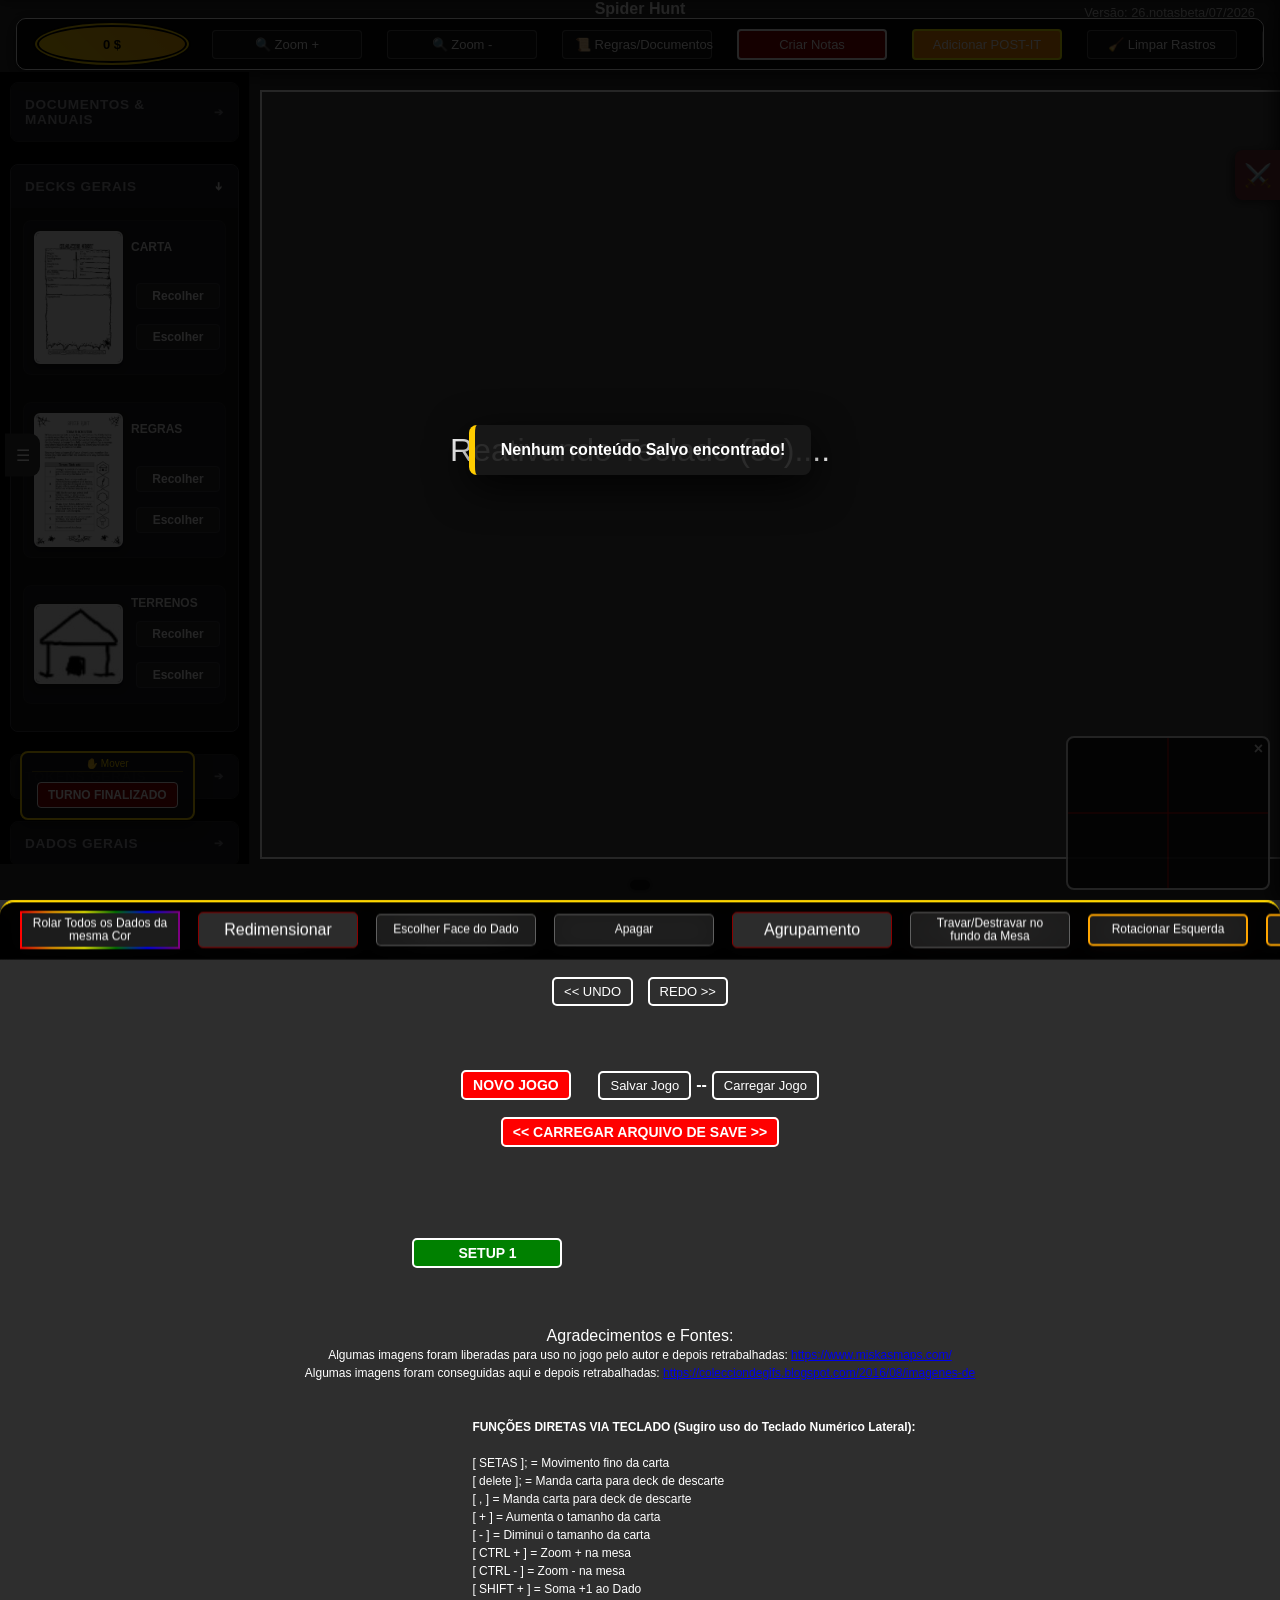
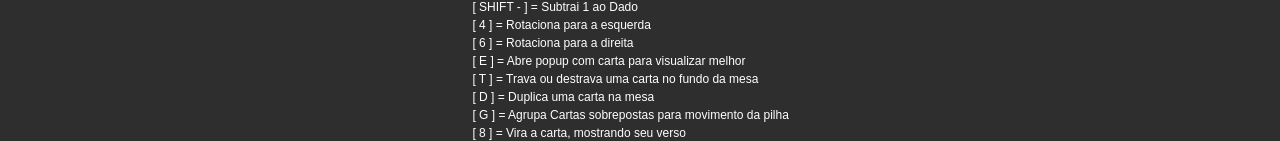
==== commit 7bf0e5c7: "eqeqe" ====
--- a/index.html
+++ b/index.html
@@ -4,7 +4,7 @@
 
 
 <script>
-    // VERSAO 30.3abc - Liguagem simples para programação de formulas e criação de constantes feita 
+    // VERSAO 30.3333 - Liguagem simples para programação de formulas e criação de constantes feita 
     // VERSAO 20-28.0 - AJUSTES NA POPUP DE REGRAS e botão setup
     // VERSAO 19 - ajustes daveve load regras
     // VERSAO 12/Mar/2026 - Ajuste gerais e novos implementos especialmente na aba combate
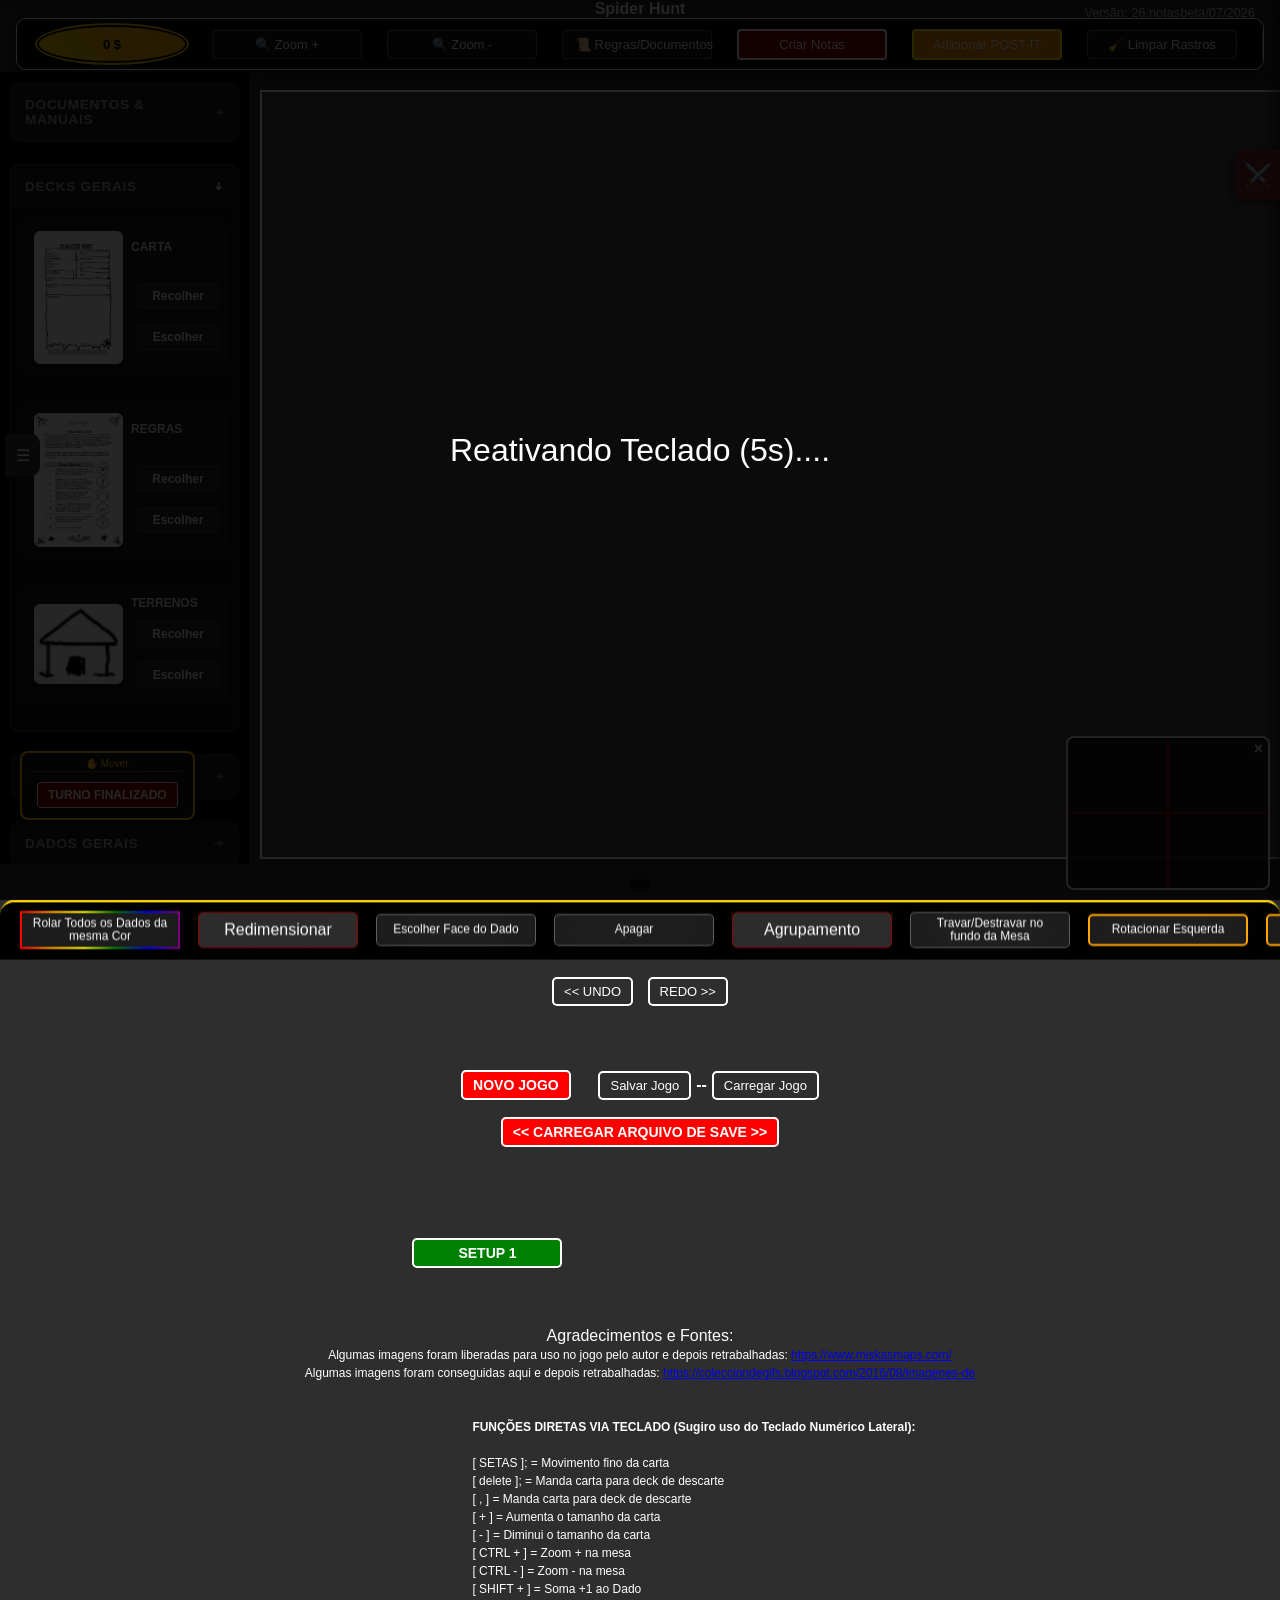
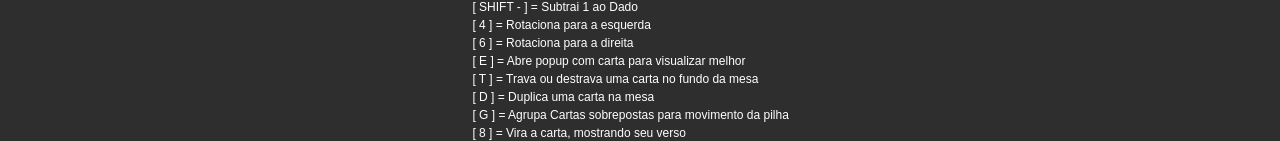
==== commit a6c9f739: "XXXXXXXXXXX" ====
--- a/index.html
+++ b/index.html
@@ -4,7 +4,8 @@
 
 
 <script>
-    // VERSAO 30.3333 - Liguagem simples para programação de formulas e criação de constantes feita 
+    // VERSAO 31 -DADOS agora com botões superiores de + - e face oposta
+    // VERSAO 30.3 - Liguagem simples para programação de formulas e criação de constantes feita 
     // VERSAO 20-28.0 - AJUSTES NA POPUP DE REGRAS e botão setup
     // VERSAO 19 - ajustes daveve load regras
     // VERSAO 12/Mar/2026 - Ajuste gerais e novos implementos especialmente na aba combate
@@ -3139,31 +3140,31 @@
 
 
 <script>
-//versão 1006 do sistema de UNDO - REDO
-let undoStack = []; // Pilha de UNDO
-let redoStack = []; // Pilha de REDO
-let tempoDeEspera = 10800000; // Tempo de espera para debounce 10800000ms=3horas
-let lastSavedState = ""; // Último estado salvo
-const MAX_UNDO_STACK_SIZE = 200; // Limite da pilha de UNDO
-let disableSaves = false; // Variável de controle para desativar os saves
-let preventNextSave = false; // Variável de controle para impedir o próximo save após duplo clique
+// versão 1007 do sistema de UNDO - REDO
+let undoStack = []; 
+let redoStack = []; 
+let tempoDeEspera = 10800000; 
+let lastSavedState = ""; 
+const MAX_UNDO_STACK_SIZE = 200; 
+let disableSaves = false; 
+let preventNextSave = false; 
 let isRestoringFromUndoRedo = false;
-
-// Variável de controle (deve estar no topo do script ou fora das funções)
+let tableObserver = null; // Variável global para o vigia da mesa
+
 let debounceTimeout = null; 
 
 let isPointerDown = false;
 document.addEventListener('pointerdown', () => { isPointerDown = true; });
-document.addEventListener('pointerup', () => { isPointerDown = false; saveState(); });
-
-
-
-
-
-// Função para salvar o estado
+document.addEventListener('pointerup', (event) => { 
+    isPointerDown = false; 
+    
+    // BLOQUEIO CRÍTICO: Se o clique foi em um botão (como Undo/Redo), NÃO SALVE!
+    if (event.target.tagName === 'BUTTON' || event.target.closest('button')) return;
+    
+    saveState(); 
+});
+
 function saveState() {
-    // TRAVA MESTRA: Se o dedo/mouse estiver pressionado, CANCELA o salvamento.
-    // Só salvaremos quando o 'pointerup' disparar.
     if (disableSaves || isRestoringFromUndoRedo || isPointerDown) return;
     if (preventNextSave) { preventNextSave = false; return; }
 
@@ -3172,50 +3173,50 @@
         const tableArea = document.getElementById('table-area');
         if (!tableArea) return;
 
-        // 1. Limpa o HTML para comparação (Sua lógica de cartasok)
         let currentHTML = tableArea.innerHTML.replace(/border:\s*\d+px\s+dashed\s+blue;/g, '').trim();
-        
-        // 2. Pega a lousa (Lógica lousaok)
         const currentLousa = (typeof exportarDesenhoLousa === 'function') ? exportarDesenhoLousa() : null;
 
-        // 3. Só grava se realmente houver mudança e se NÃO estivermos no meio de um movimento
         if (currentHTML !== lastSavedState) {
             undoStack.push({ html: currentHTML, lousa: currentLousa });
             lastSavedState = currentHTML; 
-            redoStack.length = 0; 
+            redoStack.length = 0; // Limpa o REDO quando uma nova ação real é feita
 
             if (undoStack.length > MAX_UNDO_STACK_SIZE) undoStack.shift();
             updateUndoRedoButtons();
-            console.log("✅ Estado salvo apenas no final do movimento.");
+            console.log("✅ Estado salvo!");
         }
-    }, 150); // 300ms após soltar o clique/toque
-}
-
-
+    }, 150); 
+}
 
 function undo() {
+ deselectCard(); //Teste que desseleciona a carta ou o dado antes da execução
+
     if (undoStack.length > 1) {
         isRestoringFromUndoRedo = true;
-        
-        // --- LIMPEZA DE ESTADO PARA OS DADOS ---
-        isMoved = false; 
+        clearTimeout(debounceTimeout); // Cancela qualquer save engatilhado acidentalmente
+
+        // PAUSA O VIGIA: Para ele não confundir o Undo com uma ação do jogador
+        if (tableObserver) tableObserver.disconnect();
+
+        if (typeof isMoved !== 'undefined') isMoved = false; 
         if (typeof startX !== 'undefined') startX = 0;
-        // ---------------------------------------
 
         const tableArea = document.getElementById('table-area');
         const htmlAtual = tableArea.innerHTML.replace(/border:\s*\d+px\s+dashed\s+blue;/g, '').trim();
         const lousaAtual = (typeof exportarDesenhoLousa === 'function') ? exportarDesenhoLousa() : null;
+        
+        // Empurra o estado atual para o Redo antes de voltar
         redoStack.push({ html: htmlAtual, lousa: lousaAtual });
 
-        if (modoRegua && pontosReguaUndo.length > 0) {
-            if (ultimoPontoRegua) pontosReguaRedo.push({ x: ultimoPontoRegua.x, y: ultimoPontoRegua.y });
+        if (typeof modoRegua !== 'undefined' && modoRegua && typeof pontosReguaUndo !== 'undefined' && pontosReguaUndo.length > 0) {
+            if (typeof ultimoPontoRegua !== 'undefined' && ultimoPontoRegua) pontosReguaRedo.push({ x: ultimoPontoRegua.x, y: ultimoPontoRegua.y });
             ultimoPontoRegua = pontosReguaUndo.pop();
-        } else if (modoRegua) {
+        } else if (typeof modoRegua !== 'undefined' && modoRegua) {
             ultimoPontoRegua = null;
         }
 
-        undoStack.pop();
-        const prevState = undoStack[undoStack.length - 1];
+        undoStack.pop(); // Remove o presente
+        const prevState = undoStack[undoStack.length - 1]; // Resgata o passado
 
         tableArea.innerHTML = prevState.html;
         lastSavedState = prevState.html;
@@ -3225,44 +3226,46 @@
                 importarDesenhoLousa(prevState.lousa);
             }
             
-            // Reatribui os eventos (Certifique-se que esta função chama reassignCardEvents)
-            reativarFuncionalidadesMesa();
+            if (typeof reativarFuncionalidadesMesa === 'function') reativarFuncionalidadesMesa();
             
             lastSavedState = tableArea.innerHTML.replace(/border:\s*\d+px\s+dashed\s+blue;/g, '').trim();
             isRestoringFromUndoRedo = false;
             updateUndoRedoButtons();
             
-            // Reset final para garantir que o próximo clique seja limpo
-            isMoved = false;
-        }, 50); 
+            if (typeof isMoved !== 'undefined') isMoved = false;
+
+            // RELIGA O VIGIA DEPOIS DE TUDO PRONTO
+            if (tableObserver) tableObserver.observe(tableArea, { childList: true, subtree: true, attributes: true });
+        }, 100); 
     } else {
-        // --- ADICIONADO: AVISO DE LIMITE ---
-       // alert("Você já chegou no início do histórico. Não há mais o que desfazer!");
-          mostrarToast("Você já chegou no início do histórico. Não há mais o que desfazer!", "warning");
-
+        if (typeof mostrarToast === 'function') {
+            mostrarToast("Você já chegou no início do histórico.", "warning");
+        }
     }
 }
 
-
-
-
 function redo() {
+ deselectCard(); //Teste que desseleciona a carta ou o dado antes da execução
     if (redoStack.length > 0) {
         isRestoringFromUndoRedo = true;
+        clearTimeout(debounceTimeout); 
+
+        // PAUSA O VIGIA
+        if (tableObserver) tableObserver.disconnect();
+
+        if (typeof isMoved !== 'undefined') isMoved = false; 
+        if (typeof startX !== 'undefined') startX = 0;
+
+        const tableArea = document.getElementById('table-area');
+        const nextState = redoStack.pop(); // Pega o futuro
         
-        // --- LIMPEZA DE ESTADO PARA OS DADOS ---
-        isMoved = false; 
-        if (typeof startX !== 'undefined') startX = 0;
-        // ---------------------------------------
-
-        const tableArea = document.getElementById('table-area');
-        const nextState = redoStack.pop();
+        // Salva o presente no Undo
         const htmlAtual = tableArea.innerHTML.replace(/border:\s*\d+px\s+dashed\s+blue;/g, '').trim();
         const lousaAtual = (typeof exportarDesenhoLousa === 'function') ? exportarDesenhoLousa() : null;
         undoStack.push({ html: htmlAtual, lousa: lousaAtual });
 
-        if (modoRegua && pontosReguaRedo.length > 0) {
-            if (ultimoPontoRegua) pontosReguaUndo.push({ x: ultimoPontoRegua.x, y: ultimoPontoRegua.y });
+        if (typeof modoRegua !== 'undefined' && modoRegua && typeof pontosReguaRedo !== 'undefined' && pontosReguaRedo.length > 0) {
+            if (typeof ultimoPontoRegua !== 'undefined' && ultimoPontoRegua) pontosReguaUndo.push({ x: ultimoPontoRegua.x, y: ultimoPontoRegua.y });
             ultimoPontoRegua = pontosReguaRedo.pop();
         }
 
@@ -3274,36 +3277,33 @@
                 importarDesenhoLousa(nextState.lousa);
             }
             
-            reativarFuncionalidadesMesa();
+            if (typeof reativarFuncionalidadesMesa === 'function') reativarFuncionalidadesMesa();
             
             lastSavedState = tableArea.innerHTML.replace(/border:\s*\d+px\s+dashed\s+blue;/g, '').trim();
             isRestoringFromUndoRedo = false;
             updateUndoRedoButtons();
             
-            isMoved = false;
-        }, 50);
+            if (typeof isMoved !== 'undefined') isMoved = false;
+
+            // RELIGA O VIGIA
+            if (tableObserver) tableObserver.observe(tableArea, { childList: true, subtree: true, attributes: true });
+        }, 100);
     } else {
-        // --- ADICIONADO: AVISO DE LIMITE ---
-       // alert("Não há mais ações para refazer!");
-                 mostrarToast("Não há mais ações para refazer!", "warning");
-
+        if (typeof mostrarToast === 'function') {
+            mostrarToast("Não há mais ações para refazer!", "warning");
+        }
     }
 }
 
-
-
-
-
-// Função para atualizar os botões de UNDO e REDO
 function updateUndoRedoButtons() {
     const undoButton = document.getElementById('undo-button');
     const redoButton = document.getElementById('redo-button');
 
-    // NUNCA usamos .disabled = true, para que o clique sempre funcione e mostre o alerta
+    if (!undoButton || !redoButton) return;
+
     undoButton.disabled = false; 
     redoButton.disabled = false;
 
-    // Controlamos a aparência visual (opacidade) em vez de travar o botão
     if (undoStack.length <= 1) {
         undoButton.style.opacity = "0.4";
         undoButton.style.cursor = "default";
@@ -3321,180 +3321,122 @@
     }
 }
 
-// Função para adicionar suporte apenas a clique nos botões (evita disparar ao deslizar no telemóvel)
 function setupUndoRedoButtons() {
     const undoButton = document.getElementById('undo-button');
     const redoButton = document.getElementById('redo-button');
 
     if (undoButton && redoButton) {
-        undoButton.addEventListener("click", (event) => {
-            // Removemos o preventDefault para permitir o comportamento nativo de clique
-            undo();
-        });
-
-        redoButton.addEventListener("click", (event) => {
-            redo();
-        });
+        undoButton.addEventListener("click", undo);
+        redoButton.addEventListener("click", redo);
     }
 }
 
-// Configura os botões de UNDO e REDO ao carregar a página
 document.addEventListener("DOMContentLoaded", setupUndoRedoButtons);
 
-
-
-
-
-
-// Observador de mudanças na tabela
 function setupTableObserver() {
     const tableArea = document.getElementById('table-area');
-
-    const observer = new MutationObserver((mutations) => {
+    if (!tableArea) return;
+
+    tableObserver = new MutationObserver((mutations) => {
         let stateChanged = false;
 
         mutations.forEach((mutation) => {
             if (mutation.type === "childList") {
-                mutation.addedNodes.forEach(node => console.log(`➕ Adicionado: ${node.nodeName}`));
-                mutation.removedNodes.forEach(node => console.log(`➖ Removido: ${node.nodeName}`));
                 stateChanged = true;
             }
 
             if (mutation.type === "attributes") {
-                // Verifica se o atributo alterado é 'data-rotation' ou 'data-flipped'
-                if (mutation.attributeName === "data-rotation" || mutation.attributeName === "data-flipped") {
-                    console.log(`⚙ Atributo alterado: ${mutation.attributeName}`);
+                if (mutation.attributeName === "data-rotation" || 
+                    mutation.attributeName === "data-flipped" ||
+                    mutation.attributeName === "src" || 
+                    mutation.attributeName === "data-original-src") {
                     stateChanged = true;
                 }
-
-                // Ignora alterações de estilo em imagens
                 if (mutation.target.tagName === "IMG" && mutation.attributeName === "style") return;
             }
         });
 
-        if (stateChanged) {
-            debouncedSaveState(); // Chama a função de salvar o estado com debounce
+        if (stateChanged) saveState(); 
+    });
+
+    tableObserver.observe(tableArea, { childList: true, subtree: true, attributes: true });
+}
+
+let lastClickTime = 0; 
+let isDoubleClick = false; 
+
+const tableAreaElem = document.getElementById('table-area');
+if (tableAreaElem) {
+    const handleDoubleTap = (event) => {
+        const currentTime = new Date().getTime();
+        if (currentTime - lastClickTime <= 500) {  
+            isDoubleClick = true; 
+            preventNextSave = true; 
+            return;  
         }
-    });
-
-    observer.observe(tableArea, {
-        childList: true,  // Observa adições ou remoções de nós
-        subtree: true,    // Observa todos os elementos abaixo do tableArea
-        attributes: true, // Observa mudanças de atributos
-    });
-}
-
-
-
-
-// Variável para armazenar o tempo do último clique
-let lastClickTime = 0; 
-let isDoubleClick = false; // Variável para verificar se é um duplo clique
-
-// Eventos para salvar estado ao terminar ações do usuário com detecção de duplo clique
-document.getElementById('table-area').addEventListener('mouseup', (event) => {
-    const currentTime = new Date().getTime();
-    if (currentTime - lastClickTime <= 500) {  // Verifica se o tempo entre cliques é curto o suficiente para ser considerado um duplo clique
-        isDoubleClick = true; // Detecta duplo clique
-        console.log("⚠️ Duplo clique detectado.");
-        preventNextSave = true; // Impede o próximo save
-        return;  // Não executa o save para o clique simples
-    }
-    lastClickTime = currentTime;  // Atualiza o tempo do último clique
-
-    // Se não for duplo clique, executa o save
-    if (!isDoubleClick) {
-        saveState();
-    }
-});
-
-// Adiciona o mesmo comportamento para toque
-document.getElementById('table-area').addEventListener('touchend', (event) => {
-    const currentTime = new Date().getTime();
-    if (currentTime - lastClickTime <= 500) {  // Detecção de toque duplo
-        isDoubleClick = true; // Detecta duplo toque
-        console.log("⚠️ Duplo toque detectado.");
-        preventNextSave = true; // Impede o próximo save
-        return;  // Não executa o save para o toque simples
-    }
-    lastClickTime = currentTime;  // Atualiza o tempo do último toque
-
-    // Se não for duplo toque, executa o save
-    if (!isDoubleClick) {
-        saveState();
-    }
-});
-
-
-
-
-// ✅ NOVA FUNÇÃO: Captura cliques e toques em imagens FORA da mesa e salva o estado
+        lastClickTime = currentTime;  
+
+        if (!isDoubleClick) {
+            saveState();
+        }
+    };
+    tableAreaElem.addEventListener('mouseup', handleDoubleTap);
+    tableAreaElem.addEventListener('touchend', handleDoubleTap);
+}
+
 function setupOutsideImageClickListener() {
-    document.body.addEventListener("click", (event) => {
-            if (isRestoringFromUndoRedo) return;  // <-- bloqueia save durante UNDO/REDO
-
+    const handler = (event) => {
+        if (isRestoringFromUndoRedo) return;  
         
+        // BLOQUEIO CRÍTICO: Não faça nada se clicou em um botão!
+        if (event.target.tagName === "BUTTON" || event.target.closest('button')) return;
+
         const tableArea = document.getElementById("table-area");
-        const isInsideTable = tableArea.contains(event.target);  // Verifica se o clique foi dentro da mesa
-        const isImage = event.target.tagName === "IMG";  // Verifica se o alvo do clique é uma imagem
-        const isPopup = event.target.closest(".popup");  // Verifica se o clique ocorreu dentro de um popup
-
-        // Verifica se o clique foi fora da mesa ou em uma imagem/popup
+        if (!tableArea) return;
+        
+        const isInsideTable = tableArea.contains(event.target);  
+        const isImage = event.target.tagName === "IMG";  
+        const isPopup = event.target.closest(".popup");  
+
         if (!isInsideTable || isImage || isPopup) {
-            console.log("Clique fora da mesa ou em um popup. Salvando estado...");
-if (!isRestoringFromUndoRedo) {
+            saveState();
+        }
+    };
+
+    document.body.addEventListener("click", handler);
+    document.body.addEventListener("touchstart", handler);
+}
+
+function restorePage() {
     saveState();
-}
-        }
-    });
-
-    // Adiciona suporte para toques em dispositivos móveis (touchstart)
-    document.body.addEventListener("touchstart", (event) => {
-           if (isRestoringFromUndoRedo) return;  // <-- bloqueia save durante UNDO/REDO
-
-       
-        const tableArea = document.getElementById("table-area");
-        const isInsideTable = tableArea.contains(event.target);  // Verifica se o toque foi dentro da mesa
-        const isImage = event.target.tagName === "IMG";  // Verifica se o alvo do toque é uma imagem
-        const isPopup = event.target.closest(".popup");  // Verifica se o toque ocorreu dentro de um popup
-
-        // Verifica se o toque foi fora da mesa ou em uma imagem/popup
-        if (!isInsideTable || isImage || isPopup) {
-            console.log("Toque fora da mesa ou em um popup. Salvando estado...");
-if (!isRestoringFromUndoRedo) {
-    saveState();
-}
-        }
-    });
-}
-
-// Função para restaurar a página
-function restorePage() {
-    console.log("Restaurando a página...");
-    saveState();
-    loadFromBackup();  // Supondo que você tenha essa função
-}
-
-// Salva o estado inicial ao carregar a página
+    if (typeof loadFromBackup === 'function') loadFromBackup();  
+}
+
 window.addEventListener('DOMContentLoaded', () => {
     setupTableObserver();
-    setupOutsideImageClickListener(); // Ativa a nova funcionalidade chamando a função de ao clicar ou tocar numa imagem fora da mesa um save é realizado
+    setupOutsideImageClickListener(); 
+
+    setTimeout(() => {
+        const tableArea = document.getElementById('table-area');
+        if (tableArea) {
+            const htmlInicial = tableArea.innerHTML.replace(/border:\s*\d+px\s+dashed\s+blue;/g, '').trim();
+            const lousaInicial = (typeof exportarDesenhoLousa === 'function') ? exportarDesenhoLousa() : null;
+            undoStack.push({ html: htmlInicial, lousa: lousaInicial });
+            lastSavedState = htmlInicial;
+            updateUndoRedoButtons();
+            console.log("✅ Estado zero da mesa salvo!");
+        }
+    }, 500);
 });
-
-
-
-
-function normalizeHTML(html) {
-    // Remove espaços extras, bordas visuais e normaliza aspas
-    return html
-        .replace(/\s+/g, ' ')                       // Remove espaços em excesso
-        .replace(/border:\s*\d+px\s+dashed\s+blue;/g, '') // Remove borda azul
-        .replace(/"/g, "'")                         // Uniformiza aspas
-        .trim();
-}
-
-
 </script>
+
+
+
+
+
+
+
+
                
                  
 
@@ -4882,6 +4824,261 @@
 
 
 
+<script>
+//versão 1007
+// ==========================================
+// CONTROLES FLUTUANTES DO DADO (+ / ↻ / -)
+// ==========================================
+
+// 1. Criar a interface dos botões flutuantes
+const diceControls = document.createElement('div');
+diceControls.id = 'dice-floating-controls';
+Object.assign(diceControls.style, {
+    position: 'absolute',
+    display: 'none',
+    gap: '8px',
+    zIndex: '999999',
+    pointerEvents: 'auto',
+    transform: 'translate(-50%, -100%)', // Centraliza e joga para cima da carta
+    marginTop: '-10px' // Dá um respiro entre os botões e o dado
+});
+
+// Estilo unificado para os botões - Discreto (Efeito Vidro/Translúcido)
+const btnStyle = {
+    background: 'rgba(20, 20, 20, 0.5)',
+    color: 'rgba(255, 255, 255, 0.8)',
+    border: '1px solid rgba(255, 255, 255, 0.15)',
+    borderRadius: '50%',
+    width: '32px',
+    height: '32px',
+    fontSize: '18px',
+    fontWeight: 'normal',
+    cursor: 'pointer',
+    boxShadow: '0 2px 8px rgba(0,0,0,0.2)',
+    display: 'flex',
+    alignItems: 'center',
+    justifyContent: 'center',
+    userSelect: 'none',
+    backdropFilter: 'blur(4px)',
+    WebkitBackdropFilter: 'blur(4px)',
+    transition: 'all 0.15s ease'
+};
+
+const btnPlus = document.createElement('button');
+btnPlus.innerText = '+';
+Object.assign(btnPlus.style, btnStyle);
+
+const btnFlip = document.createElement('button');
+// Transformamos o botão de virar para conter o ícone e a prévia do número
+btnFlip.innerHTML = '<span style="font-size: 14px; line-height: 1;">↻</span><span id="flip-preview" style="font-size: 10px; position: absolute; bottom: 2px; right: 2px; background: rgba(0,0,0,0.6); padding: 0 2px; border-radius: 4px; color: #fff;"></span>';
+Object.assign(btnFlip.style, btnStyle);
+// Ajustes para acomodar o texto interno do botão de flip
+btnFlip.style.position = 'relative';
+btnFlip.style.flexDirection = 'column';
+btnFlip.style.justifyContent = 'center';
+
+const btnMinus = document.createElement('button');
+btnMinus.innerText = '-';
+Object.assign(btnMinus.style, btnStyle);
+
+// Efeitos de clique e hover
+const addHoverAndPressEffects = (btn) => {
+    btn.addEventListener('mouseenter', () => {
+        btn.style.background = 'rgba(20, 20, 20, 0.8)';
+        btn.style.borderColor = 'rgba(255, 255, 255, 0.4)';
+    });
+    btn.addEventListener('mouseleave', () => {
+        btn.style.background = 'rgba(20, 20, 20, 0.5)';
+        btn.style.borderColor = 'rgba(255, 255, 255, 0.15)';
+        btn.style.transform = 'scale(1)';
+    });
+    
+    btn.addEventListener('mousedown', () => btn.style.transform = 'scale(0.9)');
+    btn.addEventListener('mouseup', () => btn.style.transform = 'scale(1)');
+    
+    btn.addEventListener('touchstart', () => {
+        btn.style.background = 'rgba(20, 20, 20, 0.8)';
+        btn.style.transform = 'scale(0.9)';
+    }, { passive: true });
+    btn.addEventListener('touchend', () => {
+        btn.style.background = 'rgba(20, 20, 20, 0.5)';
+        btn.style.transform = 'scale(1)';
+    });
+};
+
+addHoverAndPressEffects(btnPlus);
+addHoverAndPressEffects(btnFlip);
+addHoverAndPressEffects(btnMinus);
+
+// Adiciona na ordem correta: Menos, Virar, Mais
+diceControls.appendChild(btnMinus);
+diceControls.appendChild(btnFlip);
+diceControls.appendChild(btnPlus);
+
+// 2. Lógicas de Alteração da Face
+const mapaFaces = {
+    16: 6, 17: 6, 18: 6, 30: 6, 31: 6, 32: 6, 33: 6, 34: 6,
+    40: 3,  // D3
+    42: 6,
+    41: 4,  // D4
+    45: 20, // D20
+    46: 20, // D20
+    47: 8,  // D8
+    61: 12  // D12
+};
+
+function calcularProximoNumeroOposto(elemento) {
+    if (!elemento) return null;
+    const srcAtual = elemento.src; 
+    const match = srcAtual.match(/(card)(\d+)(\D*\.jpeg)/i);
+    if (!match) return null;
+
+    let numeroAtual = parseInt(match[2], 10);
+    let maxFaces = 6;
+    const deckMatch = srcAtual.match(/deck(\d+)/i);
+    
+    if (deckMatch && deckMatch[1]) {
+        const numeroDeck = parseInt(deckMatch[1], 10);
+        if (mapaFaces[numeroDeck]) {
+            maxFaces = mapaFaces[numeroDeck];
+        }
+    }
+    
+    let novoNumero = (maxFaces + 1) - numeroAtual;
+    if (novoNumero < 1) novoNumero = 1;
+    if (novoNumero > maxFaces) novoNumero = maxFaces;
+
+    return novoNumero;
+}
+
+function atualizarImagemDado(novoNumero, srcAtual, match) {
+    const novoSrc = srcAtual.replace(match[0], `${match[1]}${novoNumero}${match[3]}`);
+            
+    selectedCard.src = novoSrc;
+            
+    if (selectedCard.hasAttribute('data-original-src')) {
+        let dataSrc = selectedCard.getAttribute('data-original-src');
+        let dataMatch = dataSrc.match(/(card)(\d+)(\D*\.jpeg)/i);
+        if (dataMatch) {
+            selectedCard.setAttribute('data-original-src', dataSrc.replace(dataMatch[0], `${dataMatch[1]}${novoNumero}${dataMatch[3]}`));
+        } else {
+            selectedCard.setAttribute('data-original-src', novoSrc);
+        }
+    }
+            
+    if (typeof tocarSomDado === 'function') tocarSomDado();
+    if (typeof mostrarToast === 'function') mostrarToast(`Face: ${novoNumero}`, 'info');
+}
+
+function alterarFaceDado(incremento) {
+    if (typeof selectedCard !== 'undefined' && selectedCard) {
+        const srcAtual = selectedCard.src; 
+        const match = srcAtual.match(/(card)(\d+)(\D*\.jpeg)/i);
+        
+        if (match) {
+            let numeroAtual = parseInt(match[2], 10);
+            let novoNumero = numeroAtual + incremento;
+            
+            if (novoNumero < 1) novoNumero = 1;
+            
+            atualizarImagemDado(novoNumero, srcAtual, match);
+        }
+    }
+}
+
+function virarDadoOposto() {
+    if (typeof selectedCard !== 'undefined' && selectedCard) {
+        const srcAtual = selectedCard.src; 
+        const match = srcAtual.match(/(card)(\d+)(\D*\.jpeg)/i);
+        
+        if (match) {
+            let novoNumero = calcularProximoNumeroOposto(selectedCard);
+            if (novoNumero !== null) {
+                atualizarImagemDado(novoNumero, srcAtual, match);
+            }
+        }
+    }
+}
+
+// Eventos de Clique
+diceControls.addEventListener('mousedown', (e) => e.stopPropagation());
+diceControls.addEventListener('touchstart', (e) => e.stopPropagation(), { passive: false });
+
+btnPlus.addEventListener('click', (e) => {
+    e.preventDefault();
+    alterarFaceDado(1);
+});
+
+btnMinus.addEventListener('click', (e) => {
+    e.preventDefault();
+    alterarFaceDado(-1);
+});
+
+btnFlip.addEventListener('click', (e) => {
+    e.preventDefault();
+    virarDadoOposto();
+});
+
+// 3. Monitoramento da Carta Selecionada (Posiciona, exibe e atualiza a prévia)
+setInterval(() => {
+    
+    // --- SISTEMA ANTI-ZUMBI PARA SAVES ---
+    const controlesNaTela = document.querySelectorAll('#dice-floating-controls');
+    controlesNaTela.forEach(elemento => {
+        if (elemento !== diceControls) {
+            elemento.remove();
+        }
+    });
+
+    const tableArea = document.getElementById('table-area') || document.body;
+    if (!tableArea.contains(diceControls)) {
+        tableArea.appendChild(diceControls);
+    }
+    // --------------------------------------
+
+    if (typeof selectedCard !== 'undefined' && selectedCard && selectedCard.classList.contains('selected')) {
+        
+        const isDado = selectedCard.className.toLowerCase().includes('dado') || 
+                       (selectedCard.getAttribute('data-unique-id') && selectedCard.getAttribute('data-unique-id').includes('dice'));
+
+        if (isDado) {
+            diceControls.style.display = 'flex';
+            
+            // Atualiza a prévia do número que vai aparecer ao virar APENAS se mudar
+            const previewSpan = document.getElementById('flip-preview');
+            if (previewSpan) {
+                const proximoNum = calcularProximoNumeroOposto(selectedCard);
+                const novoTexto = proximoNum !== null ? proximoNum.toString() : '';
+                
+                // AQUI ESTÁ A MÁGICA: Só altera o DOM se for realmente necessário
+                if (previewSpan.innerText !== novoTexto) {
+                    previewSpan.innerText = novoTexto;
+                }
+            }
+            
+            const left = parseFloat(selectedCard.style.left) || selectedCard.offsetLeft;
+            const top = parseFloat(selectedCard.style.top) || selectedCard.offsetTop;
+            const scale = parseFloat(selectedCard.getAttribute('data-scale')) || 1;
+            const width = selectedCard.offsetWidth * scale;
+            
+            diceControls.style.left = `${left + (width / 2)}px`;
+            diceControls.style.top = `${top}px`;
+        } else {
+            diceControls.style.display = 'none'; 
+        }
+    } else {
+        diceControls.style.display = 'none'; 
+    }
+}, 50);
+
+// ==========================================
+// FIM DOS CONTROLES FLUTUANTES DO DADO
+// ==========================================
+</script>
+
+
+
+
 </body>
 
 
